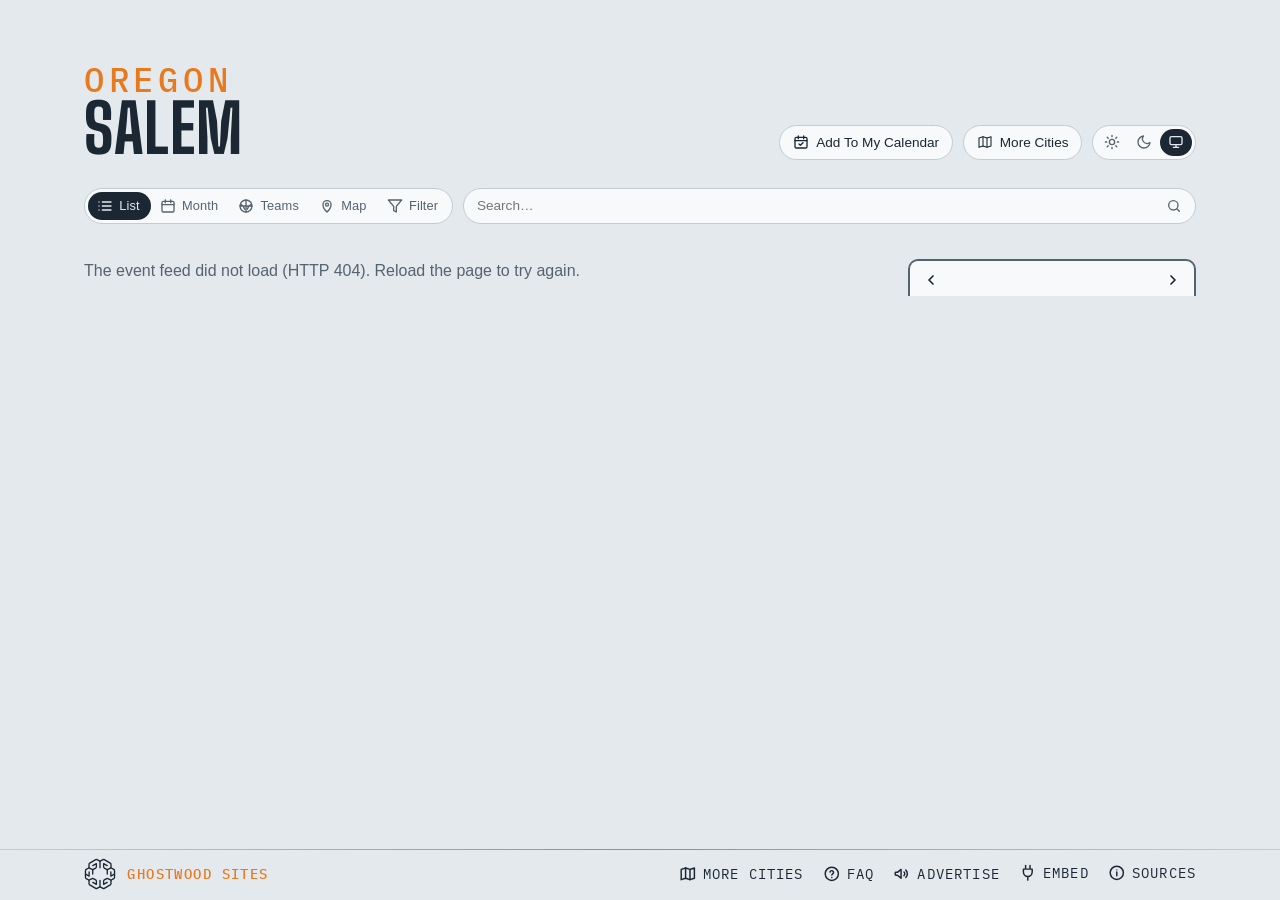
==== site/index.html @ a7136728 "Refresh wording: "once a day" on Sources, the calendar note and Advertise The sites rebuild once a d" ====
<!DOCTYPE html>
<html lang="en">
<head>
<meta charset="utf-8">
<meta name="viewport" content="width=device-width, initial-scale=1, viewport-fit=cover">
<!-- browser chrome matches the page; app.js repoints both when a theme is
     chosen by hand -->
<meta name="theme-color" media="(prefers-color-scheme: light)" content="#edf1f4" data-light="#edf1f4">
<meta name="theme-color" media="(prefers-color-scheme: dark)" content="#141a20" data-dark="#141a20">
<link rel="manifest" href="manifest.webmanifest">
<link rel="apple-touch-icon" href="apple-touch-icon.png">
<meta name="apple-mobile-web-app-title" content="Salem Events">
<meta name="mobile-web-app-capable" content="yes">
<script>
  // Before the first paint: the theme (light, dark, or system — nothing set,
  // prefers-color-scheme decides); app.js applyTheme keeps the pill in sync.
  try {
    var t = localStorage.getItem('lqa-theme');
    if (t === 'light' || t === 'dark') document.documentElement.dataset.theme = t;
  } catch (e) { /* no storage — system it is */ }
</script>
<!-- Google tag (gtag.js) — the here.events GA4 property, one stream for the map and every city; reports split by hostname -->
<script async src="https://www.googletagmanager.com/gtag/js?id=G-BTQFXS68HN"></script>
<script>
  window.dataLayer = window.dataLayer || [];
  function gtag(){dataLayer.push(arguments);}
  gtag('js', new Date());
  gtag('config', 'G-BTQFXS68HN');
</script>
<title>Salem Events — the Elsinore, the State Fairgrounds &amp; Pentacle Theatre</title>
<meta name="description" content="What&#39;s on in Salem — the Oregon State Fairgrounds, the LB Day Amphitheatre, the Elsinore Theatre, the Oregon Symphony at the Rose Auditorium, Pentacle Theatre and skate nights at the Madhouse, with Keizer, and the Beavers and the Ducks.">
<!-- the site's own address and what a shared link shows: name, line, and the share card (share.png, 1200×630, scripts/share-card.mjs) -->
<link rel="canonical" href="https://salem.here.events/">
<meta property="og:type" content="website">
<meta property="og:site_name" content="Salem Events">
<meta property="og:title" content="Salem Events">
<meta property="og:description" content="What&#39;s on in Salem — the Elsinore, the State Fairgrounds, the LB Day Amphitheatre, Pentacle Theatre and the Madhouse, with the Beavers and the Ducks.">
<meta property="og:url" content="https://salem.here.events/">
<meta property="og:image" content="https://salem.here.events/share.png">
<meta property="og:image:width" content="1200">
<meta property="og:image:height" content="630">
<meta name="twitter:card" content="summary_large_image">
<link rel="icon" href="favicon.svg" type="image/svg+xml">
<link rel="preconnect" href="https://fonts.googleapis.com">
<link rel="preconnect" href="https://fonts.gstatic.com" crossorigin>
<link href="https://fonts.googleapis.com/css2?family=Big+Shoulders:opsz,wght@10..72,500;10..72,700&family=IBM+Plex+Mono:wght@400;500&display=swap" rel="stylesheet">
<link rel="stylesheet" href="styles.css?v=__V__">
<link rel="alternate" type="text/calendar" href="events.ics" title="Salem Events">
</head>
<body>

<!-- the Ghostwood Labs mark, drawn once; the masthead and the footer <use> it -->
<svg width="0" height="0" style="position:absolute" aria-hidden="true">
  <symbol id="gw-mark" viewBox="0 0 576 576">
    <g fill="none" stroke="currentColor" stroke-width="24" stroke-linecap="round" stroke-linejoin="round">
      <path d="M300.19 51.03A26 26 0 0 1 275.81 51.03L235.63 29.71A26 26 0 0 0 210.57 30.08L103.63 91.02A26 26 0 0 0 90.5 113.61L90.5 161.4A26 26 0 0 1 77.38 183.98L39.62 205.52A26 26 0 0 0 26.5 228.1L26.5 347.9A26 26 0 0 0 39.62 370.48L77.38 392.02A26 26 0 0 1 90.5 414.6L90.5 462.39A26 26 0 0 0 103.63 484.98L210.57 545.92A26 26 0 0 0 235.63 546.29L275.81 524.97A26 26 0 0 1 300.19 524.97L340.37 546.29A26 26 0 0 0 365.43 545.92L472.37 484.98A26 26 0 0 0 485.5 462.39L485.5 414.6A26 26 0 0 1 498.62 392.02L536.38 370.48A26 26 0 0 0 549.5 347.9L549.5 228.1A26 26 0 0 0 536.38 205.52L498.62 183.98A26 26 0 0 1 485.5 161.4L485.5 113.61A26 26 0 0 0 472.37 91.02L365.43 30.08A26 26 0 0 0 340.37 29.71L300.19 51.03Z"/>
      <path d="M288 57.5L288 177.5"/>
      <path d="M288 518.5L288 403.5"/>
      <path d="M90.5 176.5L144.63 204.58A26 26 0 0 0 169.19 204.26L209.58 181.92A26 26 0 0 0 223 159.17L223 101.5L158.5 137.5"/>
      <path d="M485.5 176.5L431.37 204.58A26 26 0 0 1 406.81 204.26L366.42 181.92A26 26 0 0 1 353 159.17L353 101.5L417.5 137.5"/>
      <path d="M157 211L157 287.5"/>
      <path d="M419 211L419 287.5"/>
      <path d="M90.5 399.5L144.63 371.42A26 26 0 0 1 169.19 371.74L209.58 394.08A26 26 0 0 1 223 416.83L223 474.5L158.5 438.5"/>
      <path d="M485.5 399.5L431.37 371.42A26 26 0 0 0 406.81 371.74L366.42 394.08A26 26 0 0 0 353 416.83L353 474.5L417.5 438.5"/>
      <path d="M26.5 288L92 325.5L92 250.5"/>
      <path d="M549.5 288L484 325.5L484 250.5"/>
    </g>
  </symbol>
</svg>

<header class="masthead">
  <!-- no picture behind the name (Steve, 2026-10-14: no masthead drawings on any city site) -->
  <div class="masthead-text">
    <p class="eyebrow" data-teams="Salem">Oregon</p> <!-- no neighbourhood here, so the state stands over the city (the Everett pattern, Steve 2026-10-11) -->
    <h1>Salem</h1> <!-- one line on any screen -->
  </div>
  <!-- the masthead's tools: the theme pill alone (Steve, 2026-09-16 — the
       season calendar and Add To My Calendar chips moved down into the bar) -->
  <div class="masthead-tools">
  <!-- Add To My Calendar (Steve, 2026-10-26: it "should move here", beside More Cities; in the bar from 2026-09-16 until then): its pop (#subscribePop, in the bar) hangs under this button, placed by app.js placeSubscribePop -->
  <button id="subscribeBtn" class="chip" type="button" aria-expanded="false" aria-controls="subscribePop" title="Subscribe in your calendar app">
    <svg viewBox="0 0 24 24" fill="none" stroke="currentColor" stroke-width="2" stroke-linecap="round" stroke-linejoin="round" aria-hidden="true"><rect x="3" y="5" width="18" height="16" rx="2"/><path d="M8 3v4M16 3v4M3 10h18M9 15l2 2 4-4"/></svg>
    <span>Add To My Calendar</span>
  </button>
  <!-- the home teams' seasons, home and away (the Teams view below the bar) -->
  <!-- the theme pill: light, dark, system (Steve, 2026-09-15; app.js applyTheme) -->
  <div id="themeToggle" class="theme-toggle" role="radiogroup" aria-label="Color theme" data-active="system">
    <button type="button" role="radio" aria-checked="true" data-theme="light" title="Light">
      <svg viewBox="0 0 24 24" fill="none" stroke="currentColor" stroke-width="2" stroke-linecap="round" aria-hidden="true"><circle cx="12" cy="12" r="4"/><path d="M12 2v2M12 20v2M4.9 4.9l1.4 1.4M17.7 17.7l1.4 1.4M2 12h2M20 12h2M4.9 19.1l1.4-1.4M17.7 6.3l1.4-1.4"/></svg>
    </button>
    <button type="button" role="radio" aria-checked="false" data-theme="dark" title="Dark">
      <svg viewBox="0 0 24 24" fill="none" stroke="currentColor" stroke-width="2" stroke-linecap="round" stroke-linejoin="round" aria-hidden="true"><path d="M21 12.8A9 9 0 1 1 11.2 3a7 7 0 0 0 9.8 9.8z"/></svg>
    </button>
    <button type="button" role="radio" aria-checked="false" data-theme="system" title="System">
      <svg viewBox="0 0 24 24" fill="none" stroke="currentColor" stroke-width="2" stroke-linecap="round" stroke-linejoin="round" aria-hidden="true"><rect x="3" y="4" width="18" height="12" rx="2"/><path d="M8 20h8M12 16v4"/></svg>
    </button>
    <span class="theme-knob" aria-hidden="true"></span>
  </div>
  </div>
</header>

<!-- one row of matching chips: the view switch, filters, search, the clubs, the season calendar chip.
     The subscribe pop lives in the bar's markup but hangs under the masthead's Add To My Calendar button (app.js places it). -->
<!-- the bar, and the panel that floats open beneath it (over the content,
     which stays put) -->
<div class="filter-area">
<!-- one slim line standing in for the masthead once it has scrolled off
     (app.js shows it, with the Top button, and raises --barh to match) -->
<!-- the masthead, folded into one line once it has scrolled off: eyebrow, title, stamp -->
<div class="bar-title" hidden><span class="bar-eyebrow" data-teams="Salem">Oregon</span><span class="bar-name">Salem</span><span class="bar-eyebrow" id="barUpdated"></span></div>
<nav class="filterbar" aria-label="Filters">
  <label class="search-wrap">
    <input id="searchBox" type="search" placeholder="Search…" aria-label="Search events by venue, team, or type" autocomplete="off">
    <svg viewBox="0 0 24 24" fill="none" stroke="currentColor" stroke-width="2" stroke-linecap="round" stroke-linejoin="round" aria-hidden="true"><circle cx="11" cy="11" r="7"/><path d="m20 20-3.5-3.5"/></svg>
  </label>
  <!-- the view switch: the events list | the home teams' seasons, a two-stop pill like the theme's -->
  <div id="viewToggle" class="theme-toggle view-toggle" role="radiogroup" aria-label="View" data-active="events"><!-- List · Month · Teams (Steve, 2026-09-14; words beside the icons when the bar has room, 2026-10-24): Month is the list with the month calendar; app.js remembers the choice -->
    <button id="eventsBtn" type="button" role="radio" aria-checked="true" data-view="events" title="Events">
      <svg viewBox="0 0 24 24" fill="none" stroke="currentColor" stroke-width="2" stroke-linecap="round" stroke-linejoin="round" aria-hidden="true"><path d="M8 6h13M8 12h13M8 18h13M3 6h.01M3 12h.01M3 18h.01"/></svg><span class="vt-label">List</span>
    </button>
    <button id="monthBtn" type="button" role="radio" aria-checked="false" data-view="month" aria-controls="calBox" title="Month — the month's events on a calendar">
      <svg viewBox="0 0 24 24" fill="none" stroke="currentColor" stroke-width="2" stroke-linecap="round" stroke-linejoin="round" aria-hidden="true"><rect x="3" y="5" width="18" height="16" rx="2"/><path d="M8 3v4M16 3v4M3 10h18"/></svg><span class="vt-label">Month</span>
    </button>
    <button id="teamsBtn" type="button" role="radio" aria-checked="false" data-view="teams" aria-controls="teamsView" title="Home Teams — season schedules, every game, home and away">
      <svg viewBox="0 0 24 24" fill="none" stroke="currentColor" stroke-width="2" stroke-linecap="round" stroke-linejoin="round" aria-hidden="true"><circle cx="12" cy="12" r="9"/><path d="M3.6 9.5c3 1 5.4 3.6 6.3 7.3M20.4 9.5c-3 1-5.4 3.6-6.3 7.3M12 3v18M3 12h18"/></svg><span class="vt-label">Teams</span>
    </button>
    <button id="mapBtn" type="button" role="radio" aria-checked="false" data-view="map" aria-controls="mapView" title="Map — where the venues are">
      <svg viewBox="0 0 24 24" fill="none" stroke="currentColor" stroke-width="2" stroke-linecap="round" stroke-linejoin="round" aria-hidden="true"><path d="M12 21s-6-5.5-6-11a6 6 0 0 1 12 0c0 5.5-6 11-6 11z"/><circle cx="12" cy="10" r="2.2"/></svg><span class="vt-label">Map</span>
    </button>
    <button id="filterToggle" class="vt-filter" type="button" aria-expanded="false" aria-controls="filterPanel" title="Filters">
      <svg viewBox="0 0 24 24" fill="none" stroke="currentColor" stroke-width="2" stroke-linecap="round" stroke-linejoin="round" aria-hidden="true"><path d="M22 3H2l8 9.46V19l4 2v-8.54z"/></svg>
      <span class="vt-label">Filter</span>
    </button>
    <span class="theme-knob" aria-hidden="true"></span>
  </div>
  <div id="subscribePop" class="pop" hidden>
      <label class="pop-filter" id="subFilterRow" hidden>
        <input type="checkbox" id="subUseFilter" checked> Include my filter choices
      </label>
      <!-- one row of three: the calendar you'd add to, each with its own
           icon and name -->
      <div class="pop-tiles">
        <!-- the webcal: link — Apple Calendar on a Mac, iPhone or iPad (and any
             other desktop calendar app that claims webcal) -->
        <a id="webcalLink" class="tile" href="#" title="macOS / iOS Calendar (or whichever calendar app handles webcal links)">
          <img class="tile-logo" src="https://www.google.com/s2/favicons?domain=www.apple.com&amp;sz=128" alt="" width="64" height="64">
          <span>Apple</span>
        </a>
        <!-- Google Calendar's own icon (its favicon is a small upscaled one); Outlook's favicon, as for the venue marks -->
        <a id="gcalLink" class="tile" href="#" target="_blank" rel="noopener" title="Google Calendar">
          <img class="tile-logo" src="https://ssl.gstatic.com/calendar/images/dynamiclogo_2020q4/calendar_31_2x.png" alt="" width="64" height="64">
          <span>Google</span>
        </a>
        <a id="outlookLink" class="tile" href="#" target="_blank" rel="noopener" title="Outlook">
          <img class="tile-logo" src="https://www.google.com/s2/favicons?domain=outlook.live.com&amp;sz=128" alt="" width="64" height="64">
          <span>Outlook</span>
        </a>
      </div>
      <!-- the other ways in, as chips under the row -->
      <div class="pop-tools">
        <a id="qrBtn" class="chip" href="#" aria-expanded="false" title="QR code for your phone">
          <svg viewBox="0 0 24 24" fill="none" stroke="currentColor" stroke-width="1.8" aria-hidden="true">
            <rect x="4" y="4" width="6" height="6"/><rect x="14" y="4" width="6" height="6"/>
            <rect x="4" y="14" width="6" height="6"/>
            <path d="M14 14h2.5v2.5H14zM17.5 17.5H20V20h-2.5zM14 20h1M20 14v1"/>
          </svg>
          <span>QR Code</span>
        </a>
        <a id="copyIcs" class="chip" href="#" title="Copy the feed link">
          <svg viewBox="0 0 24 24" fill="none" stroke="currentColor" stroke-width="1.8" stroke-linecap="round" aria-hidden="true">
            <path d="M10 13a5 5 0 0 0 7.54.54l3-3a5 5 0 0 0-7.07-7.07l-1.72 1.71"/>
            <path d="M14 11a5 5 0 0 0-7.54-.54l-3 3a5 5 0 0 0 7.07 7.07l1.71-1.71"/>
          </svg>
          <span>Copy Link</span>
        </a>
      </div>
      <div id="qrPanel" class="qr-panel" hidden>
        <div id="qrImg" role="img" aria-label="QR code for the calendar feed"></div>
        <p class="pop-note">Scan with your phone to subscribe there.</p>
      </div>
      <p class="pop-note">Refreshed once a day. Your calendar picks up changes on its own schedule.</p>
  </div>
  <!-- the home teams, one pill per club, in the bar itself while the Teams
       view is open (crests only when the names won't fit; app.js sets is-crests) -->
  <div class="team-strip" id="teamStrip" aria-label="Teams"></div>
  <!-- narrow layouts only (app.js hides it when the calendar is docked):
       floats the calendar over the list. Chevron left = opens, right = folds. -->
  <button id="calToggle" class="chip cal-toggle" type="button" aria-expanded="false" aria-controls="calBox" title="Show calendar" hidden>
    <svg viewBox="0 0 24 24" fill="none" stroke="currentColor" stroke-width="2" stroke-linecap="round" stroke-linejoin="round" aria-hidden="true"><rect x="3" y="5" width="18" height="16" rx="2"/><path d="M8 3v4M16 3v4M3 10h18"/></svg>
    <span>Hide calendar</span>
    <svg class="chev" viewBox="0 0 24 24" fill="none" stroke="currentColor" stroke-width="2.2" stroke-linecap="round" stroke-linejoin="round" aria-hidden="true"><path d="M15 6l-6 6 6 6"/></svg>
  </button>
  <!-- the right end of the bar (Steve, 2026-09-16): the season calendar chip (Teams view only); flex order places it after the clubs. Add To My Calendar left the bar for the masthead tools 2026-10-26 (Steve: it "should move here", beside More Cities) -->
  <button id="teamPdfBtn" class="chip" type="button" title="Season calendar — download it as a PDF">
    <svg viewBox="0 0 24 24" fill="none" stroke="currentColor" stroke-width="2" stroke-linecap="round" stroke-linejoin="round" aria-hidden="true"><rect x="3" y="4" width="18" height="17" rx="2"/><path d="M3 9h18M8 2v4M16 2v4M8 13h3M13 13h3M8 17h3M13 17h3"/></svg>
    <span>Season Calendar</span> <!-- Steve, 2026-09-16: named for what it is, not the file type -->
  </button>
</nav>
<!-- the funnel in the bar drops this open below it -->
<div id="filterPanel" class="filter-panel fp-tree" hidden>
  <!-- top row: presets (chips injected by app.js; the one matching the
       current state is lit), the Only Sold Out switch and the Include Holidays
       switch (off by default; US, WA and Seattle holidays from app.js) -->
  <div class="fp-top">
    <div class="fp-presets" id="fpPresets"></div>
    <!-- Only Sold Out: only the events the checker (or a source) marks
         sold out, or within 5% of the house — LQAFilter.ticketState -->
    <!-- these two are switches, not allow boxes like the rows below: Sold Out
         narrows the list to those, Holidays adds days — so they wear a
         different face (.sw) -->
    <label class="fp-switch fp-soldout">
      <input type="checkbox" role="switch" id="soldOnlyToggle" autocomplete="off">
      <span class="sw"></span>
      <span class="fp-name">Only Sold Out</span> <!-- the words Steve set 2026-10-05 ("only sold"), in the panel's Title Case; was "Sold Out (or Nearly)" -->
    </label>
    <label class="fp-switch fp-holidays">
      <input type="checkbox" role="switch" id="holidaysToggle" autocomplete="off">
      <span class="sw"></span>
      <span class="fp-name">Include Holidays</span> <!-- "include holidays", Steve 2026-10-05; was "Holidays" -->
    </label>
  </div>
  <!-- Four groups — Venues (two lists), Event Type under the second, Teams
       (capacity bands keep state + share-code slots but no rows since
       2026-09-22), every row three-state (Steve, 2026-09-22: "check,
       unchecked or X for exclude, same for every filter option, don't auto
       check or uncheck any filters"), worn as a Show | Hide word pair at
       the row's end (third pass the same day, after a three-face box and
       then a tick box + x):
       · Show lit = show these. Shows among venues and
         teams add up (any of them); shown event types then narrow to
         those kinds.
       · Hide lit = never these (the name struck).
       · neither  = no preference.
       One tap sets a word, a second tap on it clears it — no cycling. No
       row ever changes another: no dashes, no greying, no bulk switches
       apart from a group's own Show All / Hide All. The rule is
       LQAFilter.matchesFilter; the pair is a role="group" of two
       aria-pressed buttons (app.js filterRow). No counts on the rows
       (Steve, 2026-09-22). The everyday way to hide things is on
       the event sheet (Hide chips + Undo), with the view note above the list
       saying what is hidden. -->
  <div class="fp-cols">
    <div class="fp-group">
      <h3>Salem<span class="fp-allnone"><button type="button" class="fp-set" data-scope="campus" data-on="1">Show All</button><i>·</i><button type="button" class="fp-set" data-scope="campus" data-on="0">Hide All</button></span></h3>
      <div id="panelVenues" class="fp-list"><!-- the venue rows, injected by app.js --></div>
    </div>
    <div class="fp-group">
      <h3>Keizer &amp; Beyond<span class="fp-allnone"><button type="button" class="fp-set" data-scope="town" data-on="1">Show All</button><i>·</i><button type="button" class="fp-set" data-scope="town" data-on="0">Hide All</button></span></h3>
      <div id="panelVenuesTown" class="fp-list"><!-- rooms city.js marks area: 'town' — the ballpark in Keizer --></div>
      <h3>Event Type<span class="fp-allnone"><button type="button" class="fp-set" data-scope="type" data-on="1">Show All</button><i>·</i><button type="button" class="fp-set" data-scope="type" data-on="0">Hide All</button></span></h3>
      <div id="panelBadges" class="fp-list"><!-- the five kinds (city.js TYPES), injected by app.js --></div>
    </div>
    <div class="fp-group">
      <h3>Home Teams<span class="fp-allnone"><button type="button" class="fp-set" data-scope="team" data-on="1">Show All</button><i>·</i><button type="button" class="fp-set" data-scope="team" data-on="0">Hide All</button></span></h3>
      <div id="panelTeams" class="fp-list"><!-- team rows injected by app.js: the Beavers and the Ducks --></div>
      <h3>Festivals<span class="fp-allnone"><button type="button" class="fp-set" data-scope="fest" data-on="1">Show All</button><i>·</i><button type="button" class="fp-set" data-scope="fest" data-on="0">Hide All</button></span></h3>
      <div id="panelFestivals" class="fp-list"><!-- festival venues (city.js festival: true) — none in Salem yet, so app.js hides the heading --></div></div>
    </div>
  </div>
</div>
</div>

<section class="agenda" aria-label="Upcoming events">
  <!-- the view note: one plain line, only while the view is not the usual one,
       saying what is hidden or added compared with it, with a way back
       (app.js renderViewNote) -->
  <div id="viewNote" class="view-note" hidden><span id="viewNoteText"></span><button id="viewNoteReset" type="button" class="chip">Usual View</button></div>
  <div class="agenda-layout">
    <ol id="agenda"><li class="empty">Loading events…</li></ol>
    <aside class="cal-side" aria-label="Month calendar">
      <!-- on narrow layouts this floats over the list (opened from the
           calendar chip at the right end of the filter bar); on the wide
           layout it's docked here -->
      <div class="cal" id="calBox">
        <!-- the card's header: ‹ month name › (Today is a floater at the lower right, shown when the list has left today) -->
        <div class="cal-head" id="calHead" aria-label="Change months">
          <button id="calPrev" type="button" aria-label="Previous month">
            <svg viewBox="0 0 24 24" fill="none" stroke="currentColor" stroke-width="2.6" stroke-linecap="round" stroke-linejoin="round" aria-hidden="true"><path d="M15 6l-6 6 6 6"/></svg>
          </button>
          <button class="cal-cur" id="calCur" type="button" aria-live="polite" title="Pick a month and year"></button> <!-- opens the month/year picker (app.js openMonthPick; Steve, 2026-09-15) -->
          <button id="calNext" type="button" aria-label="Next month">
            <svg viewBox="0 0 24 24" fill="none" stroke="currentColor" stroke-width="2.6" stroke-linecap="round" stroke-linejoin="round" aria-hidden="true"><path d="M9 6l6 6-6 6"/></svg>
          </button>
        </div>
        <div id="calGrid" class="cal-months"><!-- one .cal-month card per month, from app.js --></div>
        <!-- TODAY: a tab out of the card's foot, the odds tab's cut (Steve, 2026-09-15); app.js placeTodayTab moves it under the month board in the month view -->
        <button id="calToday" type="button" class="cal-today-tab" title="Back to today: the current month, past days put away" hidden>
      <svg viewBox="0 0 24 24" fill="none" stroke="currentColor" stroke-width="2" stroke-linecap="round" stroke-linejoin="round" aria-hidden="true"><rect x="3" y="5" width="18" height="16" rx="2"/><path d="M8 3v4M16 3v4M3 10h18"/><circle cx="12" cy="15.5" r="1.6" fill="currentColor" stroke="none"/></svg>
      <span>Today</span>
    </button>
      </div>
    </aside>
  </div>
  <!-- the month view (the calendar stop of the view pill): one continuous
       grid of weeks from this month on, square days carrying their events'
       names, a sticky ‹ MONTH › header naming the month at the top of the
       window (its name opens the month / year picker), and more months
       appended as you scroll — no end (app.js renderBoard). A tapped day
       opens a card listing everything on it (openDayPop). -->
  <section id="monthBoard" class="month-board" aria-label="Month calendar" hidden>
    <div id="mbSticky" class="mb-sticky">
      <div class="cal-head mb-head" aria-label="Change months">
        <button id="mbPrev" type="button" aria-label="Previous month">
          <svg viewBox="0 0 24 24" fill="none" stroke="currentColor" stroke-width="2.6" stroke-linecap="round" stroke-linejoin="round" aria-hidden="true"><path d="M15 6l-6 6 6 6"/></svg>
        </button>
        <button class="cal-cur" id="mbCur" type="button" aria-live="polite" title="Pick a month and year"></button>
        <button id="mbNext" type="button" aria-label="Next month">
          <svg viewBox="0 0 24 24" fill="none" stroke="currentColor" stroke-width="2.6" stroke-linecap="round" stroke-linejoin="round" aria-hidden="true"><path d="M9 6l6 6-6 6"/></svg>
        </button>
      </div>
    </div>
    <div id="mbGrid" class="mb-months"></div> <!-- one .mb-month block per month, appended by app.js appendMonth -->
    <div id="mbSentinel" class="mb-sentinel" aria-hidden="true"></div>
  </section>
</section>

<!-- the Map view (Steve, 2026-10-24): the ground with a pin on every room, sized by
     its upcoming events under the filters in force; a tapped pin opens its card.
     Drawn by local-map.js from local-map.json (scripts/build-local-map.mjs — the
     shoreline, lakes and main roads read once from OpenStreetMap at build time)
     — no tiles, nothing fetched off-site -->
<section id="mapView" class="local-map" hidden aria-label="Map of the venues">
  <div class="lm-frame">
    <svg id="lmSvg" viewBox="0 0 1000 1000" preserveAspectRatio="xMidYMid meet" role="img" aria-label="Salem with the venues marked"></svg>
    <div class="lm-zoom" aria-label="Zoom">
      <button type="button" data-z="in" title="Zoom in" aria-label="Zoom in">+</button>
      <button type="button" data-z="out" title="Zoom out" aria-label="Zoom out">−</button>
      <button type="button" data-z="fit" title="The whole map" aria-label="The whole map"><svg viewBox="0 0 24 24" fill="none" stroke="currentColor" stroke-width="2" stroke-linecap="round" stroke-linejoin="round" aria-hidden="true"><path d="M4 9V5a1 1 0 0 1 1-1h4M15 4h4a1 1 0 0 1 1 1v4M20 15v4a1 1 0 0 1-1 1h-4M9 20H5a1 1 0 0 1-1-1v-4"/></svg></button>
      <button type="button" data-z="me" title="Find my location" aria-label="Find my location" aria-pressed="false"><svg viewBox="0 0 24 24" fill="none" stroke="currentColor" stroke-width="2" stroke-linecap="round" stroke-linejoin="round" aria-hidden="true"><circle cx="12" cy="12" r="6"/><circle cx="12" cy="12" r="1.6" fill="currentColor"/><path d="M12 2v4M12 18v4M2 12h4M18 12h4"/></svg></button> <!-- the visitor's own spot: the browser's Geolocation API on their say-so (local-map.js), no service behind it — Steve, 2026-10-25 -->
    </div>
  </div>
  <p class="lm-caption" id="lmCaption"><span></span></p>
</section>

<!-- the Teams view: in place of the agenda while the Teams chip is on. A
     strip of the home teams, a bar naming a picked opponent, then the season
     in the agenda's own day/card markup (app.js renderTeams) -->
<section class="teams" id="teamsView" aria-label="Team schedules" hidden>
  <div class="teams-layout">
    <!-- the club's form block — record, standing, news, or the game in
         progress — above the list and the calendar alike (app.js renderTeamForm) -->
    <div id="teamHeadTop"></div> <!-- the block's spot in the flow: once it scrolls under the bar the block pins and goes compact (app.js markStuck) -->
    <div id="teamHead"></div>
    <!-- the printed poster's banner and legend (the PDF chip; print only) -->
    <div id="printHead" class="print-head" aria-hidden="true"></div>
    <div class="team-main">
      <div class="team-focus" id="teamFocus" hidden></div>
      <ol id="teamSched" class="team-sched"></ol>
    </div>
    <!-- the season at a glance, poster-style, in place of the list while the
         bar's Calendar chip is on: every month as a card, home games solid,
         away games pale, each cell the opponent and the time (app.js renderTeamCal) -->
    <div class="team-cal" id="teamCal" aria-label="Season calendar" hidden></div>
    <div id="printFoot" class="print-foot" aria-hidden="true"></div>
  </div>
</section>

<!-- a word after hiding something from the sheet, with Undo (app.js toast) -->
<div id="toast" class="toast" role="status" aria-live="polite" hidden><span id="toastText"></span><button id="toastUndo" type="button">Undo</button></div>

<!-- pinned to the bottom edge; Sources (the info mark) and Embed open upward from it,
     floating over the list -->
<footer>
  <!-- Two floaters centred just above this pinned footer, styled like the
       bar's chips. Today: back to now (the current month, past days put
       away, the list at its nearest day), shown only while the list has
       left today. Top: shown once the masthead has scrolled off. app.js
       toggles hidden on both; on narrow screens they drop their labels. -->
  <div class="floaters">
    <button id="toTop" type="button" class="chip" title="Back to top" aria-label="Back to top" hidden>
      <svg viewBox="0 0 24 24" fill="none" stroke="currentColor" stroke-width="2.2" stroke-linecap="round" stroke-linejoin="round" aria-hidden="true"><path d="M12 19V5M5 12l7-7 7 7"/></svg>
      <span>Top</span>
    </button>
  </div>
  <div class="foot-inner">
  <a class="gw" href="https://ghostwoodlabs.com/" target="_blank" rel="noopener" title="Ghostwood Labs"> <!-- the mark and the name are one link, opening a new tab (Steve, 2026-10-05: "any click on the gwl branding should open a new tab"); linked to the company site 2026-10-04, the day ghostwoodlabs.com went live -->
  <svg class="gw-logo" aria-hidden="true"><use href="#gw-mark"/></svg>
  <p class="gw-credit"><strong>Ghostwood Sites</strong></p>
  </a>
  <div class="foot-links"> <!-- Advertise, Embed, Sources as one thing at the row's right end, the credit at its left (the "Updated" stamp between them was removed 2026-10-05, Steve) -->
  <!-- the questions page, behind a question mark (Steve, 2026-10-28: "creating a FAQ page") -->
  <a class="foot-link" id="faq" href="faq.html" title="Questions about this calendar">
    <svg viewBox="0 0 24 24" fill="none" stroke="currentColor" stroke-width="2" stroke-linecap="round" stroke-linejoin="round" aria-hidden="true"><circle cx="12" cy="12" r="9"/><path d="M9.5 9.5a2.5 2.5 0 0 1 4.9.7c0 1.7-2.4 2.1-2.4 3.6M12 17h.01"/></svg>
    <span>FAQ</span>
  </a>
  <!-- advertising: a megaphone, to the placeholder sales page (Steve, 2026-09-15) -->
  <a class="foot-link" id="advertise" href="advertise.html" title="Advertise on this calendar">
    <svg viewBox="0 0 24 24" fill="none" stroke="currentColor" stroke-width="2" stroke-linecap="round" stroke-linejoin="round" aria-hidden="true"><path d="M3 11v2a1 1 0 0 0 1 1h2l5 4V6L6 10H4a1 1 0 0 0-1 1z"/><path d="M15 9.5a3.5 3.5 0 0 1 0 5"/><path d="M17.5 7a7 7 0 0 1 0 10"/></svg>
    <span>Advertise</span>
  </a>
  <!-- the sources, behind an info mark that opens upward like Embed -->
  <details class="share info" id="sources">
    <summary title="Where the listings come from">
      <svg viewBox="0 0 24 24" fill="none" stroke="currentColor" stroke-width="2" stroke-linecap="round" stroke-linejoin="round" aria-hidden="true"><circle cx="12" cy="12" r="9"/><path d="M12 11v5M12 8h.01"/></svg>
      <span>Sources</span>
    </summary>
    <div class="share-body info-body">
      <div class="share-cols">
        <div>
          <h3>Ticketing feeds</h3>
          <p>Ticketmaster, room by room — the Oregon State Fairgrounds, the LB Day Amphitheatre, the Elsinore, Rose Auditorium and Roto-Rooter Park in Keizer; Stranger Tickets for the Madhouse's skate nights. Season bundles, parking and add-ons are left out.</p>
        </div>
        <div>
          <h3>Venue calendars</h3>
          <p>Pentacle Theatre's Spektrix box office (every performance, sold-out nights marked) and the Willamette Heritage Center's Events Calendar, read daily alongside Ticketmaster.</p>
        </div>
        <div>
          <h3>Game dates</h3>
          <p>ESPN for the Oregon State Beavers and the Oregon Ducks, in the Teams view — their home games are in Corvallis and Eugene, so they stay off the Salem list.</p>
        </div>
        <div>
          <h3>The final word</h3>
          <p>Refreshed once a day. Every listing links to the venue or ticket page — check there before you go.</p>
        </div>
      </div>
        <div>
          <h3>The map</h3>
          <p>The shoreline, the lakes and the main roads are © <a href="https://www.openstreetmap.org/copyright" target="_blank" rel="noopener">OpenStreetMap</a> contributors (ODbL), drawn here as one file made at build time — no map tiles, nothing fetched from anywhere else. Venues are placed from their street addresses.</p>
        </div>
    </div>
  </details>
  <details class="share" id="embed">
    <summary>
      <svg class="plug" viewBox="0 0 24 24" fill="none" stroke="currentColor" stroke-width="2" stroke-linecap="round" stroke-linejoin="round" aria-hidden="true"><path d="M9 2v5M15 2v5M6 7h12v4a6 6 0 0 1-12 0V7zM12 17v5"/></svg>
      <span>Embed</span>
    </summary>
    <div class="share-body">
      <div class="share-cols">
        <div>
          <h3>Events widget</h3>
          <p>Drop these two lines into any page and the next events render in place.
            Style it with the <code>evt-ev-</code> CSS classes.</p>
<pre><code>&lt;div id="salem-events"&gt;&lt;/div&gt;
&lt;script src="https://salem.here.events/embed.js" data-max="8" defer&gt;&lt;/script&gt;</code></pre>
        </div>
        <div>
          <h3>Data feeds</h3>
          <p>The raw data behind this page, fetchable from anywhere (CORS is open):</p>
          <ul class="feed-list">
            <li><code>events.json</code> — <a href="events.json">JSON feed</a></li>
            <li><code>events.ics</code> — <a href="events.ics">iCalendar feed</a></li>
          </ul>
          <p>Google and Outlook don't have feed formats of their own — they subscribe
            to the iCalendar feed. The <em>Add To My Calendar</em> button up top has
            one-click links for both.</p>
        </div>
        <div>
          <h3>Filter links</h3>
          <p>A link that opens this page with the filters you have set right now
            (<code>?f=…</code>) — for a widget's "see all" link, or to share one view.</p>
          <button id="copyFilterLink" class="chip" type="button" title="Copy a link that opens with this exact filter">
            <svg viewBox="0 0 24 24" fill="none" stroke="currentColor" stroke-width="2" stroke-linecap="round" stroke-linejoin="round" aria-hidden="true"><rect x="9" y="9" width="11" height="11" rx="2"/><path d="M5 15V5a2 2 0 0 1 2-2h10"/></svg>
            <span id="copyFilterLabel">Copy Filter Link</span>
          </button>
        </div>
      </div>
    </div>
  </details>
  </div> <!-- /.foot-links -->
  </div>
</footer>

<script src="qrcode.js?v=__V__" defer></script>
<!-- phones: tapping a listing opens this sheet instead of following the
     title link, so every detail and link gets a full-size tap target -->
<div id="sheet" class="sheet" hidden>
  <div class="sheet-back" id="sheetBack"></div>
  <div class="sheet-card" role="dialog" aria-modal="true" aria-labelledby="sheetTitle" tabindex="-1">
    <p class="sheet-venue" id="sheetVenue"></p>
    <h2 class="sheet-title" id="sheetTitle"></h2>
    <p class="sheet-when" id="sheetWhen"></p>
    <p class="sheet-tix" id="sheetTix" hidden><!-- Ticketmaster inventory: "272 of 18,100 tickets left · 614 resale · from $25 · checked Sep 15" (app.js) --></p>
    <p class="sheet-watch" id="sheetWatch" hidden><!-- a home game's TV / radio, from the league (app.js) --></p>
    <div class="sheet-sets-wrap" id="sheetSets" hidden><!-- a festival day's set times, stage by stage (app.js setTimesBlock) --></div>
    <div class="sheet-actions">
      <!-- order: the short chips first so they share a line, the long venue link after (Steve, 2026-09-15) -->
      <a id="sheetTickets" class="btn-cal" href="#" target="_blank" rel="noopener">Tickets</a>
      <!-- the plain way to hide a club's home games (2026-09-20); an Undo toast follows. The venue's own Only / Hide
           chips went 2026-10-26 (Steve: only Tickets and the venue link); the filter panel still has both -->
      <button id="sheetHideTeam" class="chip" type="button" title="Hide this club's home games" hidden></button>
      <button id="sheetTeam" class="chip" type="button" title="This club's whole season in the Teams view" hidden></button>
      <a id="sheetVenueLink" class="chip" href="#" target="_blank" rel="noopener"></a>
      <button id="sheetClose" class="chip" type="button">Close</button>
    </div>
  </div>
</div>

<script src="city.js?v=__V__" defer></script> <!-- the teams, the venues, the words for the place -->
<script src="cities.js?v=__V__" defer></script> <!-- every city on here.events, for the Other Places sheet (generated in lqa, synced) -->
<script src="filter.js?v=__V__" defer></script>
<script src="app.js?v=__V__" defer></script>
<script src="local-map.js?v=__V__" defer></script> <!-- the Map view (after app.js, which lends it LQAHooks) -->
</body>
</html>
---- site/styles.css ----
/* Lower Queen Anne Events — overcast-sky palette, marquee display type. */

:root {
  --sky: #e4e9ed;        /* overcast paper (a step down from #edf1f4, Steve 2026-10-12: "a little less glaring") */
  --mist: #f7f9fb;       /* card surface (was pure white) */
  --ink: #1b2733;        /* Puget ink */
  --ink-soft: #55636f;
  --ink-bright: #1b2733; /* the logo: pure white in the dark palette, ink here */
  --line: #c3ccd4;
  --gold: #e8791d;       /* Space Needle "Galaxy Gold" */
  --gold-soft: #fbe9d8;
  /* Color coding is muted (a step back from the pure primaries) and each
     group keeps to its own family so a dot or stripe reads as what it is:
     venues are cool (blue → violet → teal), event types are warm (yellow →
     orange → red → pink). */
  /* venue hues (chips, grid ticks, agenda tags): a sweep from teal through
     blue and violet to magenta, neighbors alternating light and dark */
  /* all three families sit a step back from the pure primaries: the same
     hues, less glare, so the stripes and ticks read after the titles */
  --v-fairgrounds: #9f8e2d; --v-lbday: #4f9f2d; --v-elsinore: #9f2d2d; --v-rose: #2d709f;
  --v-pentacle: #2d9f6e; --v-madhouse: #4d2d9f; --v-rotorooter: #9f2d90; --v-heritage: #9f5c2d;
  --venue-text: 72%;     /* how much of the venue hue the card's venue label keeps (light mode) */
  --tint: 26%;           /* the venue wash behind a series card (light mode; 13% in the dark palette) */
  --row-a: #f3f6f8; --row-b: #d6dde3; /* the list's rows alternate light and dark grey; only a series keeps its venue's hue (Steve, 2026-10-20) */
  /* event-type hues (calendar ticks, agenda right edge): concerts salmon and
     arts crimson keep clear of the brand orange; movies slate = "quiet" */
  --t-concert: #d9664f;
  --t-sports: #d4b106;
  --t-arts: #b8303f;
  --t-movie: #7a8a99;
  --t-community: #d63f9c;
  --t-expo: #2a9d8f;      /* conventions & expos: turquoise, the one hue the types didn't use */
  --t-bar: #c28a12;       /* bar nights: amber, an ale between the sports yellow and concert salmon */
  --alert: #e02b26;       /* cancelled / postponed notes: plain bright red */
  --barh-base: 3.4rem;   /* the pinned filter bar's height (chips 2.25rem + padding) */
  --titleh: 1.7rem;      /* the bar's title line (1.2rem + .5rem gap), added while scrolled */
  --barh: var(--barh-base); /* what the sticky things below the bar offset by */
  --rule: color-mix(in srgb, var(--line), var(--ink-soft)); /* list dividers: a step brighter than --line */
  /* the scorebug (the live game block, .tf-bug): a light panel in this theme, the broadcast's charcoal in the dark one (Steve, 2026-10-12: the charcoal panel on the light card looked bad) */
  --bug-bg: #f9fafb; --bug-frame: #c9d2da; --bug-ink: #1b2733; --bug-soft: #55636f; --bug-dim: #7c8894; --bug-rowline: #d5dce3; --bug-off: #b3bcc5; --bug-muted: #6b7784; --bug-score-bg: #ffffff; --bug-shadow: rgba(15, 25, 35, .10); --bug-redzone: #c8261f;
  --bug-bw: 1px; --frame: var(--line); --frame-w: 1px; /* the game block's frame and the bug's rules: hairlines in the card's line colour here, the 2px broadcast frame in the dark theme (Steve, 2026-10-12: "soften … the borders in general") */
  --cell-mix: 22%; --cell-ink: var(--ink); --cell-bar: 4px; --cell-shadow: none; /* the bug's team cells: a wash of the club colour with a bar of it at the left and ink type, instead of the solid cell ("soften the colors here") */
  --tick-mix: var(--ink); --tick-pct: 65%; /* the refresh countdown ring: the club's colour mixed toward ink here, toward white on the dark ground (the mix itself is written in the .tf-refresh rule: a token holding var(--team-2) would resolve here on :root, where no club colour exists, and come out empty) */
  --dot: color-mix(in srgb, var(--ink-soft) 40%, transparent); /* the dotted underline under the watch strip's links */
  --display: "Big Shoulders", "Arial Narrow", sans-serif;
  --body: -apple-system, BlinkMacSystemFont, "Segoe UI", "Helvetica Neue", sans-serif;
  --mono: "IBM Plex Mono", ui-monospace, Menlo, monospace;
}
/* Dark palette. Applies when the system prefers dark and the visitor hasn't
   picked Light, or whenever they've picked Dark (the toggle sets
   data-theme on <html>; "system" leaves it unset). The two blocks must
   stay identical — CSS has no way to give one ruleset two unrelated
   conditions. */
@media (prefers-color-scheme: dark) {
  :root:not([data-theme="light"]) {
    color-scheme: dark;
    --sky: #141a20; --mist: #1d252e; --ink: #e8edf1; --ink-soft: #9aa7b2; --ink-bright: #ffffff;
    --line: #333f4a; --gold: #f08a33; --gold-soft: #3a2a1a;
    --v-fairgrounds: #eadb86; --v-lbday: #a4ea86; --v-elsinore: #ea8686; --v-rose: #86c0ea;
    --v-pentacle: #86eabe; --v-madhouse: #a286ea; --v-rotorooter: #ea86dc; --v-heritage: #eaaf86;
    --venue-text: 100%; --tint: 13%;
    --row-a: #1e252c; --row-b: #2c343c;
    --t-concert: #f0806a; --t-sports: #f2d21b; --t-arts: #d63a4f;
    --t-movie: #8b9db0; --t-community: #e660a8; --t-expo: #4fd1c5; --t-bar: #e3ad3c; --alert: #ff4b3e;
    --bug-bg: #2b2d30; --bug-frame: #c9cdd2; --bug-ink: #f4f4f4; --bug-soft: #d5d8dc; --bug-dim: #b9bec4; --bug-rowline: #5c6167; --bug-off: #6a6d72; --bug-muted: #4a4f56; --bug-score-bg: #fafafa; --bug-shadow: rgba(0, 0, 0, .35); --bug-redzone: #ff7b7b;
  --bug-bw: 2px; --frame: var(--ink-soft); --frame-w: 2px; --cell-mix: 100%; --cell-ink: #fff; --cell-bar: 0px; --cell-shadow: 0 1px 2px rgba(0, 0, 0, .5);
    --bug-bw: 2px; --frame: var(--ink-soft); --frame-w: 2px; --cell-mix: 100%; --cell-ink: #fff; --cell-bar: 0px; --cell-shadow: 0 1px 2px rgba(0, 0, 0, .5);
    --tick-mix: white; --tick-pct: 45%;
    --dot: color-mix(in srgb, var(--ink-soft) 60%, transparent);
  }
}
:root[data-theme="dark"] {
  color-scheme: dark;
  --sky: #141a20; --mist: #1d252e; --ink: #e8edf1; --ink-soft: #9aa7b2; --ink-bright: #ffffff;
  --line: #333f4a; --gold: #f08a33; --gold-soft: #3a2a1a;
  --v-fairgrounds: #eadb86; --v-lbday: #a4ea86; --v-elsinore: #ea8686; --v-rose: #86c0ea;
  --v-pentacle: #86eabe; --v-madhouse: #a286ea; --v-rotorooter: #ea86dc; --v-heritage: #eaaf86;
  --venue-text: 100%; --tint: 13%;
  --row-a: #1e252c; --row-b: #2c343c;
  --t-concert: #f0806a; --t-sports: #f2d21b; --t-arts: #d63a4f;
  --t-movie: #8b9db0; --t-community: #e660a8; --t-expo: #4fd1c5; --t-bar: #e3ad3c; --alert: #ff4b3e;
  --bug-bg: #2b2d30; --bug-frame: #c9cdd2; --bug-ink: #f4f4f4; --bug-soft: #d5d8dc; --bug-dim: #b9bec4; --bug-rowline: #5c6167; --bug-off: #6a6d72; --bug-muted: #4a4f56; --bug-score-bg: #fafafa; --bug-shadow: rgba(0, 0, 0, .35); --bug-redzone: #ff7b7b;
  --tick-mix: white; --tick-pct: 45%;
  --dot: color-mix(in srgb, var(--ink-soft) 60%, transparent);
}
:root[data-theme="light"] { color-scheme: light; }

* { box-sizing: border-box; }
html { scroll-behavior: smooth; overflow-x: clip; } /* clip: the footer bleeds to the viewport edges */
@media (prefers-reduced-motion: reduce) { html { scroll-behavior: auto; } }
/* the page is 62rem wide, and steps wider on big screens so event names
   get a single line: the calendar column is fixed, so all of the extra
   width goes to the cards (the footer line follows) */
:root { --pagew: 62rem; }
@media (min-width: 1180px) { :root { --pagew: 72rem; } }
@media (min-width: 1360px) { :root { --pagew: 80rem; } }
body {
  /* no bottom padding: the sticky footer is the page's last thing, and any
     padding here would show as a blank band under it once the list is short.
     A column flex at least a viewport tall, so a short page (the Teams view
     with one team) still puts the footer at the bottom edge */
  display: flex; flex-direction: column; min-height: 100vh; min-height: 100dvh;
  margin: 0 auto; padding: 0 1.25rem; max-width: var(--pagew);
  background: var(--sky); color: var(--ink);
  font: 16px/1.55 var(--body);
}
/* flex items refuse to shrink below their content's minimum width, so one
   unwrappable line (a TV listing, the compact bar's title) would push a whole
   section past a phone's edge; let them shrink like blocks */
body > * { min-width: 0; }
a { color: inherit; text-underline-offset: 2px; }
:focus-visible { outline: 2px solid var(--ink-soft); outline-offset: 2px; }

/* ---- masthead ---- */
.masthead {
  display: flex; flex-wrap: wrap; gap: 1.5rem; align-items: flex-end;
  justify-content: space-between; padding: 2.5rem 0 1rem;
}
.eyebrow {
  font-family: var(--mono); font-size: .8rem; letter-spacing: .12em;
  text-transform: uppercase; color: var(--gold); margin: 0 0 .3rem;
}
h1 {
  font-family: var(--display); font-weight: 700; font-size: clamp(2.6rem, 7vw, 4.2rem);
  line-height: .92; text-transform: uppercase; letter-spacing: .01em; margin: 0;
}
.masthead-text { min-width: 0; max-width: 100%; } /* a flex item would grow to its widest line and push past a phone's edge */
/* "More Cities" (See All until 2026-10-13, Other Places until 2026-10-18): the pill before the theme pill, to the same map (Steve, 2026-10-12); in the pinned bar the chip's text folds away and the map glyph stays */
/* Add To My Calendar: the first of the masthead's tools (Steve, 2026-10-26, "should move here" — beside More Cities; in the bar from 2026-09-16 until then), sized like the More Cities pill beside it */
.masthead-tools #subscribeBtn { order: 3; display: inline-flex; align-items: center; gap: .45rem; min-height: calc(1.7rem + 8px); padding: 0 .95em; }
.masthead-tools #subscribeBtn svg { width: 1rem; height: 1rem; flex: none; }
.masthead-tools #subscribeBtn:hover { border-color: var(--ink-soft); }
.bar-title .masthead-tools #subscribeBtn { min-height: 1.7rem; padding: 0 .5em; } /* icon-only in the title line, like the pill (the label rule is .bar-title .masthead-tools .chip span) */
.masthead-tools .see-all { order: 4; display: inline-flex; align-items: center; gap: .45rem; min-height: calc(1.7rem + 8px); padding: 0 .95em; text-decoration: none; }
.masthead-tools .see-all svg { width: 1rem; height: 1rem; fill: none; stroke: currentColor; stroke-width: 1.6; stroke-linejoin: round; stroke-linecap: round; }
.masthead-tools .see-all:hover { border-color: var(--ink-soft); }
.bar-title .masthead-tools .see-all { min-height: 1.7rem; padding: 0 .5em; }
/* the mark and the name as one thing: the mark stretches to the text's
   height (eyebrow + title) and keeps square, in the footer mark's white */
.masthead { --mast-title: clamp(2.6rem, 7vw, 4.2rem); } /* the title's size; the eyebrow and the mark are cut from it */
.masthead h1 { font-size: var(--mast-title); }
/* the picture (Steve, 2026-09-21: line art, the Needle's crown the focus):
   the top of the Space Needle from the Highsmith aerial, traced to single
   smooth lines at build (a gradient-magnitude pass over the photo, see the
   memory note), a 4.5:1 window from the spire tip to the Queen Anne treeline
   with the Needle centred and the Cascades ridge behind
   (design/lqa-masthead-lines-gen.py). The
   drawing is a luminance mask (masthead-lines.png, white = line) over a box
   of ink, so the lines are the palette's own ink in either theme. A band
   behind the masthead, the Needle toward the right, dissolving into the page
   on every side — no hard edge where the art stops (Steve, 2026-09-21) */
.masthead { min-height: 11rem; overflow: hidden; isolation: isolate; } /* a slim band (Steve, 2026-09-20: minimal) */
.masthead-photo { /* the drawing fills the gap between the name and the theme pill (Steve, 2026-10-05: "in all the modes try to make it fill this space"): a flex item between them, as tall as the band (the negative margins reach over the band's padding) */
  order: 1; flex: 1 1 0; align-self: stretch; min-width: 0; z-index: -1;
  margin: -2.5rem 0 -1rem; pointer-events: none;
  background: #fff; opacity: .9; /* white lines on the dark palette, black on the light one (Steve: "white and black with antialiasing") */
  -webkit-mask-image: url(masthead-lines.png), linear-gradient(to right, transparent 0%, #000 10%, #000 92%, transparent 100%), linear-gradient(to bottom, #000 0%, #000 58%, transparent 100%);
  mask-image: url(masthead-lines.png), linear-gradient(to right, transparent 0%, #000 10%, #000 92%, transparent 100%), linear-gradient(to bottom, #000 0%, #000 58%, transparent 100%);
  -webkit-mask-size: auto 100%, 100% 100%, 100% 100%; mask-size: auto 100%, 100% 100%, 100% 100%; /* the drawing at the band's height, however wide the gap: the Needle stays whole, the ridge beside it shows as far as the gap allows */
  -webkit-mask-position: 50% 0%, 0 0, 0 0; mask-position: 50% 0%, 0 0, 0 0; /* the Needle is at the drawing's centre, so its spire is the centre of the gap at every width (Steve, 2026-10-05: "make the center the top of the needle") */
  -webkit-mask-repeat: no-repeat; mask-repeat: no-repeat;
  mask-mode: luminance, alpha, alpha;
  -webkit-mask-composite: source-in; mask-composite: intersect;
}
.masthead-tools { order: 2; }
:root[data-theme="light"] .masthead-photo { background: #000; opacity: .7; }
@media (prefers-color-scheme: light) { :root:not([data-theme="dark"]) .masthead-photo { background: #000; opacity: .7; } }
.masthead-text { position: relative; }
.masthead .eyebrow { font-size: calc(var(--mast-title) * .5); font-weight: 500; letter-spacing: .14em; margin-bottom: .1rem; line-height: 1; } /* "Seattle": half the title's size (Steve, 2026-09-16: twice the quarter it was), a shade bolder */
/* the masthead's tools (Steve, 2026-09-14): Add To My Calendar (back here
   2026-10-26), the More Cities pill and the theme pill at the masthead's
   right end — the bar below keeps its room for the switch, filters, search,
   the clubs and the season calendar chip */
.masthead { position: relative; }
.masthead-tools { display: flex; align-items: center; gap: .6rem; flex: none; margin-left: auto; }
.sub { color: var(--ink-soft); max-width: 34rem; margin: .8rem 0 0; }

.updated { /* the "Updated …" stamp: an eyebrow line under the title, spaced like the one above it */
  margin: .3rem 0 0; min-height: 1em;
}
/* Solid-ink pill with the page background as its text — a dark pill in
   light mode, a light one in dark — softened on hover (the event sheet's
   Tickets button). */
.btn-cal {
  display: inline-flex; align-items: center; gap: .55em; margin: auto 0;
  font: 600 1rem/1 var(--body); color: var(--sky); background: var(--ink);
  border: 0; border-radius: 999px; padding: .85em 1.4em .85em 1.15em; cursor: pointer;
  transition: background .15s, color .15s;
}
.btn-cal svg { width: 1.15em; height: 1.15em; flex: none; }
.btn-cal:hover { background: var(--ink-soft); color: var(--sky); }
/* the subscribe pop: app.js placeSubscribePop fixes it under the masthead's
   Add To My Calendar button (right edges aligned); these are the fallback
   position and the look */
.pop {
  position: absolute; right: 0; top: calc(100% + 1.1rem); z-index: 10;
  width: min(18rem, 100%); background: var(--mist); border: 1px solid var(--line);
  border-radius: 8px; padding: 1rem 1.1rem; box-shadow: 0 8px 28px rgba(15, 25, 35, .18);
  font-size: .92rem;
}
.pop p { margin: 0 0 .6rem; }
.pop > :last-child { margin-bottom: 0; }
/* everything in the pop sits on one centre line: the checkbox row, the
   three named calendar tiles, the QR / Copy Link chips, then the note */
.pop-tiles { display: grid; grid-template-columns: repeat(3, 4.6rem); justify-content: center; gap: .6rem; margin: 0 0 .7rem; }
.pop-tools { display: flex; justify-content: center; gap: .5rem; margin: 0 0 .9rem; }
.pop-tools .chip { display: inline-flex; align-items: center; gap: .4rem; text-decoration: none; padding: .45em .85em; }
.pop-tools .chip svg { width: 1rem; height: 1rem; flex: none; color: var(--gold); }
.pop-tools .chip:hover { border-color: var(--ink-soft); }
/* Copy Link: a check replaces the icon for a moment after copying */
.pop-tools .chip.is-done svg { display: none; }
.pop-tools .chip.is-done::before { content: "✓"; font-weight: 700; line-height: 1; }
.qr-panel { text-align: center; margin-bottom: .6rem; }
#qrImg {
  display: inline-block; width: 170px; height: 170px;
  background: #fff; padding: 6px; border-radius: 8px;
}
#qrImg svg { display: block; width: 100%; height: 100%; }
/* a tile: the service's icon over its name */
.tile {
  display: grid; justify-items: center; gap: .4rem;
  padding: .6rem .3rem .5rem; border: 1px solid var(--line); border-radius: 10px;
  background: var(--sky); text-decoration: none; color: var(--ink-soft);
}
.tile-logo { width: 2.4rem; height: 2.4rem; border-radius: 8px; object-fit: contain; }
.tile span { font-family: var(--mono); font-size: .62rem; text-transform: uppercase; letter-spacing: .08em; line-height: 1; }
.tile:hover { border-color: var(--ink-soft); color: var(--ink); }
/* ---- filter bar: one row of matching chips ---- */
/* Funnel (filters), Reset, Copy link, Add To Calendar, then the theme toggle
   at the right end. position: relative makes the bar the box the subscribe
   pop hangs from. */
.filterbar {
  display: flex; flex-wrap: nowrap; gap: .6rem; align-items: center;
  margin: .75rem 0 0; position: relative;
}
.filterbar > * { flex-shrink: 0; }
.filterbar .chip {
  display: inline-flex; align-items: center; gap: .45rem; min-height: 2.25rem;
  position: relative; /* for the visually-hidden labels in .is-tight */
}
.filterbar .chip svg { width: 1rem; height: 1rem; flex: none; }
.filterbar .chip:not(:disabled):hover { border-color: var(--ink-soft); }
/* the funnel's chevron is the panel's open/closed indicator. Its outline is
   deliberately the same whether or not a filter is active — Reset lighting
   up is the "something's filtered" signal. */
/* The bar can't wrap. When its content wouldn't fit — app.js measures and
   sets .is-tight — the view switch's words go (see .view-toggle); the labeled
   Add To My Calendar chip that used to shed its label here left the bar for
   the masthead 2026-10-26. */
/* the Teams chip is a switch: solid while its view is on show */
/* the view switch: list | month | home teams, a three-stop pill like the theme's (same rules, .view-toggle) */
.view-toggle[data-active="month"] .theme-knob { left: calc(3px + var(--tt)); }
.view-toggle[data-active="teams"] .theme-knob { left: calc(3px + 2 * var(--tt)); }
.view-toggle button[aria-checked="true"] { color: var(--sky); }
/* while the Teams view is up the agenda's own controls step aside — the
   filters, search, the Today floater, Add To Calendar and the phone's calendar chip */
html.teams-open .search-wrap,
html.teams-open .cal-toggle { display: none; } /* Add To Calendar stays: in Teams mode it offers the club's season feed */
html.teams-open #calToday { display: none; }
.cal-side:not(.is-float) .cal { margin-bottom: 1.6rem; } /* room for the TODAY tab below the docked card */
/* the search box: a chip that takes typing, a magnifier at its right end and
   no placeholder; it gives up width first when the row gets tight */
.filterbar .search-wrap { position: relative; display: flex; flex: 1 1 10rem; min-width: 10rem; max-width: none; } /* the whole of the row's slack (Steve, 2026-10-24, "span the full width"; capped at 28rem from 2026-09-15 until then) */ /* takes whatever room the row has left, never less than a word's worth: the chips drop their labels first (is-tight) */
#searchBox {
  width: 100%; font: 500 .85rem/1 var(--body); color: var(--ink); background: var(--mist);
  border: 1px solid var(--line); border-radius: 999px; padding: .5em 2.4em .5em .95em; min-height: 2.25rem;
  -webkit-appearance: none; appearance: none;
}
#searchBox::-webkit-search-cancel-button { margin-right: .2em; }
/* hover and focus both just brighten the edge — no orange ring on a text box */
#searchBox:hover { border-color: var(--ink-soft); }
#searchBox:focus, #searchBox:focus-visible { outline: none; border-color: var(--ink); }
.search-wrap svg {
  position: absolute; right: .85rem; top: 50%; width: 1rem; height: 1rem;
  transform: translateY(-50%); color: var(--ink-soft); pointer-events: none;
}
/* Right end of the bar, left to right: the calendar chip (narrow layouts
   only), then the season calendar chip (DOM order keeps the chips together;
   flex order places them); the search box grows to fill the gap before them.
   Add To My Calendar was the bar's last chip from 2026-09-16 to 2026-10-26. */
#calToggle { order: 2; }
#viewToggle { order: -1; } /* the view switch leads the bar in either mode (Steve, 2026-09-14) */
/* light / dark: a two-stop pill at the bar's right end, the ink knob
   sliding under the stop in effect (the system's side until a click) */
.theme-toggle {
  position: relative; display: inline-flex; order: 5;
  padding: 3px; border: 1px solid var(--line); border-radius: 999px; background: var(--mist);
}
.theme-toggle { --tt: 2rem; cursor: pointer; } /* stop width — wider on phones for the tap target; the rim and the knob are click targets too (a press anywhere steps the pill) */
.theme-toggle button {
  position: relative; z-index: 1; width: var(--tt); height: 1.7rem; cursor: pointer;
  background: none; border: 0; padding: 0; color: var(--ink-soft); border-radius: 999px;
  display: grid; place-items: center;
}
.theme-toggle button svg { width: 1rem; height: 1rem; }
.theme-toggle button[aria-checked="true"] { color: var(--sky); } /* still a click target: any stop flips */
.theme-toggle button:not([aria-checked="true"]):hover { color: var(--ink); }
.theme-knob {
  position: absolute; top: 3px; left: 3px; width: var(--tt); height: calc(100% - 6px);
  border-radius: 999px; background: var(--ink); transition: left .18s; /* ink knob, page-colored icon — like a checked box */
}
.theme-toggle[data-active="dark"] .theme-knob { left: calc(3px + var(--tt)); }
.theme-toggle[data-active="system"] .theme-knob { left: calc(3px + 2 * var(--tt)); }
@media (prefers-reduced-motion: reduce) { .theme-knob { transition: none; } }
/* the view stops carry their words — List · Month · Teams — while the bar has room (Steve, 2026-10-24,
   "span the full width … display text for the icons if there is space"; Kona first, every city the same day):
   is-tight (app.js fitFilterBar / fitTeamStrip) drops them back to icons, and the ink knob is measured under
   the lit stop by app.js placeKnob (--knob-x/--knob-w), whatever its width. After the .theme-toggle rules so
   width: auto wins. */
.view-toggle button { width: auto; min-width: var(--tt); padding: 0 .7rem 0 .55rem; gap: .4rem; display: inline-flex; align-items: center; justify-content: center; }
.view-toggle .vt-label { font: 500 .8rem/1 var(--body); letter-spacing: .01em; white-space: nowrap; }
.filterbar.is-tight .view-toggle button { padding: 0; width: var(--tt); }
.filterbar.is-tight .vt-label { display: none; }
.view-toggle[data-active] .theme-knob { left: var(--knob-x, 3px); width: var(--knob-w, var(--tt)); transition: left .18s, width .18s; }
@media (prefers-reduced-motion: reduce) { .view-toggle[data-active] .theme-knob { transition: none; } }
/* the Filter button rides at the end of the view pill, past a hairline, in every mode (Steve, 2026-10-24,
   "for all sites, and modes combine these"): icon + word like the stops, the word going with is-tight; while
   the panel is open it wears the ink like a knob of its own. It is not a stop: the knob never moves to it. */
.view-toggle .vt-filter { width: auto; min-width: var(--tt); padding: 0 .7rem 0 .55rem; } /* a stop like the others — no divider (Steve, 2026-10-24: "vert lines should be consistent") */
.filterbar.is-tight .view-toggle .vt-filter { width: auto; padding: 0 .35rem 0 .4rem; }
.view-toggle .vt-filter[aria-expanded="true"], .view-toggle .vt-filter[aria-expanded="true"]:hover { background: var(--ink); color: var(--sky); border-radius: 999px; }
/* the bar stays pinned at the top while the list scrolls (--barh is its
   height — the month dividers and the calendar strip stick just below it);
   the panel floats open under it, over the content, which stays put */
.filter-area {
  position: sticky; top: 0; z-index: 30; background: var(--sky);
  padding: .55rem 0 .6rem; margin-top: .2rem;
}
.filter-area .filterbar { margin: 0; }
/* the pinned bar's title: one slim line above the chips in the masthead's
   face, shown once the masthead itself has scrolled off; --titleh is what
   it adds to the bar, and html.is-scrolled adds that to --barh */
.bar-title { /* one size for all three parts */
  display: flex; align-items: baseline; gap: .9rem; white-space: nowrap;
  font-family: var(--display); font-weight: 700; font-size: 1.1rem; line-height: 1.2rem;
  text-transform: uppercase; letter-spacing: .02em; margin: 0 0 .5rem;
}
.bar-title[hidden] { display: none; } /* an author display beats the UA [hidden] rule */
.eyebrow[hidden], .bar-eyebrow[hidden] { display: none; } /* an empty eyebrow (a city with no neighbourhood) takes no room */
.bar-name { min-width: 0; overflow: hidden; text-overflow: ellipsis; } /* the title gives way first */
.bar-eyebrow { /* "Seattle" and "Updated …" in the masthead's eyebrow face */
  flex: none; font-family: var(--mono); font-weight: 400; letter-spacing: .08em; color: var(--gold);
}
#barUpdated { display: none; } /* the stamp is the footer's alone (Steve, 2026-09-16) */
html.is-scrolled { --titleh: 2.2rem; --barh: calc(var(--barh-base) + var(--titleh)); } /* the title line carries the masthead's tools while scrolled (app.js markStuck moves them): 1.7rem chips + the .5rem gap */
/* the tools in the title line: icon-only chips a size down, the theme pill scaled to match, at the line's right end (the pop still hangs from the bar below) */
.bar-title .masthead-tools { align-self: center; margin-left: auto; gap: .4rem; }
.bar-title .masthead-tools .chip { min-height: 1.7rem; padding: .2em .5em; }
.bar-title .masthead-tools .chip span { position: absolute; width: 1px; height: 1px; overflow: hidden; clip: rect(0 0 0 0); white-space: nowrap; }
.bar-title .masthead-tools .chip svg { width: 1rem; height: 1rem; }
.bar-title .theme-toggle { zoom: .8; }
.filter-panel {
  position: absolute; left: 0; right: 0; top: calc(100% + .5rem); z-index: 20;
  background: var(--mist); border: 1px solid var(--line);
  border-radius: 10px; padding: 1rem 1.1rem;
  box-shadow: 0 12px 36px rgba(0, 0, 0, .3);
  max-height: calc(100vh - 8rem); max-height: calc(100dvh - 8rem); overflow-y: auto;
}
/* Kayak-style panel: columns of checkbox rows, Select all | Clear all links
   per group, an "only" link on hover, and an event count on the right. */
/* the groups sit in columns with a rule between them (a rule above, on
   phones, where they stack) */
.fp-cols { display: grid; grid-template-columns: repeat(auto-fit, minmax(18rem, 1fr)); gap: 1.25rem 0; } /* wide enough that no name wraps; tablets get two columns */
.fp-group { padding: 0 1.25rem; min-width: 0; } /* columns share the width evenly; a long name clips with an ellipsis rather than pushing the next column out of the panel (2026-10-18, the neighbourhood rows) */
.fp-group:first-child { padding-left: 0; }
.fp-group:last-child { padding-right: 0; }
.fp-group + .fp-group { border-left: 1px solid var(--line); }
@media (max-width: 640px) {
  .fp-group { padding: 0; }
  .fp-group + .fp-group { border-left: 0; border-top: 1px solid var(--line); padding-top: 1.1rem; }
}
/* top row: preset chips (the lit one matches the current state) with the
   Sold Out and Holidays switches pushed to the right. They are switches, not
   allow boxes like the rows below (one narrows the list, one adds days), so
   they wear a pill-and-knob face instead of the tick box */
.fp-switch { position: relative; display: flex; align-items: center; gap: .5rem; cursor: pointer; }
.fp-switch input { position: absolute; opacity: 0; width: 1px; height: 1px; }
.sw {
  flex: none; width: 2rem; height: 1.15rem; position: relative;
  border: 1.5px solid var(--ink-soft); border-radius: 1rem; background: var(--mist);
  transition: background .15s, border-color .15s;
}
.sw::after {
  content: ""; position: absolute; top: .1rem; left: .1rem; width: .75rem; height: .75rem;
  border-radius: 50%; background: var(--ink-soft); transition: transform .15s, background .15s;
}
.fp-switch input:checked + .sw { background: var(--ink); border-color: var(--ink); }
.fp-switch input:checked + .sw::after { transform: translateX(.85rem); background: var(--mist); }
.fp-switch:hover .sw { border-color: var(--ink); }
.fp-switch input:focus-visible + .sw { outline: 2px solid var(--ink-soft); outline-offset: 2px; }
.fp-top { display: flex; align-items: center; gap: 1rem; padding: 0 1.25rem; margin: 0 0 1.1rem; }
/* one row that scrolls sideways at every width, never wraps (Steve,
   2026-09-22); a right-edge fade (.is-more-right, app.js presetEdge) says
   more chips sit beyond the edge and lifts once scrolled to the end */
.fp-presets { display: flex; flex-wrap: nowrap; align-items: center; gap: .4rem; flex: 1; min-width: 0; overflow-x: auto; scrollbar-width: none; padding: 2px 0; scroll-padding: 0 1rem; }
.fp-presets::-webkit-scrollbar { display: none; }
.fp-presets.is-more-right { -webkit-mask-image: linear-gradient(to right, #000 calc(100% - 2.6rem), transparent); mask-image: linear-gradient(to right, #000 calc(100% - 2.6rem), transparent); }
.fp-preset { flex: none; }
.fp-soldout { margin-left: auto; white-space: nowrap; flex: none; }
.fp-holidays { white-space: nowrap; flex: none; }
.fp-preset { font-size: .8rem; padding: .4em .85em; min-height: 2rem; }
.fp-preset:hover { border-color: var(--ink-soft); }
.fp-preset.is-on { background: var(--ink); color: var(--sky); border-color: var(--ink); }
.fp-group h3 {
  white-space: nowrap; /* never wraps (Steve, 2026-09-22) */
  font-family: var(--mono); font-size: .68rem; text-transform: uppercase;
  letter-spacing: .1em; color: var(--ink); margin: 0 0 .35rem; font-weight: 700; /* bold, ink (Steve, 2026-09-22) */
  display: flex; align-items: baseline; gap: .6rem;
}
/* All · None at the heading's right end: plain words in the heading's own face, not chips */
.fp-allnone { margin-left: auto; display: inline-flex; align-items: baseline; gap: .35rem; font-weight: 500; color: var(--ink-soft); } /* the links stay quiet next to the bold title */
.fp-allnone i { font-style: normal; opacity: .6; }
.fp-set { font: inherit; letter-spacing: inherit; text-transform: inherit; color: var(--ink-soft); background: none; border: 0; padding: 0; cursor: pointer; text-decoration: underline; text-decoration-color: color-mix(in srgb, var(--ink-soft) 50%, transparent); text-underline-offset: 2px; }
.fp-set:hover { color: var(--ink); text-decoration-color: currentColor; }
.fp-list { display: flex; flex-direction: column; }
.fp-list + h3 { margin-top: 1rem; } /* a second group stacked in the same column */
.fp-list[hidden] + h3 { margin-top: 0; } /* a group folded away leaves the next heading level with the other columns' */
.fp-row { display: flex; align-items: center; gap: .5rem; padding: .3rem .35rem; border-radius: 6px; }
.fp-row:hover { background: var(--sky); }
.fp-check { position: relative; display: flex; align-items: center; gap: .6rem; cursor: pointer; min-width: 0; }
/* the Show | Hide pair at the row's end (Steve, 2026-09-22, third pass):
   two small words joined into one pill. Neither lit = no preference; the
   lit one is ink. Hide lit strikes the row's name */
.fp-seg { flex: none; display: inline-flex; margin-left: auto; border: 1.5px solid var(--line); border-radius: 999px; background: var(--mist); overflow: hidden; }
.fp-seg-b {
  font: inherit; font-size: .68rem; line-height: 1; letter-spacing: .02em; color: var(--ink-soft);
  background: none; border: 0; padding: .28rem .55rem; margin: 0; cursor: pointer;
}
.fp-seg-b + .fp-seg-b { border-left: 1.5px solid var(--line); }
.fp-seg-b:hover { color: var(--ink); background: color-mix(in srgb, var(--ink) 8%, transparent); }
.fp-seg-b[aria-pressed="true"] { color: var(--mist); background: var(--ink); }
.fp-seg-b:focus-visible { outline: 2px solid var(--ink-soft); outline-offset: 2px; }
.fp-check:hover .fp-name { color: var(--ink); }
.fp-name { font-size: .88rem; display: flex; align-items: center; gap: .45rem; white-space: nowrap; min-width: 0; }
.fp-name > * { overflow: hidden; text-overflow: ellipsis; } /* never wraps; a too-narrow column clips with an ellipsis */
.fp-name a { text-decoration-color: var(--line); }
.fp-name a:hover { text-decoration-color: var(--ink-soft); }
.fp-row:has(.fp-seg[data-mode="ex"]) .fp-name { opacity: .55; } /* a hidden row reads dimmed — the colour change alone, no strike-through (Steve, 2026-10-05) */
/* a city-wide site folds its column by neighbourhood (seattle-events, 2026-10-18): the neighbourhood's row carries a chevron that
   opens the rooms under it, indented behind a hairline; its Show | Hide pair works every room at once */
.fp-hood .fp-name { font-weight: 600; }
.fp-fold { flex: none; width: 1.15rem; height: 1.15rem; display: inline-flex; align-items: center; justify-content: center; border: 0; border-radius: 4px; background: none; padding: 0; margin: 0 -.1rem 0 -.2rem; color: var(--ink-soft); cursor: pointer; }
.fp-fold:hover { color: var(--ink); background: color-mix(in srgb, var(--ink) 8%, transparent); }
.fp-fold svg { width: .72rem; height: .72rem; transition: transform .15s; }
.fp-fold[aria-expanded="true"] svg { transform: rotate(90deg); }
.fp-sub { display: flex; flex-direction: column; margin: 0 0 .25rem 1rem; padding-left: .3rem; border-left: 1px solid var(--line); }
.fp-sub[hidden] { display: none; }
.fp-tail .fp-name { color: var(--ink-soft); font-style: italic; } /* the "More rooms" row at a group's foot: the rooms the usual view hides, folded (2026-10-18) */
.fp-tail:has(.fp-seg[data-mode="ex"]) .fp-name { opacity: 1; } /* it is usually all-Hide; dimming it too would make it vanish */
/* three groups — the two venue lists (Lower Queen Anne the wider), Teams
   (Steve, 2026-09-20; Capacity rows dropped 2026-09-22) */
@media (min-width: 641px) and (max-width: 899px) { .fp-tree .fp-cols { grid-template-columns: 1.1fr 1fr; } .fp-tree .fp-group:nth-child(3) { grid-column: 1; border-left: 0; padding-left: 0; padding-right: 1.25rem; border-top: 1px solid var(--line); padding-top: 1rem; margin-top: -.25rem; } } /* tablets: two columns, Teams under Lower Queen Anne (three squeezed the headings into wraps) */
@media (min-width: 900px) { .fp-tree .fp-cols { grid-template-columns: 1.15fr 1fr 1fr; } .fp-tree { right: auto; width: min(100%, 58rem); } } /* three columns of about twelve rows each (Festivals under Home Teams, 2026-10-05); the panel no wider than they need — it used to run the toolbar's width and stretch the rows across it (Steve: "feel free to shrink the width of the filter pop up") */
.fp-note { font-family: var(--mono); font-size: .66rem; color: var(--ink-soft); letter-spacing: .04em; margin-left: .35rem; } /* a band's seat range after its name */
.chip {
  font: 500 .85rem/1 var(--body); cursor: pointer; border-radius: 999px;
  padding: .5em .95em; background: var(--mist); color: var(--ink);
  border: 1px solid var(--line);
}

/* ---- agenda layout: list + docked mini calendar ---- */
.agenda { margin-top: 1.6rem; }
/* the view note: one plain line above the list while the view is not the
   usual one, the way back at its right (app.js renderViewNote) */
.view-note { display: flex; align-items: center; gap: .8rem; flex-wrap: wrap; margin: 0 0 1.1rem; padding: .55rem .9rem; border: 1px solid var(--line); border-radius: 10px; background: var(--mist); font-size: .88rem; }
.fp-group h3[hidden], .fp-list[hidden] { display: none; } /* a group with no rows in this city folds away with its heading (the flex displays above would otherwise beat [hidden]; Steve, 2026-10-11) */
.view-note[hidden] { display: none; }
.view-note .chip { margin-left: auto; font-size: .78rem; padding: .3em .75em; min-height: 1.9rem; }
/* the toast: a word above the footer after hiding something from the sheet, with Undo */
.toast { position: fixed; left: 50%; bottom: calc(3.6rem + env(safe-area-inset-bottom)); transform: translateX(-50%); z-index: 40; display: flex; align-items: center; gap: 1rem; padding: .6rem .6rem .6rem 1rem; border-radius: 999px; background: var(--ink); color: var(--sky); font-size: .88rem; box-shadow: 0 12px 36px rgba(0, 0, 0, .35); max-width: calc(100vw - 2rem); }
.toast[hidden] { display: none; }
.toast button { font: 700 .82rem/1 var(--body); color: var(--gold); background: none; border: 1px solid color-mix(in srgb, var(--sky) 35%, transparent); border-radius: 999px; padding: .45em .9em; cursor: pointer; }
.toast button:hover { border-color: var(--sky); }
.agenda, .teams { margin-bottom: 1.5rem; } /* the gap above the footer (its own top margin is auto) */
.agenda-layout {
  display: grid; grid-template-columns: minmax(0, 1fr) 18rem;
  gap: 0 2.5rem; align-items: start;
}
.agenda-layout > ol { grid-column: 1; }
.cal-side { position: sticky; top: calc(var(--barh) + .5rem); grid-column: 2; grid-row: 1; } /* same offset under the bar as the pops */
/* the Add To Calendar pop hangs over the docked calendar (same width, same right edge)
   and is shorter, so the calendar steps out while the pop is open */
.cal-side:not(.is-float) .cal { transition: opacity .15s; }
html.pop-open .cal-side:not(.is-float) .cal { opacity: 0; pointer-events: none; }
/* Below the page's full width (62rem + padding) the calendar never docks —
   beside the list it would squeeze the cards to a sliver — so from here
   down it floats over the list instead. */
@media (max-width: 1023px) {
  .agenda-layout { display: flex; flex-direction: column; }
  /* the grid's align-items: start carries over; the strip must span the
     column or it shrinks to its content (it has none, so its right edge —
     where the handle hangs — would be the left edge of the page) */
  .cal-side { align-self: stretch; width: 100%; }
  /* a zero-height sticky strip, first in the column, carrying the handle
     (hanging off its right end) and the floating calendar; both ride along
     as the list scrolls */
  .cal-side { order: -1; height: 0; top: calc(var(--barh) + .5rem); z-index: 15; }
  .cal-side.is-float .cal {
    position: absolute; z-index: 14; right: 0; top: 0; /* right under the pinned bar */
    width: min(22rem, 100%);
    max-height: calc(100vh - 5rem); max-height: calc(100dvh - 5rem); overflow-y: auto;
  }
  .cal-side.is-float .cal-month { box-shadow: 0 12px 36px rgba(0, 0, 0, .3); }
}

/* ---- the Month view: the month's events, as the filters leave them, on one calendar ---- */
html.month-open .agenda-layout, html.month-open .cal-toggle { display: none; } /* the list and its mini calendar step aside; the board is the month */
/* ---- the month view: one continuous grid of weeks, square days (Steve, 2026-09-15) ----
   The grid runs from this month on with no end (app.js appends months as
   the sentinel nears the window), sized to the window: seven squares across,
   the page scrolling down them under the pinned filter bar; the ‹ MONTH ›
   header and the weekday row stick under the bar and name the month at the
   top (the sticky footer stays pinned at the bottom as everywhere). A day
   carries its events' names only, as many as fit, the rest folded into
   "+N more" (fitBoardCells); a tap on the day opens the card listing them all. */
.month-board[hidden] { display: none; }
.month-board { margin: 0 auto; max-width: 100%; position: relative; } /* app.js sizeBoard sets its width: seven squares that show the whole month in the window at the top of the page, centred when that is narrower than the page */
.mb-sticky { position: sticky; top: var(--barh); z-index: 6; background: var(--sky); padding-top: 1.9rem; } /* the room is the TODAY tab's, which rises from the header (Steve: an up tab) */
.mb-head { position: relative; } /* the tab and, on a centred board, the vertical month name hang off it */
/* TODAY over the month view's header: the same tab, upside down — rising from the header's top edge */
.cal-head button.cal-today-tab { width: auto; height: auto; min-width: 0; min-height: 0; display: inline-flex; border-radius: 6px 6px 0 0; } /* not the header's arrow-button size, nor the phones' 2.75rem touch minimum */
.cal-head button.cal-today-tab svg { width: .85rem; height: .85rem; }
.cal-head button.cal-today-tab[hidden] { display: none; } /* the override above would otherwise beat [hidden] */
.mb-head .cal-today-tab { top: auto; bottom: 100%; border-top: 2px solid var(--ink-soft); border-bottom: 0; border-radius: 6px 6px 0 0; padding: .24rem .7rem .3rem; box-shadow: 0 -3px 8px rgba(0, 0, 0, .25); }
/* the board centred narrower than the page (sizeBoard's is-narrow): the months' names stand beside their blocks, so the header keeps only ‹ › */
/* …and on a centred board the header goes altogether (Steve, 2026-09-16: "useless" — the names beside the blocks say the month and open the picker; scrolling moves the months); what stays is the sticky anchor, a hair tall, and TODAY as a chip under the filter bar while another month is at the top */
.month-board.is-narrow .mb-head { display: none; }
.month-board.is-narrow .mb-sticky { padding-top: 0; height: .4rem; }
.month-board.is-narrow .mb-sticky > .cal-today-tab { top: .4rem; bottom: auto; border: 2px solid var(--ink-soft); border-radius: 6px; box-shadow: 0 3px 8px rgba(0, 0, 0, .25); } /* painted: the days scroll under it, not through the gap to the bar; the TODAY tab hangs from its foot */
.mb-sticky .mb-head { border-bottom: 2px solid var(--ink-soft); border-radius: 10px; padding-bottom: .3rem; } /* the header on its own: the weekday row went with each month */
.mb-wdays { display: grid; grid-template-columns: repeat(7, minmax(0, 1fr)); background: var(--mist); border: 2px solid var(--ink-soft); border-bottom: 0; border-radius: 10px 10px 0 0; font-family: var(--mono); font-size: .62rem; letter-spacing: .1em; text-transform: uppercase; color: var(--ink-soft); }
.mb-wdays span { padding: .1rem .35rem .3rem; text-align: center; } /* centred over the column (Steve, 2026-09-16) */
/* every month its own block (Steve, 2026-09-15): a framed grid padded to whole weeks with blank slots, a gap between months, its name standing beside it on a centred board */
.mb-month { position: relative; margin-top: .8rem; }
.mb-days { border: 2px solid var(--ink-soft); border-radius: 0 0 10px 10px; overflow: hidden; grid-auto-rows: auto; }
/* the month's name: standing beside its block on a centred board; on a full-width board the pinned ‹ MONTH › bar names the month, so no heading over the block as well (it read twice — Steve's review, 2026-09-16) */
.mb-mname { display: none; font: 700 .95rem/1 var(--display); text-transform: uppercase; letter-spacing: .12em; color: var(--ink); background: none; border: 0; padding: .15rem .1rem .35rem; margin: 0; cursor: pointer; text-align: left; border-radius: 6px; }
.mb-mname:hover { color: var(--ink-soft); }
.month-board.is-narrow .mb-mname { display: block; position: absolute; right: calc(100% + .9rem); top: 50%; translate: 0 -50%; /* centred on its block (Steve, 2026-09-15) */ writing-mode: vertical-rl; transform: rotate(180deg); transform-origin: center; font: 700 var(--mname, 3rem)/1 var(--display); text-transform: uppercase; letter-spacing: .08em; color: var(--ink); background: none; border: 0; padding: 0; margin: 0; cursor: pointer; white-space: nowrap; border-radius: 6px; }
.month-board.is-narrow .mb-mname:hover { color: var(--ink-soft); }
.month-board.is-narrow .mb-mname:focus-visible { outline: 2px solid var(--ink); outline-offset: 4px; }
.month-board.is-short .mb-days > .cal-day { aspect-ratio: auto; height: var(--cellh); } /* a full-width board that would run past the window: the days give up a little height (never under 60% of their width) so the month fits (app.js sizeBoard) */
.mb-days > .cal-day { aspect-ratio: 1; height: auto; display: flex; flex-direction: column; align-items: stretch; gap: .15rem; padding: .3rem .3rem .35rem; cursor: pointer; }
.mb-days > .cal-day:hover { background: color-mix(in srgb, var(--ink) 6%, var(--mist)); }
.mb-days > .cal-day.is-today:hover { background: color-mix(in srgb, var(--ink) 26%, var(--mist)); }
.mb-days > .cal-day.is-blank { aspect-ratio: 1; margin: 0; width: auto; cursor: default; background: color-mix(in srgb, var(--line) 35%, var(--mist)); } /* a padding slot is a cell like the rest, a shade darker */
.mb-days > .cal-day.is-blank:hover { background: color-mix(in srgb, var(--line) 35%, var(--mist)); }
.mb-days .num { font-size: clamp(.72rem, 1.3vw, 1rem); line-height: 1; margin-bottom: .1rem; }
.mb-days .hol { font-size: .58rem; line-height: 1.2; color: var(--gold); letter-spacing: .06em; text-transform: uppercase; }
.mb-days .ticks { display: none; } /* phones only (below) */
/* an event on a day: its name only (Steve, 2026-09-15 — no times), one line in its venue's colour */
/* no venue colours on the names (Steve, 2026-09-15, late): plain ink, a neutral wash on hover and in the day's card */
.mb-ev { display: block; flex: none; width: 100%; text-align: left; font-family: var(--body); font-size: .7rem; line-height: 1.25; color: var(--ink); background: none; border: 0; border-radius: 4px; padding: .12rem .2rem; cursor: pointer; overflow: hidden; text-overflow: ellipsis; white-space: nowrap; font-weight: 600; }
.mb-ev:hover { background: color-mix(in srgb, var(--ink) 10%, transparent); }
.mb-ev[hidden] { display: none; }
.mb-ev.is-off { text-decoration: line-through; opacity: .7; }
.mb-more { flex: none; align-self: flex-start; font: inherit; font-family: var(--mono); font-size: .62rem; color: var(--ink-soft); background: none; border: 0; padding: .1rem .2rem; cursor: pointer; }
.mb-more[hidden] { display: none; }
.mb-more:hover { color: var(--ink); }
.mb-days .cal-day.is-past .mb-ev { opacity: .55; }
.mb-sentinel { height: 1px; }
/* the day's card: opens over the tapped day (the day, grown) and lists everything on it */
.mb-pop { position: fixed; z-index: 31; background: var(--mist); border: 2px solid var(--ink-soft); border-radius: 10px; box-shadow: 0 14px 40px rgba(0, 0, 0, .35); padding: .6rem .7rem .7rem; max-height: min(70vh, 32rem); overflow-y: auto; transform-origin: top left; animation: mb-pop-in .16s ease-out; }
@keyframes mb-pop-in { from { opacity: 0; transform: scale(.94); } to { opacity: 1; transform: none; } }
@media (prefers-reduced-motion: reduce) { .mb-pop { animation: none; } }
@media (max-width: 640px) { .mb-pop { left: 0; right: 0; bottom: 0; top: auto; width: auto; max-height: 70vh; border-radius: 12px 12px 0 0; border-bottom: 0; padding-bottom: calc(.7rem + env(safe-area-inset-bottom, 0px)); transform-origin: bottom center; } } /* a sheet from the foot, like the event's (app.js openDayPop leaves the position to this) */
.mb-pop h3 { font-family: var(--display); font-weight: 700; font-size: 1rem; text-transform: uppercase; letter-spacing: .06em; margin: 0 0 .5rem; display: flex; align-items: baseline; gap: .6rem; }
.mb-pop h3 .mb-pop-n { font-family: var(--mono); font-weight: 400; font-size: .68rem; letter-spacing: .1em; color: var(--ink-soft); }
.mb-pop .mb-ev { font-size: .85rem; padding: .4rem .6rem; margin-bottom: .35rem; white-space: normal; background: color-mix(in srgb, var(--ink) 6%, transparent); }
.mb-pop .mb-ev:hover { background: color-mix(in srgb, var(--ink) 14%, transparent); }
.mb-pop .mb-ev .mb-sub { display: block; font-family: var(--mono); font-weight: 400; font-size: .68rem; letter-spacing: .04em; color: var(--ink-soft); margin-top: .1rem; }
.mb-pop .mb-none { font-family: var(--mono); font-size: .8rem; color: var(--ink-soft); margin: 0; }
@media (max-width: 640px) { /* phones: the days are too small for names — they carry the venue ticks; the tap opens the same card */
  .mb-days > .cal-day { padding: .2rem .25rem; gap: .1rem; }
  .mb-days .hol, .mb-days .mb-ev, .mb-days .mb-more { display: none; }
  .mb-days .ticks { display: flex; }
}

/* ---- mini month calendar: a nav bar, then one framed card per month ---- */
.cal { display: grid; gap: 0; position: relative; } /* the header bar and the card are one piece; the TODAY tab hangs from its foot */
/* TODAY: a tab out of the calendar's foot, the odds tab's cut (Steve, 2026-09-15) — shown only while the list has left today (app.js syncTodayFloat) */
.cal-today-tab {
  position: absolute; top: 100%; left: 50%; transform: translateX(-50%); z-index: 4; display: inline-flex; align-items: center; gap: .35rem;
  font: 700 .62rem/1 var(--mono); letter-spacing: .14em; text-transform: uppercase; color: #f4f4f4; background: #2b2d30;
  border: 2px solid var(--ink-soft); border-top: 0; border-radius: 0 0 6px 6px; padding: .28rem .7rem .24rem; cursor: pointer; zoom: 1.15; /* the frame's own colour (Steve, 2026-09-15: the borders should match) */
  box-shadow: 0 3px 8px rgba(0, 0, 0, .25);
}
.cal-today-tab svg { width: .85rem; height: .85rem; }
.cal-today-tab:hover { background: #3a3d41; }
.cal-today-tab[hidden] { display: none; }
.cal[hidden] { display: none; } /* an author display beats the UA [hidden] rule */
.cal-months { display: grid; gap: 1.1rem; grid-auto-rows: max-content; } /* rows stay card-sized even while the reel pins the box's height */
/* when the month changes the cards move like a reel (app.js swapCal):
   forward, the top card scrolls up and out while the new one rises in from
   below; backward is the mirror. The box is clipped for the run. */
.cal-month { background: var(--mist); border: 2px solid var(--ink-soft); border-radius: 10px; overflow: hidden; }
/* ‹ MONTH › as the card's header: ‹ flush left, › flush right, the name
   dead center, joined to the card below (Today is a floater at the lower right) */
.cal-head {
  display: grid; grid-template-columns: 1fr auto 1fr; align-items: center;
  padding: .3rem .3rem .1rem; background: var(--mist);
  border: 2px solid var(--ink-soft); border-bottom: 0; border-radius: 10px 10px 0 0; /* the month card's frame */
}
.cal-head #calNext, .cal-head #mbNext { justify-self: end; } /* ‹ flush left, › flush right on both calendars */
.cal-head button.cal-cur { /* the month's name: a button that opens the month / year picker (outranks the bar's control rule below) */
  font-family: var(--display); font-weight: 700; font-size: 1rem;
  text-transform: uppercase; letter-spacing: .12em; text-align: center;
  display: inline-block; background: none; border: 0; color: var(--ink); cursor: pointer; padding: .1rem .5rem; border-radius: 6px; width: auto; min-width: 0; height: auto; min-height: 0;
}
.cal-head button.cal-cur:hover { background: color-mix(in srgb, var(--ink) 10%, var(--mist)); }
/* the month / year picker under a calendar's header (app.js openMonthPick) */
.cal-pick { position: fixed; z-index: 30; width: 15rem; padding: .6rem; background: var(--mist); border: 1px solid var(--line); border-radius: 10px; box-shadow: 0 12px 36px rgba(0, 0, 0, .3); }
.cp-head { display: grid; grid-template-columns: 2rem 1fr 2rem; align-items: center; margin-bottom: .45rem; }
.cp-head button { background: none; border: 0; color: var(--ink); font-size: 1.3rem; line-height: 1; cursor: pointer; border-radius: 6px; height: 1.75rem; }
.cp-head button:disabled { opacity: .3; cursor: default; }
.cp-head button:not(:disabled):hover { background: color-mix(in srgb, var(--ink) 10%, var(--mist)); }
.cp-year { font-family: var(--display); font-weight: 700; font-size: 1.05rem; letter-spacing: .1em; text-align: center; }
.cp-grid { display: grid; grid-template-columns: repeat(3, 1fr); gap: .3rem; }
.cp-grid button { font-family: var(--mono); font-size: .78rem; text-transform: uppercase; letter-spacing: .06em; padding: .45rem 0; background: none; border: 1px solid var(--line); border-radius: 6px; color: var(--ink); cursor: pointer; }
.cp-grid button:disabled { opacity: .3; cursor: default; }
.cp-grid button:not(:disabled):hover { border-color: var(--ink-soft); }
.cp-grid button.is-on { background: var(--ink); color: var(--sky); border-color: var(--ink); }
.cal-head button { /* flat controls inside the bar */
  display: inline-grid; place-items: center; width: 2rem; height: 1.75rem; cursor: pointer;
  background: none; color: var(--ink); border: 0; border-radius: 6px;
  transition: background .15s, transform .1s;
}
.cal-head button svg { width: 1rem; height: 1rem; }
.cal-head button:disabled { opacity: .3; cursor: default; }
.cal-head button:not(:disabled):hover { background: color-mix(in srgb, var(--ink) 10%, var(--mist)); }
.cal-head button:not(:disabled):active { transform: translateY(1px); }
.cal-month { border-radius: 0 0 10px 10px; }
.cal-mname { display: none; } /* the header carries the name */
/* floating over the list on a small screen the pair's outline is a touch
   brighter than the docked hairline, being over content */
.cal-side.is-float .cal-head, .cal-side.is-float .cal-month { border-color: color-mix(in srgb, var(--ink) 40%, var(--ink-soft)); }
/* each card: its name across the top in the display face, over a hairline
   where the weekday row used to be, then only its own days (the grid is
   padded to whole weeks with blank cells, never with the neighbor months'
   dates; the columns run Sunday to Saturday)  */
.cal-mname { padding: .45rem .6rem .3rem; border-bottom: 1px solid var(--line); font-size: .95rem; letter-spacing: .12em; }
.cal-days { display: grid; grid-template-columns: repeat(7, minmax(0, 1fr)); gap: 1px; background: var(--line); } /* minmax(0, …): a day's row of ticks can't widen its column, so the seven fit a 320px phone (the ticks wrap under) */
.cal-days > * {
  aspect-ratio: 1; padding: .2rem .25rem; /* square cells */
  font-family: var(--mono); font-size: .68rem; text-align: left; vertical-align: top;
}
/* The hairlines are the 1px gaps of the grid showing the container's line
   color through — so every horizontal and vertical line is one continuous
   stroke on the same pixel row/column. Each real day is an opaque cell, so
   it comes out boxed on all four sides. The padding slots before the 1st
   and after the last day are opaque too and stretch one pixel into the gap
   beside them (leading ones to the left, trailing ones to the right and
   down) so no lines are drawn between padding slots — only where they meet
   a day, plus the rule under the month's name, which runs the full width. */
/* a day: the number top-left (a button centres its content otherwise, so a
   day with two rows of ticks lifted its number), the ticks under it as a
   centred block of at most four a row (Steve, 2026-09-15) */
.cal-day { background: var(--mist); border: 0; color: var(--ink); display: flex; flex-direction: column; align-items: stretch; justify-content: flex-start; width: 100%; min-width: 0; overflow: hidden; }
.cal-day.is-blank { width: auto; aspect-ratio: auto; margin: 0 0 0 -1px; } /* stretches with its margins; the row's height comes from its days */
.cal-day:not(.is-blank) ~ .cal-day.is-blank { margin: 0 -1px -1px 0; }
button.cal-day { cursor: pointer; }
/* inset ring rather than a border so the cell doesn't shift; the fill is a
   touch of ink over the card (lighter in dark mode, darker in light), so
   it reads in both themes */
button.cal-day:hover { background: color-mix(in srgb, var(--ink) 10%, var(--mist)); box-shadow: inset 0 0 0 1px var(--ink-soft); }
.cal-day .num { display: block; font-size: .88rem; line-height: 1; text-align: left; }
/* today: the hover treatment, a touch brighter, held */
.cal-day.is-today { background: color-mix(in srgb, var(--ink) 20%, var(--mist)); box-shadow: inset 0 0 0 1px var(--ink); }
.cal-day.is-today .num { font-weight: 700; }
/* three round dots at most, centred, then a "+" for the rest — the row sits at the cell's foot, the + the dots' own height and on their line (Steve, 2026-09-15 / 16) */
.ticks { display: flex; justify-content: center; align-items: center; gap: 2px; margin: auto auto 0; padding-top: .3rem; height: .32rem; box-sizing: content-box; }
.ticks i { width: .32rem; height: .32rem; border-radius: 50%; background: var(--dot, var(--ink-soft)); flex: none; }
.ticks .tick-more { display: block; width: .32rem; height: .32rem; margin-left: 1px; flex: none; color: var(--ink-soft); background: linear-gradient(currentColor, currentColor) center / 100% 1.5px no-repeat, linear-gradient(currentColor, currentColor) center / 1.5px 100% no-repeat; font-size: 0; }
/* past days go grey: the number in the soft ink, the venue ticks washed
   out — still tinted enough to tell venues apart, just clearly behind us */
.cal-day.is-past { color: var(--ink-soft); }
.cal-day.is-past .ticks i { filter: saturate(.4); opacity: .6; }

/* ---- agenda ---- */
.agenda ol { list-style: none; margin: 0; padding: 0; }
.agenda .empty { color: var(--ink-soft); }
/* dividers: a name centered between two rules, in the masthead's stamp type
   (see .updated) a size down. The month one is stuck to the top of the
   viewport while its month scrolls by (the next month's slides over it);
   holiday ones just scroll past. */
/* the name sits on a rule that fades out toward both edges (the rule is the
   row's background; the name's own background knocks it out behind the text) */
.month-row, .holiday-row {
  position: relative; display: flex; justify-content: center; align-items: center; gap: .6rem; flex-wrap: wrap;
  padding: .6rem 0 .45rem;
  font-family: var(--display); font-weight: 700; font-size: 1.2rem; line-height: 1;
  text-transform: uppercase; letter-spacing: .08em; color: var(--ink);
  /* opaque above the rule, fading out below it: while stuck, the rows
     scroll on under the lower half and dissolve as they near the line, so
     they never run into the oval that hangs below it */
  background: linear-gradient(var(--sky) 50%, transparent);
}
/* the rule itself: a 1px layer at the row's center, above the shadow. A
   month's warms to the brand orange at the middle like the footer's edge;
   a holiday's stays the plain list rule */
.month-row::before, .holiday-row::before {
  content: ""; position: absolute; left: 0; right: 0; top: 50%; height: 1px; z-index: 1;
  background: linear-gradient(90deg, transparent, var(--rule) 15%, var(--rule) 85%, transparent);
}
.month-row::before { background: linear-gradient(90deg, transparent, var(--line) 15%, var(--gold) 50%, var(--line) 85%, transparent); }
.month-row > span, .holiday-row > span { position: relative; z-index: 1; background: var(--sky); padding: 0 .9rem; }
/* the label sits in an oval the rule runs into: the same 1px line as the
   rule, bent around the name (months and holidays alike) */
.month-row > span, .holiday-row > span {
  border: 1px solid var(--rule); border-radius: 999px; padding: .4em 1.1em .3em;
  background: color-mix(in srgb, var(--rule) 15%, var(--sky)); /* a whisper above the page, well clear of the outline */
}
.month-row > span:not(.hol-pill) { border-color: var(--gold); } /* the month oval takes the orange its rule arrives in */
.holiday-row > span, .month-row > .hol-pill { display: inline-flex; align-items: center; gap: .5rem; }
/* a holiday is a flag, not another divider: a solid orange pill, ink type,
   on the same orange-centred rule as a month's */
.holiday-row::before { background: linear-gradient(90deg, transparent, var(--line) 15%, var(--gold) 50%, var(--line) 85%, transparent); }
.holiday-row > span, .month-row > .hol-pill { background: var(--gold); border-color: var(--gold); color: #1b2733; }
/* a holiday sharing the month's row: its own pill beside the month's, a
   size down like a holiday row, gone while the month is stuck up top */
.month-row > .hol-pill { font-size: 1.05rem; }
.month-row.is-stuck > .hol-pill { display: none; }
/* a month with only holidays: the month oval ends on the page's centre line,
   every month's the same, and its holidays stack to the right of it — so the
   months line up down the page instead of drifting with the pills beside them */
.month-row.has-hol:not(.is-stuck) { display: grid; grid-template-columns: 11.5rem minmax(0, 1fr); gap: .4rem .6rem; align-items: center; } /* a fixed month column from the left: the ovals line up on its edge and the pills get the rest of the row, no empty half on the left */
@media (max-width: 640px) { .month-row.has-hol:not(.is-stuck) { grid-template-columns: minmax(0, 2fr) minmax(0, 3fr); } }
.month-row.has-hol:not(.is-stuck) > span:not(.hol-pill) { grid-column: 1; grid-row: 1 / span var(--hols, 1); justify-self: end; align-self: center; } /* centred on the pills' rows: no more rows than pills, or the gaps of empty rows would pull it down */
.month-row.has-hol:not(.is-stuck) > .hol-pill { grid-column: 2; justify-self: start; }
.month-row { position: sticky; top: var(--barh); z-index: 5; }
.month-group { display: block; } /* one per month: the sticky divider's bounds, so the next month pushes it out */
.holiday-row { font-size: 1.05rem; }
.month-row + .day-row, .holiday-row + .day-row { background: none; }
/* the rule between days fades out toward both edges */
.day-row {
  display: grid; grid-template-columns: 5.2rem 1fr; gap: 1rem;
  padding: 1rem 0;
  scroll-margin-top: calc(var(--barh) + .5rem); /* a jumped-to day lands under the pinned bar, not behind it */
  background: linear-gradient(90deg, transparent, var(--rule) 15%, var(--rule) 85%, transparent) top / 100% 1px no-repeat;
}
.day-row.is-past { opacity: .5; }
/* ---- series: "n of N" under the time, and a git-style graph in a gutter
   right of the cards (one lane per concurrent series, --gutter set by
   app.js) whose lines, in the mini calendar's border colour, curve into
   each card's right edge ---- */
.agenda-layout.has-series .day-row { grid-template-columns: 5.2rem 1fr var(--gutter); }
/* clip: a series line continuing from the previous page starts at the very
   top edge, and its round cap would otherwise poke out above the list */
#agenda { position: relative; overflow: clip; }
.series-graph { position: absolute; left: 0; top: 0; pointer-events: none; overflow: visible; }
/* a hairline in the calendar's border colour; at each join a faint
   mirrored pair carries the curves on into the card */
.sg-line { fill: none; stroke-width: 1.5; stroke-opacity: .85; stroke-linecap: round; pointer-events: stroke; }
.sg-trunk { stroke: var(--ink-soft); pointer-events: none; } /* a merged lane's shared line */
.series-n { position: absolute; right: .55em; bottom: .45em; font: .68rem/1 var(--mono); color: var(--ink-soft); letter-spacing: .04em; white-space: nowrap; } /* "1 of 2" at the card's lower right (Steve, 2026-09-22) */
.ev:has(.team-mark) .series-n { right: calc(2.9rem + .75rem + .6rem); } /* clear of the crest */
.ev:has(.series-n) { padding-bottom: 1.15em; } /* room under the last line for the marker */
@media (max-width: 640px) { .series-graph { display: none; } }
/* the day's number and weekday sit centred on the day's FIRST event (Steve,
   2026-09-15): app.js alignRails gives the rail that row's height, and the
   rail centres its two lines in it */
.date-rail { text-align: center; align-self: start; display: flex; flex-direction: column; justify-content: center; gap: .1rem; } /* the same line metrics as the clock (.t-clock), so the two centre on one midpoint */
.date-rail .dnum {
  font-family: var(--display); font-weight: 700; font-size: 2.6rem; line-height: 1; display: block;
}
.date-rail .dmeta {
  font-family: var(--mono); font-size: .7rem; text-transform: uppercase;
  letter-spacing: .06em; color: var(--ink-soft); line-height: 1; /* "WEDNESDAY" fits the rail; line-height 1 like the clock's PM */
}
.day-events { display: grid; gap: .6rem; align-content: start; }
.agenda .day-events > .ev { background: var(--row-a); } /* the list only: the Teams schedule keeps its home-game wash */
.agenda .day-events > .ev:nth-child(even) { background: var(--row-b); }
/* a series row carries a whisper of its venue's color (set inline by app.js); the rest are the greys above */
.ev { display: flex; gap: .8rem; align-items: flex-start; padding: .45em .55em; border-radius: 6px; position: relative; overflow: hidden; }
.ev-body { display: flex; flex-direction: column; align-items: flex-start; gap: .18rem; min-width: 0; }
.ev-title { display: flex; align-items: center; gap: .45rem; min-width: 0; }
/* home games carry the team crest as a monochrome watermark at the row's
   right — grayscale in light mode, inverted to white-on-dark in dark mode */
/* a row with a mark keeps its text clear of it — the title wraps rather than
   running underneath (mark width + its inset + a little breathing room) */
.ev:has(.team-mark) { padding-right: calc(2.9rem + .75rem + .6rem); }
.team-mark {
  position: absolute; right: .75rem; top: 50%; transform: translateY(-50%);
  width: 2.9rem; height: 2.9rem; object-fit: contain;
  opacity: .7; pointer-events: none;
  filter: grayscale(1);
}
@media (prefers-color-scheme: dark) {
  :root:not([data-theme="light"]) .team-mark { filter: grayscale(1) invert(1) brightness(1.35); }
}
:root[data-theme="dark"] .team-mark { filter: grayscale(1) invert(1) brightness(1.35); }
/* a bar's supplied logo (site/marks/) keeps its own look in both themes —
   no grayscale, no inversion. Full strength: the Goat's is gold line art on
   a near-black disc, and on a dark card only the lines show, so dark mode
   also lifts its brightness to keep the gold legible. */
:root .team-mark.venue-mark { filter: none; opacity: 1; }
@media (prefers-color-scheme: dark) {
  :root:not([data-theme="light"]) .team-mark.venue-mark { filter: brightness(1.5) saturate(1.15); }
}
:root[data-theme="dark"] .team-mark.venue-mark { filter: brightness(1.5) saturate(1.15); }
.ev a { font-weight: 600; text-decoration-color: var(--line); }
.ev a:hover { text-decoration-color: var(--ink-soft); }
.ev .time { font-family: var(--mono); font-size: .8rem; color: var(--ink-soft); min-width: 5.5rem; padding-top: .15em; display: flex; flex-direction: column; gap: .1rem; }
/* all-day rows lead their day; the clock face reads ALL over DAY (app.js
   clockCell, Steve 2026-10-14 — the word "all day" in soft ink before) */
.ev.is-allday .time { color: var(--ink); font-weight: 500; }
.ev .venue {
  font-family: var(--mono); font-size: 1rem; font-weight: 700; text-transform: uppercase;
  /* the venue's hue, pulled toward the ink in light mode so small text on
     white keeps its contrast (--venue-text is 100% in the dark palette) */
  letter-spacing: .06em; color: color-mix(in srgb, var(--dot, var(--ink-soft)) var(--venue-text), var(--ink));
}
/* the venue link keeps the label's look — .ev a above is for the title */
.ev .venue a { font-weight: inherit; text-decoration-color: var(--line); }
.ev .venue a:hover { text-decoration-color: var(--ink-soft); }

/* ---- status badges: "date tbd", "cancelled" / "postponed" ---- */
.badge {
  font-family: var(--mono); font-size: .62rem; text-transform: uppercase;
  letter-spacing: .08em; border-radius: 3px; padding: .18em .5em;
  border: 1px solid currentColor; align-self: center; white-space: nowrap;
}
.b-tbd { color: var(--ink-soft); border-style: dashed; }
/* a cancelled or postponed show stays in its slot, struck through and dimmed,
   with a third line: "Cancelled Sep 5" */
.ev.is-off .ev-title a, .ev.is-off .venue { text-decoration: line-through; color: var(--ink-soft); }
.ev.is-off .time, .ev.is-off .team-mark { opacity: .55; }
.ev-note { font-family: var(--mono); font-size: .76rem; letter-spacing: .04em; color: var(--alert); font-weight: 700; }
/* Ticketmaster inventory: a third line, "272 of 18,100 tickets left · 614
   resale · from $25". A sold-out or nearly-sold-out card is framed in the
   alert red (an inset shadow, so nothing shifts) and wears a small tab out
   of its foot saying which — the ODDS tab's cut (Steve, 2026-09-15); room
   for it below, and the card lets it show */
.ev-tix { font-family: var(--mono); font-size: .72rem; letter-spacing: .02em; color: var(--ink-soft); }
/* the frame is a pseudo-element with a z-index so it paints OVER the series
   connectors (the .series-graph svg comes after the rows); the ink colour —
   white on the dark theme, like the odds bug's frame — not the alert red
   (Steve, 2026-09-15) */
.ev.is-soldout { overflow: visible; margin-bottom: .95rem; }
.ev.is-soldout::before { content: ""; position: absolute; inset: 0; border: 1.5px solid var(--ink); border-radius: 6px; pointer-events: none; z-index: 1; }
.ev.is-soldout::after {
  content: attr(data-tab); position: absolute; top: 100%; left: 1rem; z-index: 1;
  font: 700 .6rem/1 var(--mono); letter-spacing: .14em; color: #f4f4f4; background: #2b2d30;
  border: 1.5px solid #c9cdd2; border-top: 0; border-radius: 0 0 6px 6px; padding: .24rem .6rem .2rem;
  box-shadow: 0 3px 8px rgba(0, 0, 0, .25); pointer-events: none;
}
.sheet-tix { font-family: var(--mono); font-size: .76rem; color: var(--ink-soft); margin: -.4rem 0 .6rem; }
/* a festival day's set times (the Block Party): on the card a mono line per
   stage, the stage's name in ink, the acts in order with their starts; in
   the sheet the stage over its sets with start and end, the grid scrolling
   inside the sheet past a screen's worth */
.ev-stage { font-family: var(--mono); font-size: .74rem; letter-spacing: .03em; color: var(--ink-soft); } /* a festival set's stage, or the day's count of them */
.sheet-sets-wrap { max-height: 40vh; max-height: 40dvh; overflow: auto; margin: -.4rem 0 .9rem; padding-right: .3rem; }
.sheet-sets .ss-stage { margin: .55rem 0 .15rem; font: 700 .72rem/1 var(--mono); text-transform: uppercase; letter-spacing: .08em; color: var(--ink); }
.sheet-sets .ss-stage:first-child { margin-top: 0; }
.sheet-sets ul { list-style: none; margin: 0; padding: 0; }
.sheet-sets li { display: flex; gap: .6rem; font-size: .86rem; line-height: 1.45; color: var(--ink); }
.sheet-sets .ss-time { flex: none; width: 6.2em; font-family: var(--mono); font-size: .74rem; line-height: inherit; color: var(--ink-soft); white-space: nowrap; }
/* notes in the masthead's stamp type (see .updated), small */
.pop-note {
  font-family: var(--display); font-weight: 700; font-size: .76rem; line-height: 1.35;
  text-transform: uppercase; letter-spacing: .05em; color: color-mix(in srgb, var(--ink) 70%, var(--ink-soft));
  text-align: center; text-wrap: balance;
}
.pop-filter { display: flex; justify-content: center; gap: .5em; align-items: center; cursor: pointer; font-weight: 600; font-size: .88rem; margin: 0 0 .8rem; }
.pop-filter input { accent-color: var(--ink); }
.pop-filter[hidden] { display: none; } /* an author display beats the hidden attribute: say it outright (Teams mode has no filter to include) */

/* ---- share / embed: a <details> in the footer that opens UPWARD, its body
   floating over the list ---- */
.share summary {
  list-style: none; cursor: pointer; display: inline-flex; align-items: center; gap: .4rem;
  font-family: var(--mono); font-size: .74rem; text-transform: uppercase; letter-spacing: .08em;
  color: var(--ink); padding: .2rem 0;
}
.share summary::-webkit-details-marker { display: none; }
.share summary:hover { color: var(--ink-soft); }
.share summary .chev { width: .85rem; height: .85rem; transition: transform .15s; } /* up = opens upward */
.share summary .plug { width: 1.05rem; height: 1.05rem; }
.share[open] summary .chev { transform: rotate(180deg); }
/* one column, the mini calendar's width, hanging from the right end */
.share-body {
  position: absolute; right: 0; bottom: calc(100% + .5rem); z-index: 25;
  width: min(18rem, 100%);
  background: var(--mist); border: 1px solid var(--line); border-radius: 10px;
  padding: 1.1rem 1.25rem; text-align: left; white-space: normal; /* .foot-inner is nowrap */
  box-shadow: 0 -12px 36px rgba(0, 0, 0, .3);
  max-height: calc(100vh - 8rem); max-height: calc(100dvh - 8rem); overflow-y: auto;
}
.share-body .share-cols { grid-template-columns: 1fr; gap: 1.25rem; }
.share-body .share-cols > div { min-width: 0; } /* let the long code line scroll instead of widening the column */
.share .chip { display: inline-flex; align-items: center; gap: .45rem; min-height: 2.25rem; }
.share .chip svg { width: 1rem; height: 1rem; flex: none; }
.share .chip:hover { border-color: var(--ink-soft); }
#copyFilterLabel { transition: opacity .4s; }
#copyFilterLabel.is-fading { opacity: 0; }
.share-cols { display: grid; grid-template-columns: repeat(auto-fit, minmax(18rem, 1fr)); gap: 1.5rem; }
.share h3 { font-size: 1.05rem; margin: 0 0 .4rem; }
.share p { color: var(--ink-soft); margin: 0 0 .7rem; }
.share pre {
  background: var(--ink); color: var(--sky); border-radius: 8px;
  padding: .9rem 1rem; overflow-x: auto; font-family: var(--mono); font-size: .78rem;
}
@media (prefers-color-scheme: dark) { :root:not([data-theme="light"]) .share pre { background: var(--mist); color: var(--ink); border: 1px solid var(--line); } }
:root[data-theme="dark"] .share pre { background: var(--mist); color: var(--ink); border: 1px solid var(--line); }
.share code { font-family: var(--mono); }
.feed-list { list-style: none; padding: 0; margin: 0; display: grid; gap: .4rem; }
.feed-list code { background: var(--mist); border: 1px solid var(--line); border-radius: 4px; padding: .15em .45em; font-size: .82rem; }

/* pinned to the bottom edge and bleeding to the viewport's sides (negative
   margins undo the body's column), the list scrolling behind it; the content
   inside stays in the page column. Row one: credit left, "Put this on your
   site" right. Row two: the sources, a sentence per line, centered. */
footer {
  position: sticky; bottom: 0; z-index: 12; background: var(--sky);
  margin: auto calc(50% - 50vw) 0; /* auto: pushed to the bottom of a short page (the sections keep the 1.5rem gap) */
  padding: .6rem 1.25rem calc(.6rem + env(safe-area-inset-bottom));
}
/* no fade above the footer (Steve, 2026-09-10: the list and the season
   calendar show whole right down to the edge); the edge itself is a hairline
   that warms to the brand orange at the center and cools to --line at the sides */
footer::after {
  content: ""; position: absolute; left: 0; right: 0; top: 0; height: 1px; pointer-events: none;
  background: linear-gradient(90deg, var(--line), var(--gold) 50%, var(--line));
}
/* Two floaters centred just above the pinned footer (its box, so they never
   cover the credit or Sources), under the footer's own upward pops. They
   are bar chips: mist, hairline, no shadow. Today shows only while the list
   has left today (past days open, another month, or scrolled away from the
   nearest day); Top once the masthead has scrolled off — app.js toggles
   hidden on both, and a hidden one takes no room so the other stays
   centred. Narrow screens drop the labels, leaving the icons. */
.floaters {
  position: absolute; left: 0; right: 0; bottom: calc(100% + .9rem); z-index: 5;
  display: flex; justify-content: center; gap: .6rem; pointer-events: none;
}
.floaters .chip {
  pointer-events: auto; display: inline-flex; align-items: center; justify-content: center; gap: .45rem;
  height: 2.25rem; padding: 0 .95em 0 .8em;
}
.floaters .chip svg { width: 1rem; height: 1rem; flex: none; }
.floaters .chip:hover { border-color: var(--ink-soft); }
.floaters .chip:focus-visible { outline: 2px solid var(--ink-soft); outline-offset: 3px; }
.floaters .chip[hidden] { display: none; } /* the class rule above would otherwise beat the UA's [hidden] */
@media (max-width: 640px) {
  .floaters .chip span { display: none; }
  .floaters .chip { width: 2.25rem; padding: 0; border-radius: 50%; }
}
/* one line: Ghostwood Labs at the left, Embed then Sources at the right.
   app.js sets .is-tight (labels off Embed/Sources) and .is-tighter (credit
   down to its mark) when the line wouldn't fit. */
.foot-inner {
  position: relative; max-width: calc(var(--pagew) - 2.5rem); margin: 0 auto;
  display: flex; align-items: center; justify-content: space-around; gap: 1.2rem; white-space: nowrap;
}
/* two things across, one at each end — the credit and the links (the Updated
   stamp that sat dead centre between them was removed 2026-10-05, Steve) */
@media (min-width: 641px) {
  .foot-inner { display: grid; grid-template-columns: auto auto; justify-content: space-between; }
}
footer p { color: var(--ink-soft); font-size: .72rem; margin: 0; }
.gw { display: flex; align-items: center; gap: .7rem; }
.gw-logo { width: 32px; height: 32px; color: var(--ink-bright); flex: none; } /* pure white on dark */
footer .gw-credit { font-size: .9rem; letter-spacing: .1em; line-height: 1; } /* same size as Sources / Embed */
/* the credit, then the links (space-around on phones; Steve, 2026-09-15) */
footer .gw { order: 1; }
footer .foot-links { order: 3; display: flex; align-items: center; gap: 1.2rem; }
footer .foot-link { order: 1; } /* Advertise, Embed, Sources */
footer #embed { order: 2; }
footer .share.info { order: 3; position: relative; }
/* the Advertise link: dressed as the Sources / Embed labels, after them */
footer .foot-link { position: relative; top: -.5px; display: inline-flex; align-items: center; gap: .4rem; /* measured half a pixel under its neighbours' labels (Steve, 2026-09-15) */ font-family: var(--mono); font-size: .9rem; text-transform: uppercase; letter-spacing: .08em; color: var(--ink); text-decoration: none; padding: .2rem 0; white-space: nowrap; }
footer .foot-link:hover { color: var(--ink-soft); }
/* Advertise, Embed, Sources: one type, one colour; their icons one size, white on dark (Steve, 2026-09-15) */
footer .foot-link, footer .share summary { font-family: var(--mono); font-size: .9rem; font-weight: 400; letter-spacing: .08em; text-transform: uppercase; color: var(--ink); }
footer .foot-link svg, footer .share summary svg:not(.chev) { width: 1.1rem; height: 1.1rem; color: var(--ink-bright); }
footer .share summary .chev { color: var(--ink-bright); }
.foot-inner.is-tight .foot-link span { position: absolute; width: 1px; height: 1px; overflow: hidden; clip: rect(0 0 0 0); white-space: nowrap; }
/* the advertising page (advertise.html): a short column of prose under the masthead */
.ad-page { max-width: 40rem; margin: 0 auto 4rem; padding: 0 1.25rem; }
.ad-page h2 { font: 700 1.3rem/1.2 var(--body); margin: 1.6rem 0 .5rem; }
.ad-page p, .ad-page li { color: var(--ink-soft); line-height: 1.55; }
.ad-page ul { padding-left: 1.2rem; }
.ad-page .ad-lead { font-size: 1.1rem; color: var(--ink); }
.ad-page .ad-back { display: inline-block; margin-top: 2rem; font-family: var(--mono); font-size: .8rem; text-transform: uppercase; letter-spacing: .08em; color: var(--ink); }
footer .info summary svg { width: 1.1rem; height: 1.1rem; }
.info-body { width: min(18rem, 90vw); text-align: left; } /* the Embed panel's width; its own details box is only as wide as its label */
.info-body h3 { font-size: 1.05rem; margin: 0 0 .4rem; }
.info-body p { color: var(--ink-soft); margin: 0 0 .5rem; }
footer .share summary { font-size: .9rem; white-space: nowrap; }
.foot-inner.is-tight .share summary span, .foot-inner.is-tighter .gw-credit {
  position: absolute; width: 1px; height: 1px; overflow: hidden; clip: rect(0 0 0 0); white-space: nowrap;
}
.gw-credit {
  font-family: var(--mono); font-size: .9rem; text-transform: uppercase;
  letter-spacing: .1em; color: var(--ink); white-space: nowrap; margin: 0;
}
.gw-credit strong { font-weight: 500; color: var(--gold); }
a.gw { text-decoration: none; color: inherit; } /* the mark and the credit are one link to ghostwoodlabs.com, in a new tab (2026-10-05); bare like the other footer links */
a.gw:hover .gw-credit strong { color: var(--ink-bright); }

/* ---- the Teams view: the home teams' seasons, home and away ---- */
.teams { width: 100%; margin: 1.6rem auto 0; } /* width: as a body flex item, auto margins would shrink it to its content and it would shift per team */
/* list or calendar, one at a time, each the full width (the bar's
   Calendar chip switches; app.js sets .is-cal on the section) */
.teams.is-cal .team-main { display: none; }
.team-cal[hidden] { display: none; }
/* the season's months as cards filling the page, poster-style */
.team-cal { display: grid; grid-template-columns: repeat(2, minmax(0, 1fr)); gap: 1.1rem; align-items: start; } /* two across, always (app.js pads week rows per pair) */
@media (max-width: 640px) { .team-cal { gap: .7rem; } }
/* the form block across the top of the calendar: crest, record and standing
   in the club's colours, then a line or two on where the season stands */
/* between seasons, in place of the empty list: the season past in numbers and the next one's outlook */
.season-next { margin: .6rem 0 0; padding: 1rem 1.2rem 1.1rem; border: 1px solid var(--line); border-radius: 10px; background: var(--mist); }
.season-next .sn-title { margin: 0 0 .5rem; font-family: var(--display); font-size: 1.2rem; font-weight: 700; letter-spacing: .08em; text-transform: uppercase; color: var(--team-2); }
.season-next .sn-blurb { margin: 0 0 .7rem; font-size: .95rem; line-height: 1.5; color: var(--ink); max-width: 70ch; }
.season-next .sn-facts p { margin: .3rem 0 0; font-family: var(--mono); font-size: .78rem; color: var(--ink-soft); }
.season-next .sn-facts b { font-weight: 700; color: var(--ink); }
.season-next .sn-soft { color: color-mix(in srgb, var(--ink-soft) 70%, transparent); }
#teamHead { margin-bottom: 1.1rem; }
#teamHead.is-multi { display: grid; gap: .7rem; } /* several clubs picked: a block each, stacked */
#teamHead.is-compact.is-multi .team-form:not(:first-child) { display: none; } /* pinned under the bar there is room for one */
/* the poster chooser under the PDF chip, with several clubs picked */
.pdf-pick { position: fixed; z-index: 30; display: flex; flex-direction: column; align-items: stretch; gap: .4rem; width: 12rem; padding: .6rem .7rem; background: var(--mist); border: 1px solid var(--line); border-radius: 10px; box-shadow: 0 12px 36px rgba(0, 0, 0, .3); } /* a column, its left edge on the chip's (Steve, 2026-09-15) */
.pdf-pick-label { font-family: var(--mono); font-size: .7rem; text-transform: uppercase; letter-spacing: .08em; color: var(--ink-soft); margin-bottom: .1rem; }
.pdf-pick .chip { display: flex; align-items: center; justify-content: flex-start; gap: .45rem; }
.pdf-pick .chip img { width: 18px; height: 18px; object-fit: contain; }
/* Teams mode: the block close under the chips (the masthead's own spacing is the same in both views, so the bar never moves between them) */
html.teams-open #teamsView { margin-top: .5rem; }
#teamHead:empty { display: none; }
.team-form {
  display: flex; align-items: center; gap: 1.1rem;
  padding: .85rem 1.1rem; border: var(--frame-w, 2px) solid var(--frame, var(--ink-soft)); border-radius: 10px; background: var(--mist);
}
.team-form { --crest: 9.5rem; } /* the crest sets the block's height: nothing beside it may run taller */
/* pinned under the bar while the season scrolls by — and compact while it
   is (app.js markStuck sets .is-compact once the page has scrolled past the
   block's spot, and --head-h so the opponent bar and the month rows pin
   below it): the crests small, the record or the score on one line, the
   lines, the watch list and the news folded away */
#teamHead { position: relative; padding-top: .5rem; background: var(--sky); z-index: 6; will-change: transform; }
#teamHead.is-compact { position: sticky; top: var(--barh); } /* the whole block scrolls off with the page; the compact bar is what pins (app.js markStuck) */ /* the gap under the bar is the block's own padding, painted, so nothing scrolling under it shows through (seen 2026-09-13: the month pill peeking above the compact bar) */ /* its own layer: the crests' shadows are not repainted as the list scrolls under it */
#teamHead.is-compact .team-form.is-live { flex-wrap: nowrap; } /* one row, whatever the run between the crests holds */
/* the block changes height in place — the news unfolds, the pinned block
   goes compact and back — and the browser's scroll anchoring would answer
   each change by moving the page to keep whatever it had picked as the
   anchor still: with the block pinned that lands the list hundreds of
   pixels down and pins it compact (seen 2026-09-11). Nothing on the page
   loads late above the fold, so the anchoring is not missed. */
html { overflow-anchor: none; }
.team-form.is-wait { min-height: 15.9rem; border-color: transparent; background: transparent; box-shadow: none; } /* the block's frame, empty, while the first scoreboard poll is out (app.js teamBlock): the page keeps its shape instead of drawing the season card, then the news, then the highlights */
@media (max-width: 640px) { .team-form.is-wait { min-height: 22rem; } }
#teamHead.is-compact .team-form { box-shadow: 0 8px 28px rgba(15, 25, 35, .18); }
#teamHead.is-compact .team-form { --crest: 2.6rem; align-items: center; justify-content: center; gap: .7rem; padding: .4rem .9rem; }
#teamHead.is-compact .tf-wiki, #teamHead.is-compact .tf-refresh-wrap, #teamHead.is-compact .tf-lines > * { display: none; }
#teamHead.is-compact .is-live .tf-lines > .tf-state, #teamHead.is-compact .team-form.is-pre:not(.is-live) .tf-lines > p:first-child { display: block; margin: 0; } /* one line stays: the first pitch, or the opener */
#teamHead.is-compact .tf-body, #teamHead.is-compact .tf-inner { display: flex; align-items: center; gap: .8rem; width: auto; min-width: 0; }
#teamHead.is-compact .tf-head { flex-wrap: nowrap; gap: .3rem .6rem; white-space: nowrap; }
#teamHead.is-compact .tf-record, #teamHead.is-compact .tf-score { font-size: 1.3rem; }
#teamHead.is-compact .tf-standing, #teamHead.is-compact .tf-title { font-size: .85rem; }
#teamHead.is-compact .tf-live { font-size: .65rem; padding: .2em .5em; }
#teamHead.is-compact .tf-live::before { width: .4rem; height: .4rem; }
#teamHead.is-compact .team-form.is-live { align-items: center; }
/* the compact game bar uses the whole width: the crests at the block's ends, the score, the venue and the scorebug spread between them, the refresh control at the right end */
#teamHead.is-compact .team-form.is-live .tf-body { flex: 1 1 auto; min-width: 0; }
#teamHead.is-compact .team-form.is-live .tf-inner { width: 100%; justify-content: space-between; gap: 1rem; }
#teamHead.is-compact .team-form.is-live .tf-refresh-wrap { display: flex; position: static; }

#teamHead.is-compact .team-form.is-live .tf-cluster { display: contents; }
/* the pinned bar's run: hidden in the full block, a row of short lines in the compact one */
.tf-brief { display: none; }
#teamHead.is-compact .team-form.is-live .tf-brief { display: flex; align-items: center; justify-content: center; gap: 1.3rem; flex: 1 1 auto; min-width: 0; font-family: var(--mono); font-size: .74rem; color: var(--ink-soft); } /* centred in the run it has, not on the page */
#teamHead.is-compact .team-form.is-live .tf-brief p { margin: 0; min-width: 0; white-space: nowrap; overflow: hidden; text-overflow: ellipsis; flex: 0 1 auto; }
#teamHead.is-compact .team-form.is-live .tf-brief b { font-weight: 700; color: var(--ink); }
#teamHead.is-compact .team-form.is-live .tf-info { flex-direction: row; align-items: center; gap: 1.4rem; flex: 1 1 auto; min-width: 0; }
#teamHead.is-compact .team-form.is-live .tf-info > * { display: none; }
#teamHead.is-compact .team-form.is-live .tf-info > .tf-series, #teamHead.is-compact .team-form.is-live .tf-info > .tf-next { display: block; margin: 0; min-width: 0; white-space: nowrap; overflow: hidden; text-overflow: ellipsis; } /* the run between the crests: the series, the next game */
#teamHead.is-compact .team-form:not(.is-live) .tf-body { flex: 0 1 auto; }
#teamHead.is-compact .tf-head { justify-content: center; }
.team-focus { top: calc(var(--barh) + .5rem + var(--head-h, 0px)); }
.team-form img { width: var(--crest); height: var(--crest); object-fit: contain; flex: none; }
.tf-body { min-width: 0; flex: 1 1 22rem; }
/* only a game in progress carries the news; the season block, the pregame
   and the final keep the stats lines (Next, Series, the record, last season)
   and drop the stories, the "more" button and the season blurb (Steve, 2026-09-15) */
.team-form.is-season .tf-news, .team-form.is-season .tf-more, .team-form.is-season .tf-wiki > p,
.team-form.is-pre .tf-news, .team-form.is-pre .tf-more, .team-form.is-pre .tf-wiki > p,
.team-form.is-final .tf-news, .team-form.is-final .tf-more, .team-form.is-final .tf-wiki > p { display: none; }
/* with the news gone the rule under the lines went with it (Steve, 2026-09-16: "scraps of left over design") */
.team-form.is-season .tf-wiki .tf-lead, .team-form.is-pre .tf-wiki .tf-lead, .team-form.is-final .tf-wiki .tf-lead { border-bottom: 0; padding-bottom: 0; margin-bottom: 0; }
/* the season's Wikipedia lead, at the right; under the rest when the row is narrow */
.tf-wiki { position: relative; flex: 1 1 24rem; min-width: 0; align-self: stretch; display: flex; flex-direction: column; max-height: var(--crest); overflow: hidden auto; scrollbar-width: thin; padding-left: 1.1rem; border-left: 1px solid var(--line); font-size: .85rem; line-height: 1.45; color: var(--ink); } /* the rule runs the block's height; beside the crests the column scrolls inside it */
.tf-wiki > .tf-cols, .tf-wiki > p { margin-block: auto; } /* short: centred on the row; tall: scrolls from the top (justify-content: center would clip the top) */
/* beside the crests every story shows; a fade at the foot says there is more below (app.js foldNews sets is-scroll; is-at-end once scrolled to the end) */
.tf-wiki.is-scroll:not(.is-at-end) { -webkit-mask-image: linear-gradient(#000 calc(100% - 1.4rem), transparent); mask-image: linear-gradient(#000 calc(100% - 1.4rem), transparent); }
/* the fold, under the row and on phones: the rest of the stories behind a button that says how many (app.js foldNews) */
.tf-wiki.is-open { max-height: none; }
.tf-news li.is-more { display: none; }
.tf-wiki.is-open .tf-news li.is-more { display: grid; }
.tf-wiki:not(.has-more) .tf-more { display: none; }
/* the pregame's starters and the leaders out, at the top of the column */
.tf-wiki .tf-lead { margin-bottom: .55rem; padding-bottom: .5rem; border-bottom: 1px solid var(--line); }
.tf-wiki .tf-lead p:first-child { margin-top: 0; }
.tf-lines p[hidden] { display: none; } /* a line fitLead dropped */
.tf-more { display: inline-flex; align-items: center; justify-content: center; gap: .35rem; margin: .6rem auto 0; flex: none; font-size: .78rem; padding: .45em .9em .45em 1.05em; color: var(--ink-soft); }
.tf-more svg { width: .9rem; height: .9rem; transition: transform .2s; }
.tf-more:hover { color: var(--ink); border-color: var(--ink-soft); }
.tf-wiki.is-open .tf-more svg { transform: rotate(180deg); }
.tf-wiki > p { margin: 0; display: -webkit-box; -webkit-box-orient: vertical; -webkit-line-clamp: 4; overflow: hidden; } /* the Wikipedia fallback: four lines */
.tf-lines .tf-wikilink { display: inline-block; margin-top: .35rem; font-family: var(--mono); font-size: .72rem; color: var(--ink-soft); text-decoration: none; }
.tf-lines .tf-wikilink:hover { color: var(--ink); text-decoration: underline; }
/* the news: headline (a link), date, one line of summary */
.tf-news { list-style: none; margin: 0; padding: 0; display: grid; gap: .4rem; }
.tf-news li { display: grid; grid-template-columns: minmax(0, 1fr) auto; column-gap: .5rem; align-items: baseline; }
.tf-news a { font-weight: 600; color: var(--ink); text-decoration: none; white-space: nowrap; overflow: hidden; text-overflow: ellipsis; } /* one line each, so three fit beside the crest */
.tf-news a:hover { text-decoration: underline; color: var(--team-2); }
.tf-news .tf-date { font-family: var(--mono); font-size: .7rem; color: var(--ink-soft); white-space: nowrap; } /* the outlet and the day */
.tf-news p { grid-column: 1 / -1; margin: .05rem 0 0; font-size: .8rem; color: var(--ink-soft); white-space: nowrap; overflow: hidden; text-overflow: ellipsis; }
@media (max-width: 760px) { .team-form { flex-wrap: wrap; } .tf-wiki { flex-basis: 100%; max-height: none; padding-left: 0; border-left: 0; padding-top: .6rem; border-top: 1px solid var(--line); } }
.tf-head { display: flex; align-items: baseline; flex-wrap: wrap; gap: .3rem .8rem; font-family: var(--display); text-transform: uppercase; letter-spacing: .08em; }
.tf-record { font-size: 2rem; font-weight: 700; line-height: 1; color: var(--team-2); }
.tf-standing { font-size: 1.1rem; font-weight: 700; color: var(--ink); }
.tf-title { font-size: 1.1rem; font-weight: 700; color: var(--team-2); }
.tf-lines p { margin: .3rem 0 0; font-family: var(--mono); font-size: .78rem; color: var(--ink-soft); }
.tf-lines b { font-weight: 700; color: var(--ink); }
.tf-lines .tf-blurb { font-family: var(--body); font-size: .9rem; color: var(--ink); max-width: 60ch; }
.tf-run { display: inline-flex; gap: .2rem; vertical-align: middle; }
.tf-run i { font: 700 .66rem/1.5rem var(--mono); font-style: normal; width: 1.5rem; text-align: center; border-radius: 4px; background: var(--line); color: var(--ink-soft); }
.tf-run i.r-W { background: var(--team-2); color: var(--team-2-on); }
.tf-run i.r-L { background: color-mix(in srgb, var(--ink-soft) 25%, var(--mist)); }
@media (max-width: 640px) { .team-form { gap: .8rem; padding: .7rem .8rem; } .team-form { --crest: 4rem; } .tf-record { font-size: 1.6rem; } }
}
/* a game in progress: LIVE tag, the score in the club's accent, the state of play */
.tf-live { display: inline-flex; align-items: center; gap: .4rem; padding: .25em .6em; border-radius: 999px; background: var(--alert); color: #fff; font-size: .8rem; letter-spacing: .12em; }
.tf-live::before { content: ""; width: .5rem; height: .5rem; border-radius: 50%; background: #fff; animation: tf-pulse 1.2s ease-in-out infinite; }
.is-final .tf-live { background: var(--ink-soft); }
.is-final .tf-live::before { animation: none; }
@keyframes tf-pulse { 50% { opacity: .25; } }
@media (prefers-reduced-motion: reduce) { .tf-live::before { animation: none; } }
/* refresh: the arrow spins while a fetch is out; beside it, when the score was last fetched */
.tf-refresh-wrap { position: absolute; bottom: .5rem; right: .9rem; z-index: 2; display: flex; align-items: center; gap: .4rem; margin: 0; font-family: var(--mono); } /* the block's lower right corner, on the strip's centre line */
.team-form.is-live { position: relative; align-items: flex-start; } /* the crests sit at the top; the refresh control needs the corner */
.is-live .tf-wiki { padding-top: .2rem; } /* the refresh control sits at the block's foot now, not above the news */
/* the top of the cluster — the tag and score, the state, the venue, the series and the predictor — is centred; the starters, the hurt and the watch list are left-aligned under it */
.is-live .tf-head { justify-content: center; }
.is-live .tf-lines .tf-state, .is-live .tf-lines .tf-series { text-align: center; }
/* the left section: the crests' row, then the venue line and the watch strip, centred across it; the news column beside */
.is-live .tf-main { flex: 2 1 34rem; min-width: 0; display: flex; flex-direction: column; gap: .45rem; } /* the game takes two parts of the row, the news one */
.is-live .tf-row { display: flex; align-items: flex-start; gap: 1.1rem; height: calc(var(--crest) + 1rem); } /* the crests' height and a little air */
.is-live .tf-row > img, .is-live .tf-row > img.tf-opp, .is-live .tf-row > .tf-opp-abbr { flex: 0 3 auto; min-width: 5rem; width: var(--crest); height: auto; aspect-ratio: 1; margin-top: var(--crest-top, 0px); } /* level with the bug (app.js alignCrests); when the row is tight both crests give way, alike, before the bug does */
.tf-row > .is-link { cursor: pointer; } /* a crest opens the club's site */
.tf-row > .is-link:hover { opacity: .85; }
.tf-row > .is-link:focus-visible { outline: 2px solid var(--team-2); outline-offset: 3px; border-radius: 50%; }
.tf-opp-abbr { display: grid; place-items: center; border-radius: 50%; border: 2px solid var(--ink-soft); background: color-mix(in srgb, var(--ink-soft) 18%, transparent); font-family: var(--display); font-size: 1.9rem; font-weight: 700; letter-spacing: .06em; color: var(--ink); } /* a club with no mark on file */
#teamHead.is-compact .tf-row > .tf-opp-abbr { flex: none; min-width: 0; width: var(--crest); height: var(--crest); margin-top: 0; font-size: .7rem; border-width: 1px; }
.is-live .tf-row > .tf-body { align-self: center; }
#teamHead.is-compact .tf-row > img, #teamHead.is-compact .tf-row > img.tf-opp { flex: none; min-width: 0; height: var(--crest); margin-top: 0; }
#teamHead.is-compact .tf-row { height: auto; }
/* one height for every block, a game on or not: the crests' (the narrow layout, which stacks, is free of it) */
@media (min-width: 761px) {
  .team-form { min-height: var(--crest); }
  #teamHead.is-compact .team-form { min-height: 0; }
  .team-form > .tf-body, .team-form > .tf-main, .team-form > .tf-wiki { max-height: calc(var(--crest) + 1rem); }
  .team-form.no-watch > .tf-body, .team-form.no-watch > .tf-main, .team-form.no-watch > .tf-wiki { max-height: calc(var(--crest) + 3.9rem); } /* the season played out: the strip's two lines go to the column's wrap instead, the block as tall as before */
  .team-form.has-wrap > .tf-main { max-height: none; } /* the season's wrap under the bug: the block grows to hold it (Steve, 2026-10-05) */
  .team-form > .tf-body { overflow: hidden; }
}

.is-live .tf-row .tf-body { flex: 1 1 auto; }
#teamHead.is-compact .tf-main, #teamHead.is-compact .tf-row { display: contents; } /* compact: the crests and the line back in the block's own row */
.tf-pred { justify-content: center; }
.is-live .tf-wiki { flex: 1 1 20rem; }
.is-live .tf-inner { width: 100%; display: flex; align-items: center; gap: 1.3rem; } /* the score cluster, then the column of the rest — the block stays the crests' height */
.tf-cluster { flex: 0 1 auto; min-width: 0; max-width: 100%; margin: 0 auto; padding: .35rem 1.2rem .45rem; display: flex; flex-direction: column; align-items: center; } /* centred between the crests, with air around it */
.tf-info { flex: 1 0 11rem; min-width: 0; display: flex; flex-direction: column; gap: .2rem; font-family: var(--mono); font-size: .76rem; color: var(--ink-soft); }
.tf-info p { margin: 0; }
.tf-info b { font-weight: 700; color: var(--ink); }
.tf-cluster > .tf-where { margin: 0 0 .3rem; text-align: center; font-family: var(--display); font-size: 1.05rem; font-weight: 700; letter-spacing: .06em; text-transform: uppercase; color: var(--ink); white-space: nowrap; } /* the venue along the top of the bug */
.tf-cluster > .tf-where a { color: inherit; text-decoration: none; }
.tf-cluster > .tf-where a:hover { color: var(--team-2); text-decoration: underline; }
#teamHead.is-compact .team-form.is-live .tf-cluster > .tf-where { margin: 0; font-size: .9rem; color: var(--ink-soft); overflow: hidden; text-overflow: ellipsis; flex: 0 0 auto; max-width: 14rem; } /* the venue keeps its line; the run beside it gives way first */
#teamHead.is-compact .team-form.is-live .tf-at { display: none; } /* the bar keeps the refresh button, not the stamp */
.tf-info .tf-blurb { margin: .15rem 0 0; font-family: var(--body); font-size: .85rem; line-height: 1.4; color: var(--ink); display: -webkit-box; -webkit-box-orient: vertical; -webkit-line-clamp: 3; overflow: hidden; }
/* the season's bug and the pregame's, in the same frame */
.is-season .tf-head { display: none; } /* the record is in the bug (or, with the odds up, on a line beside); the head serves the compact bar */
.tf-lead .tf-season .tf-run { margin-left: .15rem; } .tf-lead .tf-season .tf-run i { font-size: .6rem; line-height: 1.25rem; width: 1.25rem; } /* the last five, small, at the end of the season line */
#teamHead.is-compact .is-season .tf-head { display: flex; }
.bug-team-soft { --cell: var(--bug-muted); font-size: .8rem; letter-spacing: .1em; }
.bug-team i { font-style: normal; }
.bug-team .bug-nick { display: none; }
#teamHead.is-compact .bug-team .bug-abbr { display: none; }
#teamHead.is-compact .bug-team .bug-nick { display: inline; padding: 0 .45rem; white-space: nowrap; } /* the compact bar has the room for the name: Seahawks, not SEA */
.bug-ev .tf-run { vertical-align: middle; }
.bug-ev .bug-lbl { font-weight: 700; font-size: .58rem; letter-spacing: .12em; text-transform: uppercase; color: #f4f4f4; margin-right: .55rem; vertical-align: middle; } /* the cell's name in small caps before its figure: LAST 5, LAST GAME */
.bug-score.bug-odds { font-size: 1.05rem; letter-spacing: .02em; }
.bug-grid.bug-grid-2.has-ring { grid-template-columns: 6.6rem minmax(3.6rem, max-content) auto; }
.is-pregame .bug-grid.no-ev > :nth-child(3) { grid-area: 2 / 1; } .is-pregame .bug-grid.no-ev > :nth-child(4) { grid-area: 2 / 2; } /* no odds yet, no ring: four cells, two rows */
.is-pregame .bug-grid.no-ev > :nth-child(3), .is-pregame .bug-grid.no-ev > :nth-child(4) { border-bottom: 0; }
.bug-grid.bug-grid-2.has-ring > .bug-ring { grid-area: 1 / 3 / 3 / 4; } /* both rows (outranks the per-cell pinning below, which puts the third cell in row 1) */
.bug-ring { display: flex; align-items: center; justify-content: center; gap: .55rem; padding: .15rem .8rem; border-left: var(--bug-bw, 2px) solid var(--bug-frame); }
.bug-ring svg { width: 3.1rem; height: 3.1rem; flex: none; }
/* squeezed (app.js fitBug: the grid runs wider than the frame): the ring's label goes, then the desktop's zoom */
.tf-bug.is-tight, .tf-bug.is-tight:not(.is-generic) { zoom: 1; }
#teamHead.is-compact .bug-ring, #teamHead.is-compact .is-season-bug .bug-ev { display: none; }
#teamHead.is-compact .bug-grid.bug-grid-2.has-ring { grid-template-columns: minmax(2.7rem, max-content) 2rem; }
.is-live .tf-wiki { max-height: calc(var(--crest) + 1rem); } /* the news column no taller than the row */
/* the season's wrap (Steve, 2026-10-05): with the last game played the
   block drops the watch strip, the next opponent's crest and the news
   column, and draws the season under the crest and the bug, the block's
   width, growing to hold it (app.js buildSeasonWrap): one row of six
   tiles — the months, the record, the scoring, the streaks, the best and
   worst, the wins on last season */
.team-form.is-live.has-wrap > .tf-main, .team-form.is-live.has-wrap > .tf-main:not(:has(+ .tf-wiki)) { flex: 1 1 100%; width: 100%; margin-inline: 0; } /* the block's width, not centred at its content's (the rule below centres a main with no column beside it) */
.team-form.has-wrap .tf-row { display: grid; grid-template-columns: 1fr auto 1fr; align-items: center; width: 100%; max-width: 100%; height: auto; padding: .5rem 0 .9rem; } /* the crest at the block's left edge, the bug at the block's exact centre (the two 1fr columns match whatever the crest's width), both centred on the row — not the crest dropped level with the bug under its venue line, which left all the air above it (Steve, 2026-10-05: "vert centering here is bad"; then "center this … crest should be left justified") */
.team-form.has-wrap .tf-row > img { grid-column: 1; justify-self: start; margin-top: 0; }
.team-form.has-wrap .tf-row > .tf-body { grid-column: 2; min-width: 0; max-width: 100%; }
/* the big moves, at the row's right end, right-justified (Steve, 2026-10-05: "2026 season over is fine. the rest should be right justified"): a line per move in the column's mono */
.team-form.has-wrap .tf-row > .tf-ahead { grid-column: 3; justify-self: stretch; text-align: right; min-width: 0; padding-left: .75rem; }
.tf-ahead .tf-move { margin: .4rem 0 0; font-family: var(--mono); font-size: .84rem; line-height: 1.3; color: var(--ink); text-wrap: balance; } /* a short line each, sized to fill the column; a long one wraps in two even halves, never a word alone on the second line */
.tf-ahead .tf-move:first-child { margin-top: 0; }
.tf-ahead .tf-move a { color: inherit; text-decoration: none; border-bottom: 1px solid var(--line); } /* linked to the source: ESPN's transactions page for the club */
.tf-ahead .tf-move a:hover { color: var(--gold); border-color: var(--gold); }
.tf-ahead .tf-move-day { font-size: .76rem; color: var(--ink-soft); }
@media (max-width: 900px) { .team-form.has-wrap .tf-row > .tf-ahead { grid-column: 1 / -1; justify-self: stretch; text-align: left; max-width: none; margin-top: .6rem; } } /* under the row once the three columns can't share the width */
.tf-wrap { width: 100%; min-width: 0; margin-top: .2rem; padding-top: 1rem; border-top: 1px solid var(--line); display: grid; grid-template-columns: repeat(3, minmax(0, 1fr)); gap: 1rem 2.2rem; font-family: var(--mono); font-size: .86rem; color: var(--ink-soft); } /* six tiles, three across in two rows: room for text that can be read (Steve, 2026-10-05: "text here is too small … take more vert space") */
.tw { min-width: 0; }
.tw-l { display: block; font-size: .7rem; font-weight: 700; letter-spacing: .12em; text-transform: uppercase; color: var(--ink); margin-bottom: .4rem; white-space: nowrap; overflow: hidden; text-overflow: ellipsis; }
.tw p { margin: 0; white-space: nowrap; overflow: hidden; text-overflow: ellipsis; line-height: 1.6; }
.tw .tw-foot { font-size: .78rem; margin-top: .2rem; }
.tw-bar { display: grid; grid-template-columns: 4.6rem minmax(0, 1fr) auto; align-items: center; gap: .6rem; line-height: 1.75; white-space: nowrap; max-width: 24rem; }
.tw-bar > span:first-child { overflow: hidden; text-overflow: ellipsis; }
.tw-bar i { position: relative; display: block; height: .7rem; border-radius: 2px; background: var(--line); overflow: hidden; }
.tw-bar i b { display: block; height: 100%; border-radius: inherit; background: var(--team-2); }
.tw-bar i s { position: absolute; left: 50%; top: 0; bottom: 0; width: 1px; background: var(--mist); opacity: .9; z-index: 1; } /* the .500 tick */
.tw-bar.is-them i b { background: color-mix(in srgb, var(--ink-soft) 55%, var(--mist)); }
.tw-bar .tw-n { color: var(--ink); font-weight: 700; }
.tw-bar.is-them .tw-n { color: var(--ink-soft); }
.tw p.is-them b { color: var(--ink-soft); }
/* the months: a stacked column each in a short chart; the streaks: a square a game */
.tw-months { display: flex; align-items: stretch; gap: .35rem; height: 4.2rem; max-width: 24rem; }
.tw-col { flex: 1 1 0; min-width: 0; display: grid; grid-template-rows: minmax(0, 1fr) auto; text-align: center; }
.tw-stack { display: flex; flex-direction: column; justify-content: flex-end; min-height: 0; }
.tw-stack i { display: block; width: 100%; flex: none; }
.tw-stack .tw-w { background: var(--team-2); border-radius: 0 0 2px 2px; }
.tw-stack .tw-x { background: color-mix(in srgb, var(--ink-soft) 25%, var(--mist)); border-radius: 2px 2px 0 0; }
.tw-col em { font-style: normal; font-size: .68rem; line-height: 1.7; letter-spacing: .04em; overflow: hidden; text-overflow: ellipsis; }
.tw-col.is-best em { color: var(--team-2); font-weight: 700; }
.tw-col.is-worst em { opacity: .55; }
.tw-sq { display: inline-flex; gap: .14rem; vertical-align: middle; margin: 0 .45rem 0 .4rem; }
.tw-sq i { width: .56rem; height: .56rem; border-radius: 2px; background: var(--team-2); }
.tw-sq.is-L i { background: color-mix(in srgb, var(--ink-soft) 40%, var(--mist)); }
.tw p b { color: var(--ink); font-weight: 700; }
/* the leaders: a fourth column the height of both rows, a line a stat — the stat, the player, the figure */
.tf-wrap.has-leaders { grid-template-columns: 1.15fr 1fr 1fr 1.15fr; }
.tf-wrap.has-leaders .tw-leaders { grid-column: 4; grid-row: 1 / span 2; }
.tw-lead { display: grid; grid-template-columns: auto minmax(0, 1fr) auto; align-items: baseline; gap: .6rem; line-height: 1.75; white-space: nowrap; }
.tw-lead > span:first-child { color: var(--ink-soft); }
.tw-lead .tw-who { color: var(--ink); overflow: hidden; text-overflow: ellipsis; }
.tw-lead .tw-n { color: var(--ink); font-weight: 700; }
@media (max-width: 1100px) { .tf-wrap.has-leaders { grid-template-columns: repeat(3, minmax(0, 1fr)); } .tf-wrap.has-leaders .tw-leaders { grid-column: auto; grid-row: auto; } }
#teamHead.is-compact .tf-wrap { display: none; }
@media (max-width: 640px) { .tf-wrap, .tf-wrap.has-leaders { grid-template-columns: 1fr 1fr; gap: .8rem 1.2rem; font-size: .78rem; } .tf-wrap.has-leaders .tw-leaders { grid-column: 1 / -1; } }
.is-live img.tf-opp { margin-left: .2rem; }
.tf-refresh { display: inline-grid; place-items: center; width: 1.9rem; height: 1.9rem; padding: 0; border: 1px solid var(--ink-soft); border-radius: 50%; background: transparent; color: var(--ink); cursor: pointer; } /* the block's own colour inside */
.tf-refresh:hover { border-color: var(--ink); background: color-mix(in srgb, var(--ink) 8%, transparent); }
.tf-refresh svg { width: 1rem; height: 1rem; }
.tf-at { font-size: .7rem; color: var(--ink-soft); white-space: nowrap; }
/* the countdown to the next fetch: a ring around the refresh button, filling
   clockwise from the top over the poll's half-minute (app.js POLL_MS sets
   --tick-delay so a redraw picks it up mid-way) */
.tf-watch { position: relative; }
@property --tick { syntax: '<angle>'; inherits: false; initial-value: 0deg; }
.tf-refresh { position: relative; isolation: isolate; }
.tf-refresh::before { content: ""; position: absolute; inset: -1.5px; border-radius: 50%; z-index: 1; pointer-events: none; background: conic-gradient(color-mix(in srgb, var(--team-2) var(--tick-pct, 45%), var(--tick-mix, white)) var(--tick), transparent 0); -webkit-mask: radial-gradient(farthest-side, transparent calc(100% - 3px), #000 calc(100% - 2.5px)); mask: radial-gradient(farthest-side, transparent calc(100% - 3px), #000 calc(100% - 2.5px)); } /* a bright 2.5px ring over the button's border, covering it as it goes round */
.tf-refresh-wrap.is-ticking .tf-refresh::before { animation: tf-tick 30s linear forwards; animation-delay: var(--tick-delay, 0ms); }
@keyframes tf-tick { from { --tick: 0deg; } to { --tick: 360deg; } }
@media (prefers-reduced-motion: reduce) { .tf-refresh-wrap.is-ticking .tf-refresh::before { animation: none; --tick: 360deg; opacity: .35; } }
.tf-watch::before { content: ""; position: absolute; left: 0; right: 0; top: 0; height: 2px; }
.tf-watch::before { background: var(--line); }
/* a fresh score: the block's face lifts toward the club's accent and settles */
.team-form.is-flash { animation: tf-flash 1.2s ease-out; }
@keyframes tf-flash { 0% { background: color-mix(in srgb, var(--team-2) 28%, var(--mist)); } 100% { background: var(--mist); } }
@media (prefers-reduced-motion: reduce) { .team-form.is-flash { animation: none; } }
.tf-refresh svg { width: .9rem; height: .9rem; }
.tf-refresh.is-busy svg { animation: tf-spin .8s linear infinite; }
@keyframes tf-spin { to { transform: rotate(360deg); } }
@media (prefers-reduced-motion: reduce) { .tf-refresh.is-busy svg { animation: none; opacity: .5; } }
.is-live .tf-head { align-items: center; } /* the LIVE tag and refresh sit on the score's centre line, not its baseline */
.tf-score { font-size: 2rem; font-weight: 700; line-height: 1; color: var(--ink); letter-spacing: .04em; }
.tf-score b { color: var(--team-2); }
.tf-score .tf-dash { margin: 0 .3em; color: var(--ink-soft); font-weight: 400; }
.is-pre .tf-score .tf-dash { font-size: .55em; text-transform: uppercase; letter-spacing: .1em; }
.is-pre .tf-live { background: var(--team-2); color: var(--team-2-on); }
.is-pre .tf-live::before { animation: none; background: currentColor; }
/* the opponent's crest: as big as ours, after the lines, drawn the same way — no disc */
.team-form img.tf-opp { width: var(--crest); height: var(--crest); object-fit: contain; flex: none; }
.tf-lines .tf-state { color: var(--ink); font-weight: 700; }
.tf-out { margin: .3rem 0 0; font-family: var(--body); font-size: .85rem; color: var(--ink); } /* the last out, in prose */
.tf-lines .tf-out { max-width: 56ch; }
.tf-out b { font-family: var(--mono); font-size: .74rem; color: var(--ink); }
.tf-bugwrap { width: max-content; max-width: 100%; margin: 0; }
.tf-wiki .tf-lead .tf-out { margin: 0; font-family: var(--body); font-size: .82rem; } /* the last out, at the top of the news column, in prose */
.tf-wiki .tf-lead p, .is-live .tf-wiki .tf-lead p { text-align: left; margin: .25rem 0 0; } /* whatever the cluster centres, the column reads from the left (the second selector outranks the cluster's centring rules) */
.tf-hl { list-style: none; margin: .1rem 0 0; padding: 0; display: grid; gap: .1rem; min-width: 0; }
.tf-hl li { min-width: 0; overflow: hidden; } /* so a long title ellipsizes instead of running past the column */
.tf-hl a { font-size: .8rem; color: var(--ink); text-decoration: none; display: block; white-space: nowrap; overflow: hidden; text-overflow: ellipsis; }
.tf-hl a::before { content: "▶ "; font-size: .6rem; color: var(--team-2); }
.tf-hl a:hover { text-decoration: underline; color: var(--team-2); }
.tf-hl-head { margin-bottom: 0 !important; }
.tf-wiki .tf-lead p:first-child { margin-top: 0; }
.tf-wiki .tf-lead .tf-blurb { font-family: var(--body); font-size: .85rem; line-height: 1.4; color: var(--ink); max-width: none; white-space: normal; display: -webkit-box; -webkit-box-orient: vertical; -webkit-line-clamp: 3; overflow: hidden; }
/* the other sports' bug: team, score, that side's goals (or the ball) */
.bug-grid.bug-grid-2 { grid-template-columns: minmax(6.6rem, max-content) minmax(3.6rem, max-content) minmax(5rem, 1fr); } /* the name column grows for a record with a tag beside it (SH, the ball) rather than wrapping it */ /* the goals column takes what the row allows and trims with an ellipsis */
/* (doubled class: these outrank the baseball grid's pins further down) */
.bug-grid.bug-grid-2 > :nth-child(3) { grid-area: 1 / 3; } .bug-grid.bug-grid-2 > :nth-child(6) { grid-area: 2 / 3; }
.bug-grid.bug-grid-2 > :nth-child(4) { grid-area: 2 / 1; } .bug-grid.bug-grid-2 > :nth-child(5) { grid-area: 2 / 2; }
.bug-grid.bug-grid-2 > :nth-child(4), .bug-grid.bug-grid-2 > :nth-child(5), .bug-grid.bug-grid-2 > :nth-child(6) { border-bottom: 0; }
.bug-ev { display: block; min-width: 0; padding: 0 .7rem; line-height: 1.95rem; border-left: var(--bug-bw, 2px) solid var(--bug-frame); border-bottom: var(--bug-bw, 2px) solid var(--bug-rowline); font-size: .72rem; color: var(--bug-soft); letter-spacing: .02em; white-space: nowrap; overflow: hidden; text-overflow: ellipsis; }
.bug-ball { display: inline-block; vertical-align: middle; margin-right: .4rem; }
.bug-grid.bug-grid-2.no-ev { grid-template-columns: 8rem minmax(4.4rem, max-content); } .bug-grid-2.no-ev .bug-ev { display: none; } /* a final with nothing beside the scores */
.bug-ball { width: .55rem; height: .55rem; border-radius: 50%; background: var(--bug-on); flex: none; }
.bug-team { position: relative; }
/* the season bug's rows say what they count: SEASON over "every game", HOME over "at T-Mobile Park" (Steve, 2026-10-05: "define season v. home"); taller rows for the second line */
.is-season-bug .bug-grid { grid-template-rows: 2.5rem 2.5rem; }
.is-season-bug.is-final .bug-grid.bug-grid-2.no-ev { grid-template-columns: 1fr minmax(4.4rem, max-content); } /* the season played out: two rows of label and record, no last five, no last game; the label cell takes the width the top line needs */
.is-season-bug .bug-ev { line-height: 2.5rem; }
.is-season-bug .bug-team { grid-template-rows: auto auto; align-content: center; line-height: 1; }
.is-season-bug .bug-team small { font-family: var(--mono); font-size: .5rem; font-weight: 500; letter-spacing: .08em; text-transform: uppercase; text-shadow: none; opacity: .9; margin-top: .2rem; white-space: nowrap; } .bug-poss { position: absolute; left: .3rem; top: 50%; width: 1rem; height: .7rem; transform: translateY(-50%); } /* the football at the left edge of the name cell: who has the ball */
#teamHead.is-compact .bug-poss { width: .8rem; height: .55rem; left: .15rem; }
.bug-abbr:has(.bug-xtra) { display: grid; grid-template-columns: 3.1rem max-content; justify-items: start; align-items: center; gap: .3rem; width: 100%; box-sizing: border-box; padding: 0 .4rem; } /* the name in a fixed column, what rides with it (the record, SH, the ball) after: both rows' names start on one line and both records on another, whatever their lengths (Steve, 2026-10-01: SKC 6-3-17 over SEA 9-8-9 sat staggered when the pair was centred); the cell widens for a long extra (bug-grid-2 below) */
.bug-ab { font-weight: inherit; }
.bug-xtra { display: inline-flex; align-items: center; gap: .3rem; white-space: nowrap; } /* the record sits on the name's centre line, not its baseline */
.bug-grid:has(.bug-poss) .bug-abbr:has(.bug-xtra) { padding-left: 1.5rem; } /* room for the ball at the left edge — in both rows, so the names stay in line */
.bug-rec { font-family: var(--mono); font-size: .6rem; font-weight: 600; letter-spacing: .02em; line-height: 1; opacity: .8; text-shadow: none; } /* the record beside the abbreviation (football), as the broadcast prints it — goes with the abbreviation on the compact bar */
.bug-to { display: inline-flex; gap: .16rem; vertical-align: middle; margin-right: .5rem; } /* the timeouts left: three dashes, the spent ones dimmed (football) */
.bug-to b { display: block; width: .55rem; height: .2rem; border-radius: 1px; background: var(--bug-off); }
.bug-to b.on { background: var(--bug-on); }
.bug-sh { font-family: var(--mono); font-size: .55rem; font-weight: 700; letter-spacing: .08em; margin-right: .3rem; padding: .05rem .25rem; border-radius: 2px; background: var(--bug-on); color: #fff; text-shadow: none; } /* the side a skater down (hockey) */
.bug-card { display: inline-block; width: .42rem; height: .58rem; border-radius: 1px; vertical-align: middle; margin-right: .22rem; } /* a booking (soccer) */
.bug-card.is-y { background: #f3d23c; } .bug-card.is-r { background: var(--bug-on); }
.bug-foot { display: flex; justify-content: space-between; align-items: baseline; gap: 1.2rem; padding: .18rem .8rem .12rem; border-top: var(--bug-bw, 2px) solid var(--bug-frame); font-weight: 700; font-size: .9rem; letter-spacing: .06em; text-transform: uppercase; white-space: nowrap; } /* football in play: the quarter, the clock, the down and distance on a tab under the rows, as the broadcast draws it */
.bug-foot > span { min-width: 0; overflow: hidden; text-overflow: ellipsis; }
.bug-foot .bug-clock { flex: 1 1 auto; text-align: center; }
.bug-foot.is-pause { justify-content: center; } /* Halftime, End of 3rd */
.bug-foot .bug-dd.is-redzone { color: var(--bug-redzone); } /* the down and distance, red inside the 20 */
#teamHead.is-compact .bug-foot { display: none; }
#teamHead.is-compact .bug-ev { display: none; }
#teamHead.is-compact .bug-grid.bug-grid-2 { grid-template-columns: minmax(2.7rem, max-content) 1.6rem; }
/* compact: the scorebug stays, slimmed — no pitcher rows, no last out — in place of the score and the state line */
/* the odds bug wears a small tab out of its foot saying so (Steve, 2026-09-14) — room for it below, none on the compact bar */
.tf-bugwrap { position: relative; }
.tf-bugwrap:has(> .is-pregame) { margin-bottom: 1.5rem; }
.tf-bugwrap:has(> .is-pregame)::after { content: "ODDS"; position: absolute; left: var(--tab-l, 0); width: var(--tab-w, max-content); box-sizing: border-box; text-align: center; top: 100%; zoom: 1.25; font: 700 .6rem/1 var(--mono); letter-spacing: .14em; color: var(--bug-ink); background: var(--bug-bg); border: var(--bug-bw, 2px) solid var(--bug-frame); border-top: 0; border-radius: 0 0 6px 6px; padding: .22rem .6rem .18rem; box-shadow: 0 6px 20px var(--bug-shadow); } /* hung from the frame's bottom edge (top: 100%), so the frame's own line runs on unbroken above it; the bug's zoom, border and face */
.tf-bugwrap:has(> .is-pregame.is-tight) { margin-bottom: 1.2rem; }
.tf-bugwrap:has(> .is-pregame.is-tight)::after { zoom: 1; }
#teamHead.is-compact .tf-bugwrap { margin: 0; }
#teamHead.is-compact .tf-bugwrap::after { display: none; }
#teamHead.is-compact .tf-bugwrap .tf-out, #teamHead.is-compact .bug-top, #teamHead.is-compact .has-bug .tf-head .tf-score, #teamHead.is-compact .has-bug .tf-lines .tf-state { display: none; }
.tf-bug:not(.is-generic) { zoom: 1.02; } /* baseball's live bug has three rows on top: no room to grow */
#teamHead.is-compact .tf-bug, #teamHead.is-compact .tf-bug:not(.is-generic) { zoom: 1; border-width: 1px; border-radius: 5px; box-shadow: none; }
#teamHead.is-compact .bug-grid { grid-template-columns: minmax(2.7rem, max-content) 1.6rem 1.4rem auto; grid-template-rows: 1.2rem 1.2rem; }
#teamHead.is-compact .bug-team { font-size: .72rem; border-bottom-width: 1px; letter-spacing: .04em; }
#teamHead.is-compact .bug-score { font-size: 1rem; border-width: 1px; }
#teamHead.is-compact .bug-inn { border-width: 1px; }
#teamHead.is-compact .bug-inn b { font-size: .85rem; }
#teamHead.is-compact .bug-inn i { border-left-width: .25rem; border-right-width: .25rem; }
#teamHead.is-compact .bug-inn .bug-up { border-bottom-width: .36rem; }
#teamHead.is-compact .bug-inn .bug-dn { border-top-width: .36rem; }
#teamHead.is-compact .bug-field { padding: .1rem .45rem; gap: .5rem; }
#teamHead.is-compact .bug-bases { width: 1.9rem; height: 1.2rem; }
#teamHead.is-compact .bug-outs i { width: .5rem; height: .5rem; border-width: 1.5px; }
#teamHead.is-compact .bug-count > b { font-size: .8rem; }
/* where to watch: a low strip along the foot of the block, under both
   columns — the cast mark, then each network with the ways to get it
   inline, dotted apart, each a link where channels.json names one */
.team-form.is-live { flex-wrap: wrap; }
.tf-watch { flex: 1 1 100%; display: flex; align-items: center; gap: .5rem 1rem; margin-top: .3rem; padding: 0; height: 2.9rem; overflow: hidden; box-sizing: border-box; } /* two lines' room, its contents centred in it (the refresh control in its right end), so every block is the same height; the block's own bottom padding is folded into it so the centring is true */
.team-form.is-live { padding-bottom: 0; } /* the strip's height carries the bottom padding (above) */
.team-form.is-live.no-watch { padding-bottom: .85rem; } /* no strip once the season is played out (app.js renderTeamForm): the padding is the block's own again */
.tf-watch-label { font-family: var(--mono); font-size: .74rem; color: var(--ink); }
.tf-watch-none { font-family: var(--mono); font-size: .74rem; color: var(--ink-soft); }
.tf-channels a { color: inherit; text-decoration: none; border-bottom: 1px dotted var(--dot); }
.tf-channels a:hover { color: var(--team-2); border-bottom-color: currentColor; }
.sr-only { position: absolute; width: 1px; height: 1px; overflow: hidden; clip: rect(0 0 0 0); white-space: nowrap; }
/* the strip's three sections (app.js buildWatchStrip): streaming at the left, TV centred, radio at the right — a grid of three equal tracks so the middle stays centred whatever the ends hold; an empty section keeps its track */
.tf-sect { display: flex; align-items: center; gap: .5rem; min-width: 0; max-width: 100%; overflow: hidden; } /* a section never spills into its neighbour: its list wraps (and folds behind the chevron) inside its own track */
.tf-sect.at-l { justify-self: start; }
.tf-sect.at-c { justify-self: center; }
.tf-sect.at-r { justify-self: end; }
.tf-sect.is-empty { display: none; }
.tf-ico { flex: none; position: relative; color: var(--ink-soft); display: inline-flex; }
.tf-ico svg { width: 1.5rem; height: 1.5rem; }
.tf-sect .tf-channels { justify-content: flex-start; } /* the list starts at its mark; the section as a whole is what sits left, centred or right */
.tf-sect.at-r .tf-channels { justify-content: flex-start; } /* right-justified as a whole, but its entries still flow from its mark: pushed to the end they would leave a hole after the mark when the line wraps (Steve, 2026-09-14) */
.tf-watch.has-more { padding-right: 2.2rem; } /* the chevron's room at the right end, clear of the radio section */
@media (min-width: 641px) {
  /* the sections' places (app.js buildWatchStrip counts them): three sit left, centre and right; two at the ends; one centred — the ends keep a floor, so a long list wraps behind the chevron rather than crushing its neighbour, and a section never spills into the next */
  .tf-watch { display: grid; grid-template-columns: minmax(7rem, 1fr) minmax(0, auto) minmax(7rem, 1fr); align-items: center; column-gap: 1rem; }
  .tf-watch.has-3 { grid-template-columns: minmax(0, auto) minmax(0, auto) minmax(0, auto); justify-content: space-between; column-gap: 1.2rem; } /* minmax(0, …): a long list wraps inside its track (and folds behind the chevron) instead of running into its neighbour (Steve, 2026-09-16) */ /* each section its own width, the room left over split evenly between them: with a long streaming list and a short radio one, centring the middle section left it hard against the first and a hole before the third (Steve, 2026-09-19) */
  .tf-watch.has-3 .tf-sect { justify-self: start; }
  .tf-watch.has-2 { grid-template-columns: minmax(7rem, auto) minmax(7rem, auto); justify-content: space-between; }
  .tf-watch.has-1, .tf-watch.has-0 { grid-template-columns: minmax(0, auto); justify-content: center; }
  .tf-sect { min-width: 0; overflow: hidden; }
  .tf-watch > .tf-watch-label, .tf-watch > .tf-watch-none { grid-column: 1 / -1; }
}
.tf-channels { list-style: none; margin: 0; padding: 0; flex: 1 1 auto; min-width: 0; display: flex; flex-wrap: wrap; justify-content: flex-start; gap: .25rem 1.1rem; font-family: var(--mono); font-size: .74rem; line-height: 1.5; color: var(--ink-soft); max-height: 1.2rem; overflow: hidden; } /* one line, the groups a little apart (each starts with its bold name, so no more is needed); the rest unfolds behind the chevron (app.js foldWatch sets has-more when there is more) */
.tf-watch.is-open { height: auto; padding-top: .7rem; padding-bottom: .7rem; }
.tf-watch.is-open .tf-channels { max-height: none; }
.tf-sched { position: absolute; left: .45rem; top: 50%; transform: translateY(-50%); display: inline-flex; align-items: center; gap: .4rem; padding: .32rem .7rem; border: 1px solid var(--line); border-radius: 999px; background: var(--panel, transparent); color: var(--ink); font-family: var(--mono); font-size: .74rem; letter-spacing: .04em; text-transform: uppercase; cursor: pointer; white-space: nowrap; }
.tf-sched.is-loose { position: static; transform: none; margin: .6rem 0 0; }
.tf-sched svg { width: 1rem; height: 1rem; }
.tf-sched:hover { background: color-mix(in srgb, var(--ink) 10%, transparent); }
.tf-watch { padding-left: 11.5rem; } /* the Season Schedule button's room at the strip's left end */
.tf-watch.is-open .tf-sched { top: .75rem; transform: none; }
.tf-wmore { display: none; position: absolute; right: .2rem; top: 50%; transform: translateY(-50%); width: 1.5rem; height: 1.5rem; padding: 0; border: 0; border-radius: 50%; background: transparent; color: var(--ink-soft); cursor: pointer; place-items: center; }
.tf-wmore svg { width: 1.1rem; height: 1.1rem; transition: transform .2s; }
.tf-wmore:hover { color: var(--ink); background: color-mix(in srgb, var(--ink) 10%, transparent); }
.tf-watch.has-more .tf-wmore { display: grid; }
.tf-watch.is-open .tf-wmore svg { transform: rotate(180deg); }
.team-form.has-refresh .tf-watch, .team-form.has-refresh .tf-watch.has-more { padding-right: 3.2rem; } /* the refresh control's room in the strip's right end, on a game in progress */
.team-form.has-refresh .tf-watch.has-more { padding-right: 5.2rem; } /* both the chevron and the refresh control */
.team-form.has-refresh .tf-wmore { right: 3.4rem; } /* left of the refresh button on a game block */ /* the entries flow from the left, evenly spaced, rather than spread to the ends */
.tf-channels li { display: flex; flex-wrap: wrap; column-gap: .45rem; } /* the network, then each way, on one line */
.tf-channels li span + span::before { content: "· "; }
.tf-channels b { color: var(--ink); font-weight: 700; }
#teamHead.is-compact .tf-watch { display: none; }
/* the scorebug: a baseball game in progress, drawn like the broadcast's —
   a charcoal panel; the pitcher and the pitch count along the top; a row
   per side (visitors first): the abbreviation on the club's colour, the
   score on white; the inning between the half-inning arrows; the bases
   as diamonds, the outs as lamps, the count. While the block is compact
   the panel gives way to the head and the state line. */
.has-bug .tf-head .tf-score, .has-bug .tf-head .tf-live, .has-bug .tf-lines .tf-state { display: none; }
#teamHead.is-compact .has-bug .tf-head .tf-live { display: inline-flex; }
/* the compact game bar: both crests at the left end (the opponent's beside ours), then "Mariners at Athletics" in place of the venue, the slim bug and the lead lines; the LIVE tag, the venue, the watch lines and the countdown ring stay off it */
#teamHead.is-compact .team-form.is-live .tf-row > img:first-child { order: -3; }
#teamHead.is-compact .team-form.is-live .tf-row > .tf-opp { order: -1; }
#teamHead.is-compact .team-form.is-live .tf-head .tf-live, #teamHead.is-compact .team-form.is-live .tf-cluster > .tf-where, #teamHead.is-compact .team-form.is-live .tf-brief .tf-brief-watch { display: none; }
#teamHead.is-compact .team-form.is-live .tf-refresh::before { display: none; }
#teamHead.is-compact .team-form.is-live .tf-brief .tf-hl-head { display: none; } /* the "Highlights" heading has no list to head on the bar */
.tf-vs { display: none; }
#teamHead.is-compact .team-form.is-live .tf-row > .tf-vs { display: block; order: -2; margin: 0 -.15rem; font-family: var(--mono); font-size: .8rem; color: var(--ink-soft); white-space: nowrap; flex: 0 0 auto; } /* between the crests */
#teamHead.is-compact .team-form.is-live .tf-inner { justify-content: flex-start; }
/* the compact season bar: the record, the standing, the bug and the next game centred in the run between the crests and last season's line, which sits at the right end */
#teamHead.is-compact .team-form.is-live.is-season .tf-brief { display: contents; }
#teamHead.is-compact .team-form.is-season .tf-bugwrap { display: none; } /* the season bug's two records read as a score on the bar; the record and the standing beside it say the same */
#teamHead.is-compact .team-form.is-live.is-season .tf-head { margin-left: auto; }
#teamHead.is-compact .team-form.is-live.is-season .tf-brief .tf-series { margin-left: auto; order: 99; }
#teamHead.is-compact .tf-bug { isolation: isolate; } /* the rounded frame clips its cells even inside the pinned block's own compositing layer */
.tf-bug { --bug-on: #e5342b; zoom: 1.25; margin: 0 auto; width: max-content; max-width: 100%; font-family: var(--mono); color: var(--bug-ink); border: var(--bug-bw, 2px) solid var(--bug-frame); border-radius: 8px; overflow: hidden; background: var(--bug-bg); box-shadow: 0 6px 20px var(--bug-shadow); }
.bug-top { display: flex; justify-content: space-between; align-items: baseline; gap: 1.5rem; padding: .2rem .8rem .15rem; border-bottom: var(--bug-bw, 2px) solid var(--bug-frame); font-weight: 700; font-size: .9rem; letter-spacing: .06em; text-transform: uppercase; white-space: nowrap; }
.bug-top > span { min-width: 0; overflow: hidden; text-overflow: ellipsis; } /* one line, trimmed, never wrapped */
/* the pregame's and the season's top rows: the right-hand piece is a label (first pitch; last season's record) — when the frame is too narrow for both it goes, whole, rather than both trimming to nothing: the row wraps and the second line is clipped */
.is-pregame .bug-top, .is-season-bug .bug-top { flex-wrap: wrap; max-height: calc(1.55em + .35rem); overflow: hidden; }
.is-pregame .bug-top { justify-content: center; } /* the day and the time, centred over the rows */
.is-pregame .bug-top > span, .is-season-bug .bug-top > span { flex: 0 1 auto; }
.is-pregame .bug-top .bug-pc, .is-season-bug .bug-top .bug-pc { flex: 0 0 auto; margin-left: auto; }
.bug-pc { font-size: .85rem; }
.bug-top.bug-bat { font-weight: 400; font-size: .8rem; padding-top: .15rem; color: var(--bug-soft); } /* the batter's row under the pitcher's */
.bug-top.bug-bat .bug-pc { font-size: .75rem; }
.bug-top.bug-pitch { font-weight: 400; font-size: .72rem; padding: .1rem .7rem .2rem; color: var(--bug-dim); letter-spacing: .04em; } /* the last pitch: speed and type, then what came of it */
.bug-top.bug-pitch .bug-pc { font-size: .72rem; }
.bug-grid { display: grid; grid-template-columns: 6.6rem minmax(3.6rem, max-content) 2.4rem auto; grid-template-rows: 1.95rem 1.95rem; } /* wide and low; the score cell grows for a long record */
.bug-team { display: grid; place-items: center; font-family: var(--display); font-size: 1.15rem; font-weight: 700; letter-spacing: .06em; color: var(--cell-ink, #fff); text-shadow: var(--cell-shadow, none); background: color-mix(in srgb, var(--cell) var(--cell-mix, 100%), var(--bug-bg)); box-shadow: inset var(--cell-bar, 0px) 0 0 var(--cell); border-bottom: var(--bug-bw, 2px) solid var(--bug-rowline); } /* app.js sets --cell to the club colour: the solid cell in the dark theme, a wash with a bar of it in the light one */ /* the line between the two rows, darker than the frame */
.bug-score { display: grid; place-items: center; padding: 0 .35rem; white-space: nowrap; background: var(--bug-score-bg); color: #111; font-family: var(--display); font-size: 1.5rem; font-weight: 700; line-height: 1; border-bottom: var(--bug-bw, 2px) solid var(--bug-rowline); border-left: var(--bug-bw, 2px) solid var(--bug-frame); }
.bug-grid > :nth-child(1) { grid-area: 1 / 1; } .bug-grid > :nth-child(2) { grid-area: 1 / 2; } /* every cell pinned: the grid would otherwise place the row-spanning cells first */
.bug-grid > :nth-child(5) { grid-area: 2 / 1; } .bug-grid > :nth-child(6) { grid-area: 2 / 2; }
.bug-grid > :nth-child(5), .bug-grid > :nth-child(6) { border-bottom: 0; } /* the bottom row */
.bug-inn { grid-area: 1 / 3 / 3 / 4; display: flex; flex-direction: column; align-items: center; justify-content: center; gap: .1rem; border-left: var(--bug-bw, 2px) solid var(--bug-frame); border-right: var(--bug-bw, 2px) solid var(--bug-frame); }
.bug-inn b { font-family: var(--display); font-size: 1.4rem; line-height: 1; }
.bug-inn i { width: 0; height: 0; border-left: .38rem solid transparent; border-right: .38rem solid transparent; }
.bug-inn .bug-up { border-bottom: .55rem solid var(--bug-off); }
.bug-inn .bug-dn { border-top: .55rem solid var(--bug-off); }
.bug-inn .bug-up.is-on { border-bottom-color: var(--bug-on); }
.bug-inn .bug-dn.is-on { border-top-color: var(--bug-on); }
.bug-field { grid-area: 1 / 4 / 3 / 5; display: flex; align-items: center; justify-content: center; gap: 1.1rem; padding: .2rem 1rem .2rem .9rem; border-left: var(--bug-bw, 2px) solid var(--bug-frame); } /* centred: a long top line (the pitch, its result) widens the bug and the extra width lands in this cell — left-aligned, the count and the bases sat off-centre (Steve, 2026-09-18) */
.bug-bases { width: 3.1rem; height: 1.9rem; }
.bug-bases polygon { fill: transparent; stroke: var(--bug-soft); stroke-width: 2; stroke-linejoin: round; }
.bug-bases polygon.is-on { fill: var(--bug-on); stroke: #fff; }
.bug-count { display: flex; flex-direction: column; align-items: center; justify-content: center; gap: .15rem; }
.bug-count > b { font-family: var(--display); font-size: 1.35rem; line-height: 1; letter-spacing: .04em; }
.bug-outs { display: flex; align-items: center; gap: .35rem; }
.bug-outs i { width: .8rem; height: .8rem; border-radius: 50%; border: 2px solid var(--bug-soft); }
.bug-outs i.is-on { background: var(--bug-on); border-color: #fff; }

/* the pregame: the predictor ring and its percentages, one line of starters, the leaders out */
.tf-lines .tf-series, .tf-lines .tf-next, .tf-lines .tf-starters, .tf-lines .tf-hurt { color: var(--ink-soft); }
.is-live .tf-lines .tf-next { text-align: center; }
.tf-pred { display: flex; align-items: center; gap: .6rem; margin-top: .5rem; font-family: var(--mono); font-size: .74rem; color: var(--ink-soft); }
.tf-pred svg { width: 3.4rem; height: 3.4rem; flex: none; }
.tp-ring { display: flex; flex-direction: column; align-items: center; gap: .1rem; }
.tp-ring i { font-style: normal; font-size: .62rem; letter-spacing: .04em; color: var(--ink-soft); } /* soccer: the draw's share, under the ring */
.tf-pred .tp-side { display: flex; flex-direction: column; align-items: center; line-height: 1.1; }
.tf-pred .tp-side b { font-family: var(--display); font-size: 1.35rem; font-weight: 700; letter-spacing: .02em; color: var(--ink); } /* the ring carries the colours; the numbers stay legible */
.is-live .tf-wiki { justify-content: flex-start; } /* beside a game the news sits at the top */
/* the column wrapped under the row (app.js foldNews sets is-wrapped on the
   block when it measures the column below the row): as tall as it needs,
   the lead — the highlights, the last out — in a column of its own beside the news */
.team-form.is-live.is-wrapped > .tf-wiki { max-height: none; }
/* the row alone across the block (the news column wrapped under it, or none): as wide as its content, centred, so the crests sit close by the bug instead of at the block's far ends */
.team-form.is-live.is-wrapped > .tf-main, .team-form.is-live > .tf-main:not(:has(+ .tf-wiki)) { flex: 0 1 auto; max-width: 100%; margin-inline: auto; }
@media (min-width: 641px) {
  .team-form.is-live.is-wrapped .tf-cols { display: grid; grid-template-columns: minmax(0, 1fr) minmax(0, 1fr); column-gap: 1.2rem; align-items: start; }
  .team-form.is-live.is-wrapped .tf-cols .tf-lead { margin-bottom: 0; padding-bottom: 0; border-bottom: 0; padding-right: 1.2rem; border-right: 1px solid var(--line); align-self: stretch; }
  .team-form.is-live.is-wrapped .tf-cols .tf-lead:only-child, .team-form.is-live.is-wrapped.is-season .tf-cols .tf-lead, .team-form.is-live.is-wrapped.is-pre .tf-cols .tf-lead, .team-form.is-live.is-wrapped.is-final .tf-cols .tf-lead { grid-column: 1 / -1; padding-right: 0; border-right: 0; } /* no news beside it: the lines take the whole width (Steve, 2026-09-16: wasted space) */
  .team-form.is-live.is-wrapped .tf-cols .tf-lead { max-height: 6.4rem; overflow: hidden; } /* four lines' room under the crests: the block keeps near its wide height, app.js fitLead drops the lower-priority lines to fit */
}
/* the club's colours (app.js sets --team / --team-2 from filter.js TEAMS):
   the frame and the month's name in the accent, home games in the primary */
.team-cal .cal-month { border-radius: 10px; aspect-ratio: 1; display: flex; flex-direction: column; } /* the site's own frame (soft ink), not the club's accent */ /* a square card: the week rows share what's under the header */
.team-cal .cal-mname {
  display: flex; align-items: center; justify-content: center; gap: .6rem; margin: 0; /* an h3: no default margins, or the band gets a spare 1em above and below */
  padding: .5rem .6rem; font-size: 1.4rem; line-height: 1; letter-spacing: .1em; /* the name sets the header's height; even padding above and below */
  border-bottom-color: var(--ink-soft); color: #fff;
  background: color-mix(in srgb, var(--team) 55%, #6f7a85); /* a desaturated wash of the club's primary */
}
.team-cal .cal-mname img { width: 1.9rem; height: 1.9rem; object-fit: contain; }
.team-cal .cal-mname .sport { width: 1.3rem; height: 1.3rem; flex: none; color: rgba(255, 255, 255, .75); }
.team-cal .cal-mname { font-family: var(--display); font-weight: 700; text-transform: uppercase; text-align: center; }
/* poster cells: the day number tucked in the corner, the opponent and the
   time centred; a home game is a solid ink cell, an away game a pale one */
.team-cal .cal-days { flex: 1 1 auto; grid-auto-rows: minmax(0, 1fr); }
.team-cal .cal-day {
  aspect-ratio: auto; height: auto; min-height: 0; padding: .2rem .25rem; position: relative;
  display: flex; flex-direction: column; align-items: center; justify-content: center; gap: .15rem;
}
.team-cal .cal-day.is-blank { display: block; margin: 0; width: auto; background: color-mix(in srgb, var(--line) 35%, var(--mist)); } /* a padding slot is a cell like the rest, a shade darker, hairlines all round */
.team-cal .cal-day .num { position: absolute; top: .22rem; left: .3rem; font-size: .7rem; line-height: 1; }
.team-cal .cal-day .abbr { font-weight: 700; font-size: 1rem; line-height: 1; margin-top: .4rem; }
.team-cal .cal-day .gtime { font-size: .75rem; line-height: 1; opacity: .85; }
.team-cal .cal-day .gtime i { font-style: normal; }
@media (max-width: 640px) {
  .team-cal .cal-day .num { font-size: .55rem; top: .12rem; left: .18rem; }
  .team-cal .cal-day .abbr { font-size: .66rem; }
  .team-cal .cal-day .gtime { font-size: .54rem; }
}
/* two-tone: home games solid in the primary, away games solid in the accent
   (text by the accent's brightness, app.js --team-2-on). The home cell wears
   a hairline of the accent so a navy primary still stands off a dark card. */
.team-cal .cal-day.is-home { background: var(--team); color: #fff; box-shadow: inset 0 0 0 1.5px var(--team-2); }
.team-cal .cal-day.is-away { background: #eef1f4; color: var(--team); box-shadow: inset 0 0 0 1.5px var(--team); } /* white, as the pocket schedules print it; the club's colour for the type and a hairline */
.team-cal button.cal-day.is-home:hover { background: color-mix(in srgb, var(--team) 80%, #fff); }
.team-cal button.cal-day.is-away:hover { background: #fff; }
.team-cal .cal-day.is-today { box-shadow: inset 0 0 0 2px var(--gold); }
.team-cal .cal-day.is-past:not(.is-blank) { opacity: .5; }
.team-cal .cal-day.is-past .num { color: inherit; }
/* the PDF and list ⇄ calendar chips: only while the Teams view is open, just left of Home Teams */
#teamPdfBtn { display: none; } /* 2026-10-26: the season calendar moved into the game block's footer strip (.tf-sched); the chip stays for scripts that address it */
#teamPdfBtn:disabled { opacity: .35; cursor: default; } /* every club's list (teams-all) has no calendar or poster: the chips stay put, dimmed, so the bar never shifts */
#teamPdfBtn { order: 2; }
#teamPdfBtn { padding: .5em .7em; } /* icon only (the label stays for screen readers): the strip needs the room for its names */
#teamPdfBtn span { position: absolute; width: 1px; height: 1px; overflow: hidden; clip: rect(0 0 0 0); white-space: nowrap; }
#teamPdfBtn svg { width: 1.1rem; height: 1.1rem; }
/* the strip: one tab per team, crest over name, the chosen one solid */
/* the strip lives in the bar, right of the theme toggle, only while the
   Teams view is open: one pill per club, crest and name, scrolling sideways
   if it must; when the names won't fit the row app.js flags is-crests and
   the pills shrink to their crests */
html:not(.teams-open) .team-strip { display: none; }
.filterbar .team-strip { order: 1; flex: 1 1 0; min-width: 0; display: flex; gap: .4rem; overflow-x: auto; scrollbar-width: none; padding: 0; } /* no vertical padding: the strip is exactly a pill tall, so the bar keeps one height in both modes */ /* order: where the search box was, so Home Teams (3) keeps its place beside the theme pill (5) */
.team-strip::-webkit-scrollbar { display: none; }
.team-strip.is-more-right { -webkit-mask-image: linear-gradient(to right, #000 calc(100% - 2.6rem), transparent); mask-image: linear-gradient(to right, #000 calc(100% - 2.6rem), transparent); } /* more crests beyond the edge: a fade says so (app.js fitTeamStrip) */
.team-tab {
  flex: none; display: inline-flex; align-items: center; gap: .4rem; min-height: 2.25rem;
  padding: .3rem .75rem .3rem .45rem; border: 1px solid var(--line); border-radius: 999px;
  background: var(--mist); color: var(--ink-soft); cursor: pointer;
  font-family: var(--mono); font-size: .68rem; text-transform: uppercase; letter-spacing: .08em; line-height: 1;
}
.team-tab img { width: 1.5rem; height: 1.5rem; object-fit: contain; }
.team-tab:hover { border-color: var(--ink-soft); color: var(--ink); }
.team-tab:focus-visible { outline: 2px solid var(--ink-soft); outline-offset: -3px; } /* inside the pill: the strip clips anything past its edges */
.team-tab[aria-pressed="true"] { background: var(--ink); color: var(--sky); border-color: var(--ink); }
.team-tab .sport { width: .95rem; height: .95rem; flex: none; opacity: .75; } /* the sport, after the name */
/* a game in progress: the whole pill breathes — its edge and face lift a
   little and settle, over and over (no dot) */
.team-tab.is-live { animation: tab-pulse 1.8s ease-in-out infinite; }
/* no scale in the pulse (Steve, 2026-09-16): a bordered pill scaled by a few percent rasterises its arcs and its straight edges on different sub-pixels, and a seam showed at the brightest point — the pill breathes in colour and a soft ring instead, drawn on whole pixels */
@keyframes tab-pulse {
  50% { border-color: var(--ink); background: color-mix(in srgb, var(--ink) 14%, var(--mist)); box-shadow: 0 0 0 2px color-mix(in srgb, var(--ink) 35%, transparent); }
}
.team-tab.is-live[aria-pressed="true"] { animation-name: tab-pulse-on; } /* the chosen club's pill is solid ink: it breathes in brightness instead */
@keyframes tab-pulse-on { 50% { opacity: .78; box-shadow: 0 0 0 2px color-mix(in srgb, var(--ink) 35%, transparent); } }
@media (prefers-reduced-motion: reduce) { .team-tab.is-live { animation: none; border-color: var(--ink); } }
/* out of season (app.js teamActive): the crest alone, after the clubs in season */
.team-tab.is-off { order: 1; } /* out of season: after the clubs in season */
/* the off-season clubs keep their names while the row has room; when it hasn't, they go to crests first (app.js fitTeamStrip), then everyone does */
.team-strip.is-offcrests .team-tab.is-off { padding: .3rem .45rem; }
.team-strip.is-offcrests .team-tab.is-off span, .team-strip.is-offcrests .team-tab.is-off .sport { display: none; }
.team-strip.is-nosport .team-tab .sport { display: none; } /* the first thing to go when the row is tight */
.team-strip.is-crests .team-tab { padding: .3rem .45rem; }
.team-strip.is-crests .team-tab span, .team-strip.is-crests .team-tab .sport { display: none; }
/* the picked opponent: crest, name, how many games, their site, and the way back */
.team-focus[hidden] { display: none; } /* an author display beats the UA [hidden] rule */
/* it rides under the pinned bar while the games scroll, so the way back
   (and the club's site) stay in reach */
.team-focus {
  position: sticky; top: calc(var(--barh) + .5rem); z-index: 11;
  display: flex; align-items: center; flex-wrap: wrap; gap: .6rem; margin: .4rem 0 .2rem;
  padding: .55rem .8rem; border: 1px solid var(--line); border-radius: 10px; background: var(--mist);
  box-shadow: 0 8px 28px rgba(15, 25, 35, .18);
}
.team-focus img { width: 1.75rem; height: 1.75rem; object-fit: contain; }
.team-focus .focus-name { font-weight: 600; }
.team-focus .focus-n { font-family: var(--mono); font-size: .78rem; color: var(--ink-soft); }
.team-focus .chip { display: inline-flex; align-items: center; text-decoration: none; padding: .4em .8em; }
.team-focus .chip:last-child { margin-left: auto; }
.team-focus .chip:hover { border-color: var(--ink-soft); }
/* the postseason's rounds at the foot of the list: dashed cards, the "if they qualify" badge */
.team-sched .ev.is-post { border: 1px dashed var(--ink-soft); background: transparent; padding-right: .75rem; }
.team-sched .ev.is-post .ev-title { color: var(--ink); }
.badge.b-pre { background: transparent; color: var(--ink-soft); border: 1px dashed var(--ink-soft); } /* a preseason game */
.team-cal .cal-day.is-pre { opacity: .6; } /* preseason: there, but faded, like a played game */
.badge.b-post { background: color-mix(in srgb, var(--team-2) 22%, transparent); color: var(--ink); border: 1px dashed var(--team-2); }
.team-sched .month-group.is-post .month-row > span { color: var(--team-2); }
.team-sched .month-row.is-phase > span { color: var(--team-2); } /* the phase headings — Preseason, the regular season, Postseason — in the postseason pill's dress (Steve, 2026-09-16) */
.team-sched .month-row.is-phase { margin-top: .4rem; }
/* and on the calendar: hatched days, the final's in the accent */
.team-cal .cal-day.is-post { background: repeating-linear-gradient(-45deg, transparent 0 3px, color-mix(in srgb, var(--ink-soft) 22%, transparent) 3px 5px); }
.team-cal .cal-day.is-post.is-final { background: repeating-linear-gradient(-45deg, transparent 0 3px, color-mix(in srgb, var(--team-2) 45%, transparent) 3px 5px); }
/* the season list wears the agenda's day rows and cards */
.team-sched { list-style: none; margin: 0; padding: 0; }
/* month rows stick under the opponent bar while one is up (app.js sets --focus-h) */
.team-sched .month-row { top: calc(var(--barh) + var(--focus-h, 0px) + var(--head-h, 0px)); }
.team-sched .day-row { grid-template-columns: 5.2rem 1fr; }
.team-sched .ev { padding-right: calc(2.9rem + .75rem + .6rem); } /* clear of the crest */
/* on the dark palette a navy mark would sink into the card: a thin white
   outline traced round the crest's own shape (four hard 1px shadows, no
   blur, no disc) keeps it legible — in the list, and in the form block */
@media (prefers-color-scheme: dark) {
  :root:not([data-theme="light"]) .team-sched .opp-btn img, :root:not([data-theme="light"]) .team-form img { filter: drop-shadow(1px 0 0 #fff) drop-shadow(-1px 0 0 #fff) drop-shadow(0 1px 0 #fff) drop-shadow(0 -1px 0 #fff); }
}
:root[data-theme="dark"] .team-sched .opp-btn img, :root[data-theme="dark"] .team-form img { filter: drop-shadow(1px 0 0 #fff) drop-shadow(-1px 0 0 #fff) drop-shadow(0 1px 0 #fff) drop-shadow(0 -1px 0 #fff); }
.team-sched .ev.is-away { background: color-mix(in srgb, var(--ink-soft) 7%, transparent); }
.team-sched .venue.is-away { color: var(--ink-soft); }
.team-sched .ev.is-dim { opacity: .28; }
.team-sched .ev { transition: opacity .2s; }
/* a game row's foot: the ticket line at the left, TV / radio pushed to the right */
.team-sched .ev .ev-body { flex: 1 1 auto; } /* so the foot can reach the row's right edge */
/* the time cell as a scoreboard clock, in the events list and the Teams
   view alike: the digits as big as the column allows ("12:10" fills it),
   "PM" centred beneath, the cell centred on the row (Steve, 2026-09-15) */
.ev .time.t-clock { align-items: stretch; align-self: center; gap: .1rem; padding-top: 0; min-width: 6.4rem; }
/* the date rail's colours and faces: the digits in the display face and the ink, the PM as the weekday (Steve, 2026-09-15) */
.t-big { display: block; font: 700 2.05rem/1 var(--display); letter-spacing: -.01em; color: var(--ink); text-align: center; }
.t-foot { display: block; text-align: center; font: 700 1rem/1 var(--mono); text-transform: uppercase; letter-spacing: .1em; color: var(--ink-soft); }
.t-foot.t-zone { letter-spacing: .04em; font-size: .82rem; white-space: nowrap; } /* "PM PDT": the viewer's zone after the meridiem when their clock differs from the city's (2026-10-11) */ /* clearly bigger and bolder than the rail's weekday — .8rem read as no change (Steve, 2026-09-15) */
.ev-foot { display: flex; justify-content: space-between; align-items: baseline; gap: 1rem; align-self: stretch; flex-wrap: wrap; }
.ev-foot .ev-watch { margin-left: auto; text-align: right; }
.ev-watch-ico { display: inline-block; width: .95rem; height: .95rem; vertical-align: -.22em; margin-right: .3em; color: var(--ink-soft); }
.ev-watch-ico svg { width: 100%; height: 100%; display: block; }
.ev-watch { font-family: var(--mono); font-size: .72rem; color: var(--ink-soft); letter-spacing: .02em; }
.ev-watch-name { white-space: nowrap; } /* "Seattle Sports (710 AM)" breaks between outlets, never inside one */
.ev-watch b { font-weight: 700; }
.b-playoff { color: var(--gold); }
/* the opponent's crest is a button: full colour on the card itself (no
   disc behind it, Steve's call 2026-09-10 — a navy mark may sink into the
   dark card, and that is accepted), a ring on hover */
.opp-btn { position: absolute; right: .75rem; top: 50%; transform: translateY(-50%); width: 2.9rem; height: 2.9rem; padding: 0; border: 0; background: none; cursor: pointer; border-radius: 50%; }
.opp-btn .team-mark { position: static; transform: none; width: 100%; height: 100%; opacity: .9; }
:root .opp-btn .team-mark { filter: none; }
.opp-btn:hover .team-mark, .opp-btn:focus-visible .team-mark { opacity: 1; }
.opp-btn:hover, .opp-btn:focus-visible { box-shadow: 0 0 0 2px var(--ink-soft); }
.opp-abbr { font-family: var(--display); font-weight: 700; font-size: 1rem; color: var(--ink-soft); }
.team-sched .empty { color: var(--ink-soft); padding: 2rem 0; text-align: center; }
.team-fold { display: flex; justify-content: center; padding: .2rem 0 .6rem; }
.team-fold .chip { color: var(--ink-soft); }
.team-fold .chip:hover { border-color: var(--ink-soft); color: var(--ink); }

/* ---- the calendar chip (narrow layouts only) ---- */

/* Icon + chevron at the far right of the filter bar, a chip like the funnel.
   The chevron points left while closed ("opens out over the list") and flips
   right once open. On the wide layout the calendar is docked and app.js
   hides this. */
.cal-toggle[hidden] { display: none; }
.cal-toggle span { /* label for screen readers only */
  position: absolute; width: 1px; height: 1px; overflow: hidden; clip: rect(0 0 0 0); white-space: nowrap;
}
.cal-toggle .chev { width: .85rem; height: .85rem; transition: transform .15s; }
.cal-toggle[aria-expanded="true"] .chev { transform: rotate(180deg); }

/* phones follow the system light/dark setting, so no toggle; the query
   mirrors PHONE in index.html's head script — keep them in step */
/* phones keep the theme pill too (Steve, 2026-09-15): its system stop follows the OS */

/* ---- phones: the event sheet ---- */
.sheet { position: fixed; inset: 0; z-index: 20; display: flex; align-items: flex-end; }
.sheet[hidden] { display: none; }
.sheet-back { position: absolute; inset: 0; background: rgba(0, 0, 0, .55); }
.sheet-card {
  position: relative; width: 100%; max-height: 85vh; max-height: 85dvh; overflow: auto;
  background: var(--mist); color: var(--ink); border-radius: 16px 16px 0 0;
  padding: 1.1rem 1.25rem calc(1.25rem + env(safe-area-inset-bottom));
  box-shadow: 0 -8px 30px rgba(0, 0, 0, .35);
}
.sheet-venue { font-family: var(--mono); font-size: .8rem; text-transform: uppercase; letter-spacing: .06em; color: var(--ink-soft); margin: 0 0 .3rem; }
.sheet-title { font: 700 1.25rem/1.25 var(--body); margin: 0 0 .4rem; }
.sheet-when { color: var(--ink-soft); margin: 0 0 1rem; }
/* a home game's broadcasts, right under the date: small mono labels, then
   the names */
.sheet-when:has(+ .sheet-watch:not([hidden])) { margin-bottom: .3rem; }
.sheet-watch { color: var(--ink-soft); margin: 0 0 1rem; font-size: .92rem; }
.sheet-watch b { font: 500 .66rem/1 var(--mono); text-transform: uppercase; letter-spacing: .08em; margin-right: .3rem; }
.sheet-actions { display: flex; flex-wrap: wrap; justify-content: center; gap: .45rem; } /* smaller chips, as many to a line as fit, centred (Steve, 2026-09-15) */
.sheet-actions .chip[hidden], .sheet-actions .btn-cal[hidden] { display: none; } /* the chip rule below sets a display, which would otherwise beat the hidden attribute — an empty pill where a club's "season" chip isn't (Steve, 2026-09-15) */
/* short, button-like (Steve, 2026-09-21): two words each, the venue's name
   is the eyebrow above; solid pills of one height, Tickets in ink as the one
   primary, the rest in the page's mist */
.sheet-actions .btn-cal, .sheet-actions .chip {
  display: inline-flex; justify-content: center; align-items: center; min-height: 2.2rem;
  font-size: .82rem; font-weight: 600; padding: .4em 1em; text-decoration: none; margin: 0;
  border: 1px solid transparent;
}
.sheet-actions .chip { background: var(--mist); border-color: var(--line); }
body.sheet-open { overflow: hidden; }
/* the city switcher (2026-10-14): the same sheet from the More Cities pill and the footer's More Cities — a bottom
   sheet on phones, a centred dialog on wider screens (the listing sheet becomes a pop placed by app.js there; this
   one has no card to hang off) — the map link first, then every city grouped by state, this site marked, not linked */
.sheet.city-sheet { position: fixed; inset: 0; z-index: 35; display: flex; align-items: flex-end; justify-content: center; } /* over the sticky bar (30), under the toast (40) */
.sheet.city-sheet[hidden] { display: none; }
.sheet.city-sheet .sheet-back { display: block; }
.city-map { display: inline-flex; align-items: center; gap: .5rem; margin: 0 0 1rem; font-weight: 600; text-decoration: none; color: var(--ink); }
.city-map svg { width: 1.1rem; height: 1.1rem; fill: none; stroke: var(--gold); stroke-width: 2; stroke-linecap: round; stroke-linejoin: round; }
.city-map:hover { color: var(--gold); }
.city-groups { columns: 9rem; column-gap: 1.4rem; margin-bottom: 1.1rem; } /* columns, not a grid: a tall state (Washington) packs beside the short ones instead of pushing a row down */
.city-groups section { break-inside: avoid; margin-bottom: .9rem; }
.city-groups h3 { margin: 0 0 .3rem; font: 500 .68rem/1 var(--mono); letter-spacing: .1em; text-transform: uppercase; color: var(--gold); }
.city-groups ul { list-style: none; margin: 0; padding: 0; }
.city-groups li { display: flex; flex-wrap: wrap; align-items: baseline; gap: .1rem .45rem; padding: .18rem 0; font-size: .95rem; }
.city-groups li a { color: var(--ink); text-decoration: none; font-weight: 600; }
.city-groups li a:hover { color: var(--gold); }
.city-groups li small { font-family: var(--mono); font-size: .66rem; letter-spacing: .06em; text-transform: uppercase; color: var(--ink-soft); }
.city-groups li.is-here span { font-weight: 700; color: var(--gold); }
.city-groups li.is-soon span { color: var(--ink-soft); }
.city-close { display: block; margin: 0 auto; }
@media (min-width: 641px) {
  .sheet.city-sheet { align-items: center; }
  .sheet.city-sheet .sheet-card { width: min(46rem, calc(100vw - 2rem)); max-height: 85vh; max-height: 85dvh; overflow: auto; border-radius: 12px; padding: 1.1rem 1.4rem 1.2rem; box-shadow: 0 12px 40px rgba(0, 0, 0, .35); }
  .city-close { display: none; } /* outside click or Esc, like every other pop */
}
/* wider screens: the same sheet is a pop hanging off the clicked card — the
   site's floating-panel look (see .pop), placed by app.js, no backdrop, no
   Close button (outside click / Esc, like every other pop) */
@media (min-width: 641px) {
  .sheet { position: fixed; inset: auto; display: block; }
  .sheet-back { display: none; }
  .sheet-card {
    width: min(20rem, calc(100vw - 2rem)); max-height: none; overflow: visible;
    border: 1px solid var(--line); border-radius: 8px; padding: .9rem 1.1rem 1rem;
    box-shadow: 0 8px 28px rgba(15, 25, 35, .18);
  }
  .sheet-venue { font-size: .72rem; margin-bottom: .2rem; }
  .sheet-title { font-size: 1.05rem; margin-bottom: .3rem; }
  .sheet-when { font-size: .88rem; margin-bottom: .8rem; }
  .sheet-actions { gap: .45rem; }
  .sheet-actions .btn-cal:hover { background: var(--ink-soft); }
  .sheet-actions .chip:hover { border-color: var(--ink-soft); }
  #sheetClose { display: none; }
}

@media (max-width: 640px) {
  /* notch-safe edges, and every control at the 44px tap guideline */
  body {
    padding: 0 max(1rem, env(safe-area-inset-right)) calc(2.5rem + env(safe-area-inset-bottom)) max(1rem, env(safe-area-inset-left));
  }
  .chip, .filterbar .chip, #searchBox { min-height: 2.75rem; } /* .filterbar .chip would otherwise win */
  #searchBox { font-size: 1rem; } /* under 16px iOS Safari zooms the page when the box gets focus */
  :root { --barh-base: 3.9rem; } /* = 2.75rem chips + the .filter-area padding */
  .theme-toggle { --tt: 2.6rem; }
  .theme-toggle:not(.view-toggle) { --tt: 2.1rem; } /* the theme pill fits the phone's row */
  .theme-toggle button { height: 2.35rem; }
  .cal-days > * { min-height: 2.75rem; }
  .cal-head button { min-width: 2.75rem; min-height: 2.75rem; }
  /* presets: one swipeable row instead of three stacked ones; no label */
  .fp-top { gap: .6rem; margin: 0 -1rem 1rem; padding: 0 1rem; flex-wrap: wrap; }
  .fp-top .fp-presets { flex-basis: 100%; } /* the presets take the row; Sold Out (or Nearly) and Holidays go to the next (they had sat over the chips) */
  .masthead { padding: 1.6rem 0 .8rem; gap: 1.1rem; }
  h1 { font-size: clamp(2.4rem, 11vw, 3.2rem); }
  .masthead { min-height: 9rem; }
  .masthead-photo { position: absolute; top: 0; right: 0; bottom: 0; width: 62%; height: 100%; margin: 0; flex: none; opacity: .35; } /* on a phone the band wraps, so the drawing goes back to a box pinned at the right edge, clear of the title (Steve, 2026-09-22); the same mask centres the Needle in it */
  .pop { left: 0; right: 0; width: auto; }

  /* day groups: date reads across the top instead of down a rail */
  .day-row { display: block; padding: .85rem 0; }
  .date-rail {
    display: flex; flex-direction: row; justify-content: flex-start; align-items: baseline; gap: .55rem; /* a line above the events; the desktop rule's column and centring undone */
    text-align: left; margin-bottom: .5rem;
  }
  .date-rail .dnum { display: inline; font-size: 1.7rem; }
  .date-rail .dmeta { white-space: nowrap; }

  /* event rows keep the same time-column + stacked-body layout,
     just with a narrower time column */
  .ev { padding: .5em .6em; }
  .ev .time { min-width: 4.4rem; }
  .ev .time.t-clock { min-width: 5rem; }
  .t-big { font-size: 1.6rem; }
  .day-events { gap: .5rem; }
}

/* ---- print: the season calendar as a poster (the PDF chip) ---- */
.print-head, .print-foot, .cal-wd { display: none; } /* the poster's own parts, print only */
/* ---- the static More Cities links (scripts/seo.mjs writes them at build, before <footer>): real <a> links to the map
   and every other live city, so the HTML of each site links to the rest and Google can walk the network (the pill and
   sheet are JavaScript). Muted, one running line, the last thing under the list; never printed. (2026-10-19) */

@media print {
  /* a light sheet whatever the screen theme: the palette's light values,
     after the dark-theme rules so they win */
  :root.print-team, :root.print-team[data-theme="dark"] {
    color-scheme: light;
    --sky: #fff; --mist: #fff; --ink: #1b2733; --ink-soft: #55636f; --line: #c9d2da; --gold: #e8791d;
  }
  html.print-team body > *:not(#teamsView), html.print-team .team-main, html.print-team .floaters, html.print-team #teamHead { display: none !important; }
  html.print-team body { background: #fff; padding: 0; }
  html.print-team #teamsView { display: block; width: 100%; max-width: none; margin: 0; }
  @page { size: letter portrait; margin: 8mm; }
  /* the banner: crest, "SEATTLE MARINERS", the season, in the club's primary */
  html.print-team .print-head { display: flex; align-items: center; gap: 5mm; padding: 3mm 6mm; margin-bottom: 4mm; background: var(--team); color: #fff; border-radius: 3mm; print-color-adjust: exact; -webkit-print-color-adjust: exact; }
  html.print-team .print-head img { width: 16mm; height: 16mm; object-fit: contain; }
  html.print-team .ph-text { display: flex; flex-direction: column; font-family: var(--display); text-transform: uppercase; line-height: 1; }
  html.print-team .ph-team { font-size: 26pt; font-weight: 700; letter-spacing: .04em; }
  html.print-team .ph-season { font-size: 12pt; font-weight: 700; letter-spacing: .12em; color: var(--team-2); margin-top: 1.5mm; }
  /* the months: square cards like the screen's (the week rows share what's
     under the header), as many across (two, three, four) and as big as
     lets the whole season fit one sheet — app.js prepPrint sizes them
     (--pcard, --pgap); a short last row sits centred. Type scales with
     the card. */
  html.print-team .team-cal { display: flex; flex-wrap: wrap; justify-content: center; gap: var(--pgap, 5mm); }
  html.print-team .cal-month { flex: none; width: var(--pcard, 97mm); aspect-ratio: 1; display: flex; flex-direction: column; border: .4mm solid var(--team); border-radius: 2mm; break-inside: avoid; overflow: hidden; }
  html.print-team .cal-mname { padding: calc(var(--pcard, 97mm) * .02) 2mm; font-size: calc(var(--pcard, 97mm) * .047); letter-spacing: .12em; color: #fff; background: var(--team); border-bottom: 0; }
  html.print-team .cal-mname img { width: calc(var(--pcard, 97mm) * .067); height: calc(var(--pcard, 97mm) * .067); }
  html.print-team .cal-mname .sport { display: none; }
  html.print-team .cal-wd { display: grid; grid-template-columns: repeat(7, 1fr); background: color-mix(in srgb, var(--team) 12%, #fff); font: 700 calc(var(--pcard, 97mm) * .0235)/1 var(--mono); text-transform: uppercase; letter-spacing: .05em; color: var(--team); }
  html.print-team .cal-wd span { padding: calc(var(--pcard, 97mm) * .013) 0; text-align: center; }
  html.print-team .cal-days { flex: 1 1 auto; grid-auto-rows: minmax(0, 1fr); gap: 0; background: none; } /* the week rows split the card's height */
  /* the cells as the pocket schedules print them: the day number top left,
     the start top right, the opponent large across the foot; a day with no
     game solid grey with its number in white; home solid in the club's
     primary, away white in the club's colour with a hairline of it */
  html.print-team .cal-day { aspect-ratio: auto; height: auto; padding: calc(var(--pcard, 97mm) * .008) calc(var(--pcard, 97mm) * .01) calc(var(--pcard, 97mm) * .006); gap: 0; justify-content: flex-end; border: .2mm solid var(--line); margin: -.1mm; background: #fff; color: var(--ink); opacity: 1; box-shadow: none; }
  html.print-team .cal-day:not(.is-blank):not(.is-home):not(.is-away):not(.is-post), html.print-team .cal-day.is-blank { background: #b4b9be; color: #fff; border-color: #fff; }
  html.print-team .team-cal .cal-day.is-past:not(.is-blank) { opacity: 1; } /* played games print as strongly as the rest */
  html.print-team .cal-day .num { top: calc(var(--pcard, 97mm) * .01); left: calc(var(--pcard, 97mm) * .012); font-size: calc(var(--pcard, 97mm) * .021); }
  html.print-team .cal-day .abbr { font-family: var(--display); font-size: calc(var(--pcard, 97mm) * .052); line-height: 1; margin-top: auto; letter-spacing: .01em; }
  html.print-team .cal-day .gtime i { display: none; }
  html.print-team .cal-day .gtime { position: absolute; top: calc(var(--pcard, 97mm) * .01); right: calc(var(--pcard, 97mm) * .012); font-size: calc(var(--pcard, 97mm) * .019); line-height: 1; opacity: 1; }
  html.print-team .cal-day.is-home { background: var(--team); color: #fff; border-color: var(--team); box-shadow: none; }
  html.print-team .cal-day.is-away { background: #fff; color: var(--team); border-color: var(--team); box-shadow: none; } /* a hairline in the club colour, no heavier than the grid's */
  html.print-team .cal-day.is-today { box-shadow: none; }
  html.print-team .cal-day.is-pre { opacity: .55; } /* preseason, faded */
  html.print-team .cal-day, html.print-team .cal-mname, html.print-team .cal-wd, html.print-team .print-head, html.print-team .print-foot { print-color-adjust: exact; -webkit-print-color-adjust: exact; }
  /* the legend */
  html.print-team .print-foot { display: flex; flex-wrap: wrap; align-items: center; gap: 2mm 6mm; margin-top: 3mm; font: 500 7pt/1 var(--mono); color: var(--ink-soft); text-transform: uppercase; letter-spacing: .08em; }
  html.print-team .print-foot span { white-space: nowrap; } /* each legend entry whole; the row wraps between entries instead */
  html.print-team .print-foot span:last-child { margin-left: auto; text-transform: none; letter-spacing: 0; }
  html.print-team .pf-home::before, html.print-team .pf-away::before { content: ""; display: inline-block; width: 3.5mm; height: 3.5mm; margin-right: 1.5mm; vertical-align: -0.8mm; border: .3mm solid var(--team); }
  html.print-team .pf-home::before { background: var(--team); }
  html.print-team .pf-post::before, html.print-team .pf-final::before { content: ""; display: inline-block; width: 3.5mm; height: 3.5mm; margin-right: 1.5mm; vertical-align: -0.8mm; border: .3mm solid #b4b9be; }
  html.print-team .pf-post::before { background: repeating-linear-gradient(-45deg, #fff 0 .6mm, #b4b9be .6mm 1mm); } /* the playoff windows' hatch */
  html.print-team .pf-final::before { background: repeating-linear-gradient(-45deg, #fff 0 .6mm, color-mix(in srgb, var(--team-2) 60%, #fff) .6mm 1mm); } /* the final's, in the club's accent */
}

/* ---- small screens (a phone, or a narrow window): the news column sits under the row, so it is low priority — one headline, no summary line, the rest behind the arrow (app.js foldNews, NEWS_SHOWN_NARROW) ---- */
@media (max-width: 760px) {
  .tf-wiki:not(.is-open) .tf-news p { display: none; }
  .tf-more { width: 100%; margin-top: .5rem; min-height: 2.25rem; font-size: .85rem; }
}

/* ---- touch screens at any width — phones and tablets, portrait or landscape
   (Steve, 2026-09-22): the panel's small targets grow to thumb size. Keyed on
   the pointer, not the width, so a tablet in landscape (wider than some
   laptops) still gets them and a laptop with a mouse does not ---- */
@media (pointer: coarse) {
  .fp-seg-b { padding: .7rem .75rem; font-size: .74rem; } /* ~2.2rem tall */
  .fp-set { padding: .5rem .2rem; margin: -.5rem -.2rem; } /* Show All · Hide All: the same words, a taller hit area */
  .fp-switch { padding: .4rem 0; }
  .sw { width: 2.4rem; height: 1.4rem; }
  .sw::after { width: 1.05rem; height: 1.05rem; }
  .fp-switch input:checked + .sw::after { transform: translateX(1rem); }
}
/* ---- phones: the game block stacked (kept at the end of the file so it outranks the desktop rules above) ---- */
@media (max-width: 640px) {
  /* a phone (these come last, after every desktop rule they override): the crests on one line, small, at either end; the scorebug under them at its natural size; the news and the strip below */
  .is-live .tf-main { flex-basis: 100%; }
  .is-live .tf-wiki, .team-form > .tf-wiki { max-height: none; } /* the column itself is unbounded on a phone; its lead (above) is what's capped */
  .is-live .tf-row { height: auto; flex-wrap: wrap; align-items: center; justify-content: space-between; gap: .4rem .8rem; }
  .is-live .tf-row > img, .is-live .tf-row > img.tf-opp, .is-live .tf-row > .tf-opp-abbr { order: 0; margin-top: 0; min-width: 0; width: var(--crest); height: var(--crest); flex: none; }
  .is-live .tf-row > .tf-opp { order: 1; }
  .is-live .tf-row > .tf-body { order: 2; flex: 1 1 100%; }
  .tf-cluster { padding: 0; }
  .tf-inner, .tf-cluster, .tf-bugwrap, .is-live .tf-row > .tf-body { min-width: 0; max-width: 100%; width: 100%; } /* nothing wider than the block: the bug's long cells trim instead */
  .tf-bug, .tf-bug:not(.is-generic) { zoom: 1; width: 100%; max-width: 100%; }
  .tf-bugwrap:has(> .is-pregame) { margin-bottom: 1.2rem; }
  .tf-bugwrap:has(> .is-pregame)::after { zoom: 1; }
  /* the watch strip's sections stack on a phone, each a full row from the left; the strip grows to hold them (blocks stack here, so nothing needs one height) */
  /* strictly one row (Steve, 2026-09-16): the sections side by side, each clipped to one line, the chevron at the right end opening them as a stack */
  .tf-watch { flex-direction: row; align-items: center; justify-content: flex-start; gap: .8rem; height: 2.6rem; padding: 0 2.2rem 0 0; }
  .tf-watch:not(.is-open) .tf-sect { flex: 0 1 auto; min-width: 0; overflow: hidden; }
  .tf-watch:not(.is-open) .tf-channels { flex-wrap: nowrap; white-space: nowrap; }
  .tf-watch:not(.is-open) .tf-channels li { flex-wrap: nowrap; white-space: nowrap; }
  .tf-watch:not(.is-open) .tf-channels { display: block; overflow: hidden; text-overflow: ellipsis; } /* the row's end is an ellipsis, not a word cut in half — a block (not flex) is what text-overflow clips (Steve, 2026-09-18) */
  .tf-watch:not(.is-open) .tf-channels li { display: inline; } .tf-watch:not(.is-open) .tf-channels li > b { margin-right: .45rem; } /* inline, the flex gap after the network's name is gone: put it back */ .tf-watch:not(.is-open) .tf-channels li + li::before { content: "   "; white-space: pre; }
  .tf-watch.is-open { flex-direction: column; align-items: stretch; height: auto; padding: .4rem 2.2rem .55rem 0; gap: .3rem; }
  .tf-watch.is-open .tf-sect { width: 100%; }
  .tf-sect.is-empty { display: none; }
  .tf-sect .tf-channels, .tf-sect.at-r .tf-channels { justify-content: flex-start; }
  .tf-channels { gap: .25rem 1rem; } /* one line a section, the rest behind the chevron — as on a desktop (Steve, 2026-09-16: "still way too much detail" on the phone) */
  .tf-wmore { top: 50%; transform: translateY(-50%); }
  .tf-watch.is-open .tf-wmore { top: .75rem; transform: none; }
  .tf-wiki .tf-lead { max-height: 7.2rem; overflow: hidden; } /* four lines' room, the lower-priority lines dropped by app.js fitLead */
  .tf-wiki.is-open .tf-lead { max-height: none; }
  /* the search box is a round icon chip until tapped (or while it holds a
     query); open, it lies across the whole bar over the other chips
     (Steve, 2026-09-22: an 85px box with "Se" in it read broken) */
  .filterbar .search-wrap { flex: none; width: 2.75rem; min-width: 0; max-width: none; }
  .filterbar .search-wrap:not(.is-open) #searchBox { color: transparent; padding: 0; cursor: pointer; }
  .filterbar .search-wrap:not(.is-open) #searchBox::placeholder { color: transparent; }
  .filterbar .search-wrap:not(.is-open) #searchBox::-webkit-search-cancel-button { display: none; }
  .filterbar .search-wrap:not(.is-open) svg { right: 50%; transform: translate(50%, -50%); color: var(--ink); }
  .filterbar .search-wrap.is-open { position: absolute; left: 0; right: 0; width: auto; z-index: 20; }
  .filterbar .search-wrap.is-open #searchBox { background: var(--sky); border-color: var(--ink); } /* opaque over the chips beneath */
  /* the tools sit at the top right, on the eyebrow's line (short, so the room is there), clear of the title below; a flex row would cost the phone a line */
  .bar-title .masthead-tools { display: none; }
  .masthead > .masthead-tools { position: absolute; top: 2.5rem; right: 0; margin: 0; } /* the Add To My Calendar icon and the More Cities pill, at the top right on the eyebrow's line */
  .masthead .eyebrow { padding-right: 10rem; } /* the eyebrow's line ends short of the two pills at the right (a long eyebrow, "Omaha & Lincoln", would run under them) */
  /* a phone keeps the calendar icon alone: measured, the labelled chip plus More Cities ran into the eyebrow */
  .masthead-tools #subscribeBtn span { position: absolute; width: 1px; height: 1px; overflow: hidden; clip: rect(0 0 0 0); white-space: nowrap; }
  .masthead-tools #subscribeBtn { padding: 0 .55em; }
  .masthead-tools .theme-toggle { display: none; } /* no theme pill on a phone (Steve, 2026-09-16): the site follows the system setting there */
  .masthead-tools .chip { min-height: 1.9rem; padding: .3em .55em; }
  /* a 320px phone: measured, the row ran 34px past its box. The mini-calendar chip loses its chevron (its pressed state says open or closed) and the gaps close up a little: the row fits with room to spare and no control hidden */
  .filterbar { gap: .4rem; }
  .filterbar #calToggle .chev { display: none; }
  .filterbar #calToggle { padding: .5em .7em; }

} /* end of the phone block (it ran to the end of the file unclosed, harmlessly, until rules followed it) */


/* ---- the Map view (local-map.js, the fourth view stop, in a city whose city.js carries a map block — Steve, 2026-10-24) ---- */
html.map-open .agenda, html.map-open .cal-toggle, html.map-open #calToday, html.map-open .view-note { display: none; } /* the list and its calendar step aside; the filters and search stay — the pins follow them */
.local-map { margin-top: 1.2rem; }
.local-map[hidden] { display: none; }
.lm-frame { /* all the room there is: the content's width, and the height the window leaves between the toolbar and the pinned footer (local-map.js size() sets it; the calc is the first paint) — Steve, 2026-10-24 */
  position: relative; width: 100%; height: calc(100vh - 21.5rem); min-height: 18rem; margin: 0 auto;
  border: 1px solid var(--line); border-radius: 12px; background: var(--mist); overflow: hidden;
  --land: color-mix(in srgb, var(--ink) 9%, var(--mist)); --shore: color-mix(in srgb, var(--ink) 38%, transparent); --far: color-mix(in srgb, var(--ink) 4%, var(--mist));
  --water: color-mix(in srgb, #4da3f0 26%, var(--mist)); --road: color-mix(in srgb, var(--ink) 30%, transparent);
}
.lm-frame svg { display: block; width: 100%; height: 100%; touch-action: none; cursor: grab; user-select: none; -webkit-user-select: none; }
.lm-frame svg.is-dragging { cursor: grabbing; }
.lm-island { fill: var(--land); stroke: var(--shore); stroke-width: calc(var(--u, 1) * 1.2); stroke-linejoin: round; }
.lm-far { fill: var(--far); stroke: var(--shore); stroke-width: calc(var(--u, 1) * .8); opacity: .7; }
.lm-land { fill: var(--land); }
.lm-ocean { fill: var(--water); } /* a world ground: the sea under every country */
.lm-border { fill: none; stroke: var(--shore); stroke-width: calc(var(--u, 1) * .45); opacity: .4; } /* a world ground: state and province lines */
.lm-sea, .lm-water { fill: var(--water); stroke: var(--shore); stroke-width: calc(var(--u, 1) * .7); stroke-linejoin: round; }
.lm-road { fill: none; stroke: var(--road); stroke-linecap: round; stroke-linejoin: round; stroke-width: calc(var(--u, 1) * .6); opacity: .45; }
.lm-road-primary, .lm-road-trunk { stroke-width: calc(var(--u, 1) * .9); opacity: .6; }
.lm-road-motorway { stroke-width: calc(var(--u, 1) * 1.5); opacity: .8; }
.lm-town { font-family: var(--mono); font-weight: 500; letter-spacing: .08em; text-transform: uppercase; fill: var(--ink-soft); paint-order: stroke; stroke: var(--mist); stroke-width: calc(var(--u, 1) * 3); stroke-linejoin: round; pointer-events: none; }
.lm-town-dot { fill: var(--ink-soft); }
.lm-water-name { font-family: var(--body); font-style: italic; letter-spacing: .04em; fill: color-mix(in srgb, var(--ink) 55%, #4da3f0); pointer-events: none; }
.lm-peak { fill: none; stroke: var(--ink-soft); stroke-width: calc(var(--u, 1) * 1.2); stroke-linejoin: round; }
.lm-peak-name { font-family: var(--mono); letter-spacing: .06em; fill: var(--ink-soft); opacity: .8; paint-order: stroke; stroke: var(--mist); stroke-width: calc(var(--u, 1) * 3); pointer-events: none; }
.lm-pin { cursor: pointer; outline: none; }
.lm-pin circle { stroke: var(--mist); stroke-width: calc(var(--u, 1) * 1.6); transition: stroke-width .12s; }
.lm-pin.is-empty circle { fill: var(--mist); stroke: var(--pin); stroke-dasharray: calc(var(--u, 1) * 2) calc(var(--u, 1) * 2); } /* nothing upcoming under the filters: a hollow ring in the room's colour */
.lm-pin:hover circle, .lm-pin:focus-visible circle, .lm-pin.is-open circle { stroke: var(--ink); stroke-width: calc(var(--u, 1) * 2.4); }
.lm-pin .lm-n { font-family: var(--mono); font-weight: 700; fill: var(--mist); text-anchor: middle; pointer-events: none; }
.lm-pin.is-empty .lm-n { fill: var(--pin); }
.lm-pin .lm-name { font-family: var(--body); font-weight: 600; fill: var(--ink); paint-order: stroke; stroke: var(--mist); stroke-width: calc(var(--u, 1) * 3.2); stroke-linejoin: round; pointer-events: none; }
.lm-pin.is-empty .lm-name { fill: var(--ink-soft); font-weight: 500; }
.lm-leader { stroke: var(--ink-soft); stroke-width: calc(var(--u, 1) * .8); fill: none; opacity: .6; } /* a pin nudged off its spot so a neighbour shows: the hair back to the true place */
.lm-zoom { position: absolute; right: .6rem; top: .6rem; display: flex; flex-direction: column; gap: .3rem; }
.lm-zoom button { width: 2rem; height: 2rem; padding: 0; display: grid; place-items: center; font: 600 1rem/1 var(--body); color: var(--ink); background: var(--sky); border: 1px solid var(--line); border-radius: 8px; cursor: pointer; }
.lm-zoom button:hover { border-color: var(--ink-soft); }
.lm-zoom button svg { width: 1rem; height: 1rem; }
.lm-zoom button[data-z="me"] { margin-top: .3rem; } /* the crosshair: the visitor's own spot, a little apart from the zoom */
.lm-zoom button.is-busy { opacity: .5; cursor: progress; }
.lm-zoom button[aria-pressed="true"] { color: #2f7fd6; border-color: #2f7fd6; }
.lm-city { cursor: pointer; }
.lm-city-dot { fill: #1f8a4c; stroke: #fff; stroke-width: calc(var(--u, 1) * 1.5); }
.lm-sign-board { fill: #0f7a45; stroke: #fff; stroke-width: calc(var(--u, 1) * 1); } /* one thin white line as the board's edge (Steve, 2026-10-26: 'the white border should actually be the border') */
.lm-sign-hit { fill: #fff; opacity: 0; }
.lm-city:hover .lm-sign-hit, .lm-city:focus-visible .lm-sign-hit { opacity: .14; }
.lm-sign-name, .lm-sign-mi { font-family: var(--body); font-weight: 700; letter-spacing: .01em; fill: #fff; pointer-events: none; }
.lm-sign-name { letter-spacing: .03em; }
.lm-me-dot { fill: #2f7fd6; stroke: var(--mist); stroke-width: calc(var(--u, 1) * 2); }
.lm-me-acc { fill: #2f7fd6; fill-opacity: .14; stroke: #2f7fd6; stroke-opacity: .45; stroke-width: calc(var(--u, 1) * .8); animation: lm-pulse 2.4s ease-out infinite; transform-box: fill-box; transform-origin: center; }
@keyframes lm-pulse { 0% { fill-opacity: .22; } 100% { fill-opacity: .08; } }
.lm-pin.is-city circle { opacity: .78; } /* the rest of the city on a neighbourhood map: a shade quieter than the neighbourhood's own rooms */
.lm-pin.is-city .lm-name { font-weight: 500; fill: var(--ink-soft); }
.lm-pin .lm-stack { stroke: var(--mist); stroke-width: calc(var(--u, 1) * 1.6); } /* a group of venues (Steve, 2026-10-28): the next venues' discs peek out behind the first */
.lm-pin.is-group .lm-name { font-weight: 700; }
/* a group's card: one row a venue, folded like a reddit thread — [+] opens its next events under a thread line, [–] folds them */
.lm-pop .lm-tree { margin: 0 0 .3rem; }
.lm-pop .lm-branch + .lm-branch { border-top: 1px solid var(--line); }
.lm-pop .lm-branch-head { display: flex; align-items: center; gap: .45rem; width: 100%; background: none; border: 0; border-radius: 0; padding: .45rem .1rem; font: 500 .86rem/1.25 var(--body); color: var(--ink); text-align: left; cursor: pointer; }
.lm-pop .lm-branch-head:hover .lm-branch-name { text-decoration: underline; text-underline-offset: .15em; }
.lm-pop .lm-tog { flex: none; width: 1.7rem; font-family: var(--mono); font-size: .7rem; color: var(--ink-soft); }
.lm-pop .lm-dot { flex: none; width: .62rem; height: .62rem; border-radius: 50%; background: var(--pin); }
.lm-pop .lm-branch-name { flex: 1; min-width: 0; overflow: hidden; text-overflow: ellipsis; white-space: nowrap; }
.lm-pop .lm-branch-n { flex: none; font-family: var(--mono); font-size: .72rem; letter-spacing: .04em; color: var(--ink-soft); }
.lm-pop .lm-branch-body { margin: 0 0 .5rem .5rem; padding-left: 1.05rem; border-left: 2px solid var(--line); } /* the thread line */
.lm-pop .lm-branch-body .lm-foot { margin-bottom: .1rem; }
.lm-caption .lm-note { color: var(--ink); text-transform: none; letter-spacing: 0; font-family: var(--body); font-size: .8rem; }
.lm-caption { display: flex; justify-content: center; gap: 1rem; flex-wrap: wrap; margin: .55rem auto 0; width: 100%; min-height: 1.6em; font-family: var(--mono); font-size: .68rem; letter-spacing: .08em; text-transform: uppercase; color: var(--ink-soft); }
/* the pin's card: the month view's day card (.mb-pop), with the room's own site at its foot */
.lm-pop .lm-site { display: inline-flex; align-items: center; gap: .35rem; margin-top: .35rem; font: 500 .78rem/1 var(--body); color: var(--ink); text-decoration: none; border-bottom: 1px solid var(--line); padding-bottom: .1rem; }
.lm-pop .lm-site:hover { border-color: var(--ink); }
.lm-pop .lm-foot { display: flex; flex-wrap: wrap; gap: .3rem 1.1rem; } /* Venue list · Venue site ↗ (Steve, 2026-10-26) */
.lm-pop .lm-list { background: none; border: 0; border-bottom: 1px solid var(--line); border-radius: 0; padding: 0 0 .1rem; cursor: pointer; }
.lm-pop .lm-more { font-family: var(--mono); font-size: .68rem; letter-spacing: .06em; color: var(--ink-soft); margin: .1rem 0 .3rem; }
/* each row's day at its right end, month and day only (Steve, 2026-10-26) — the title and clock line wrap short of it */
.lm-pop .mb-ev { position: relative; padding-right: 3.6rem; }
.lm-pop .lm-date { position: absolute; right: .6rem; top: .45rem; font-family: var(--mono); font-weight: 400; font-size: .68rem; letter-spacing: .08em; text-transform: uppercase; color: var(--ink-soft); }
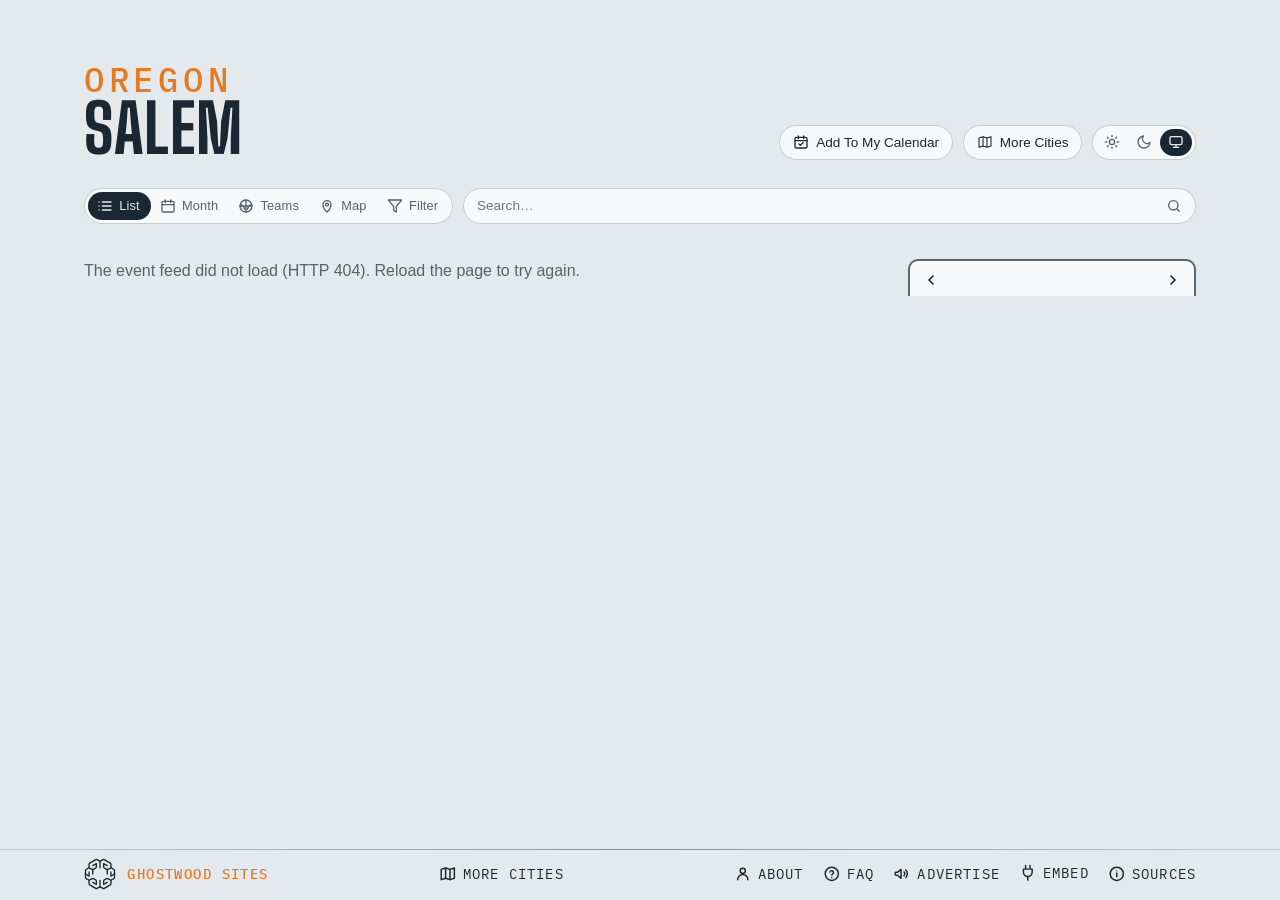
==== commit 2b74fcf6: "Sources and About Us as their own pages, FAQ the same on every site, More Cities centred Co-Authored" ====
--- a/site/index.html
+++ b/site/index.html
@@ -378,6 +378,11 @@
   <p class="gw-credit"><strong>Ghostwood Sites</strong></p>
   </a>
   <div class="foot-links"> <!-- Advertise, Embed, Sources as one thing at the row's right end, the credit at its left (the "Updated" stamp between them was removed 2026-10-05, Steve) -->
+  <!-- about us, just left of the FAQ (Steve, 2026-10-29: "Create an about us section just to the left of FAQ, make it work the same") -->
+  <a class="foot-link" id="about" href="about.html" title="About here.events">
+    <svg viewBox="0 0 24 24" fill="none" stroke="currentColor" stroke-width="2" stroke-linecap="round" stroke-linejoin="round" aria-hidden="true"><circle cx="12" cy="8" r="3.5"/><path d="M5 20a7 7 0 0 1 14 0"/></svg>
+    <span>About</span>
+  </a>
   <!-- the questions page, behind a question mark (Steve, 2026-10-28: "creating a FAQ page") -->
   <a class="foot-link" id="faq" href="faq.html" title="Questions about this calendar">
     <svg viewBox="0 0 24 24" fill="none" stroke="currentColor" stroke-width="2" stroke-linecap="round" stroke-linejoin="round" aria-hidden="true"><circle cx="12" cy="12" r="9"/><path d="M9.5 9.5a2.5 2.5 0 0 1 4.9.7c0 1.7-2.4 2.1-2.4 3.6M12 17h.01"/></svg>
@@ -388,37 +393,11 @@
     <svg viewBox="0 0 24 24" fill="none" stroke="currentColor" stroke-width="2" stroke-linecap="round" stroke-linejoin="round" aria-hidden="true"><path d="M3 11v2a1 1 0 0 0 1 1h2l5 4V6L6 10H4a1 1 0 0 0-1 1z"/><path d="M15 9.5a3.5 3.5 0 0 1 0 5"/><path d="M17.5 7a7 7 0 0 1 0 10"/></svg>
     <span>Advertise</span>
   </a>
-  <!-- the sources, behind an info mark that opens upward like Embed -->
-  <details class="share info" id="sources">
-    <summary title="Where the listings come from">
-      <svg viewBox="0 0 24 24" fill="none" stroke="currentColor" stroke-width="2" stroke-linecap="round" stroke-linejoin="round" aria-hidden="true"><circle cx="12" cy="12" r="9"/><path d="M12 11v5M12 8h.01"/></svg>
-      <span>Sources</span>
-    </summary>
-    <div class="share-body info-body">
-      <div class="share-cols">
-        <div>
-          <h3>Ticketing feeds</h3>
-          <p>Ticketmaster, room by room — the Oregon State Fairgrounds, the LB Day Amphitheatre, the Elsinore, Rose Auditorium and Roto-Rooter Park in Keizer; Stranger Tickets for the Madhouse's skate nights. Season bundles, parking and add-ons are left out.</p>
-        </div>
-        <div>
-          <h3>Venue calendars</h3>
-          <p>Pentacle Theatre's Spektrix box office (every performance, sold-out nights marked) and the Willamette Heritage Center's Events Calendar, read daily alongside Ticketmaster.</p>
-        </div>
-        <div>
-          <h3>Game dates</h3>
-          <p>ESPN for the Oregon State Beavers and the Oregon Ducks, in the Teams view — their home games are in Corvallis and Eugene, so they stay off the Salem list.</p>
-        </div>
-        <div>
-          <h3>The final word</h3>
-          <p>Refreshed once a day. Every listing links to the venue or ticket page — check there before you go.</p>
-        </div>
-      </div>
-        <div>
-          <h3>The map</h3>
-          <p>The shoreline, the lakes and the main roads are © <a href="https://www.openstreetmap.org/copyright" target="_blank" rel="noopener">OpenStreetMap</a> contributors (ODbL), drawn here as one file made at build time — no map tiles, nothing fetched from anywhere else. Venues are placed from their street addresses.</p>
-        </div>
-    </div>
-  </details>
+  <!-- the sources, their own page like the FAQ (Steve, 2026-10-29: "clicking on sources looks bad here … make it work like FAQ") -->
+  <a class="foot-link" id="sources" href="sources.html" title="Where the listings come from">
+    <svg viewBox="0 0 24 24" fill="none" stroke="currentColor" stroke-width="2" stroke-linecap="round" stroke-linejoin="round" aria-hidden="true"><circle cx="12" cy="12" r="9"/><path d="M12 11v5M12 8h.01"/></svg>
+    <span>Sources</span>
+  </a>
   <details class="share" id="embed">
     <summary>
       <svg class="plug" viewBox="0 0 24 24" fill="none" stroke="currentColor" stroke-width="2" stroke-linecap="round" stroke-linejoin="round" aria-hidden="true"><path d="M9 2v5M15 2v5M6 7h12v4a6 6 0 0 1-12 0V7zM12 17v5"/></svg>
--- a/site/styles.css
+++ b/site/styles.css
@@ -956,7 +956,13 @@
 /* two things across, one at each end — the credit and the links (the Updated
    stamp that sat dead centre between them was removed 2026-10-05, Steve) */
 @media (min-width: 641px) {
-  .foot-inner { display: grid; grid-template-columns: auto auto; justify-content: space-between; }
+  .foot-inner { display: grid; grid-template-columns: auto 1fr; }
+  /* the links fill the rest of the row, packed right; More Cities, first among
+     them, takes equal auto margins so it sits centred in the open space between
+     the credit and About (Steve, 2026-10-29: "more cities in the footer should be
+     centerd in this open space") */
+  footer .foot-links { justify-content: flex-end; }
+  footer #moreCities { margin-inline: auto; }
 }
 footer p { color: var(--ink-soft); font-size: .72rem; margin: 0; }
 .gw { display: flex; align-items: center; gap: .7rem; }
@@ -967,7 +973,7 @@
 footer .foot-links { order: 3; display: flex; align-items: center; gap: 1.2rem; }
 footer .foot-link { order: 1; } /* Advertise, Embed, Sources */
 footer #embed { order: 2; }
-footer .share.info { order: 3; position: relative; }
+footer #sources { order: 3; } /* a page link since 2026-10-29, still last on the row */
 /* the Advertise link: dressed as the Sources / Embed labels, after them */
 footer .foot-link { position: relative; top: -.5px; display: inline-flex; align-items: center; gap: .4rem; /* measured half a pixel under its neighbours' labels (Steve, 2026-09-15) */ font-family: var(--mono); font-size: .9rem; text-transform: uppercase; letter-spacing: .08em; color: var(--ink); text-decoration: none; padding: .2rem 0; white-space: nowrap; }
 footer .foot-link:hover { color: var(--ink-soft); }
@@ -983,10 +989,6 @@
 .ad-page ul { padding-left: 1.2rem; }
 .ad-page .ad-lead { font-size: 1.1rem; color: var(--ink); }
 .ad-page .ad-back { display: inline-block; margin-top: 2rem; font-family: var(--mono); font-size: .8rem; text-transform: uppercase; letter-spacing: .08em; color: var(--ink); }
-footer .info summary svg { width: 1.1rem; height: 1.1rem; }
-.info-body { width: min(18rem, 90vw); text-align: left; } /* the Embed panel's width; its own details box is only as wide as its label */
-.info-body h3 { font-size: 1.05rem; margin: 0 0 .4rem; }
-.info-body p { color: var(--ink-soft); margin: 0 0 .5rem; }
 footer .share summary { font-size: .9rem; white-space: nowrap; }
 .foot-inner.is-tight .share summary span, .foot-inner.is-tighter .gw-credit {
   position: absolute; width: 1px; height: 1px; overflow: hidden; clip: rect(0 0 0 0); white-space: nowrap;
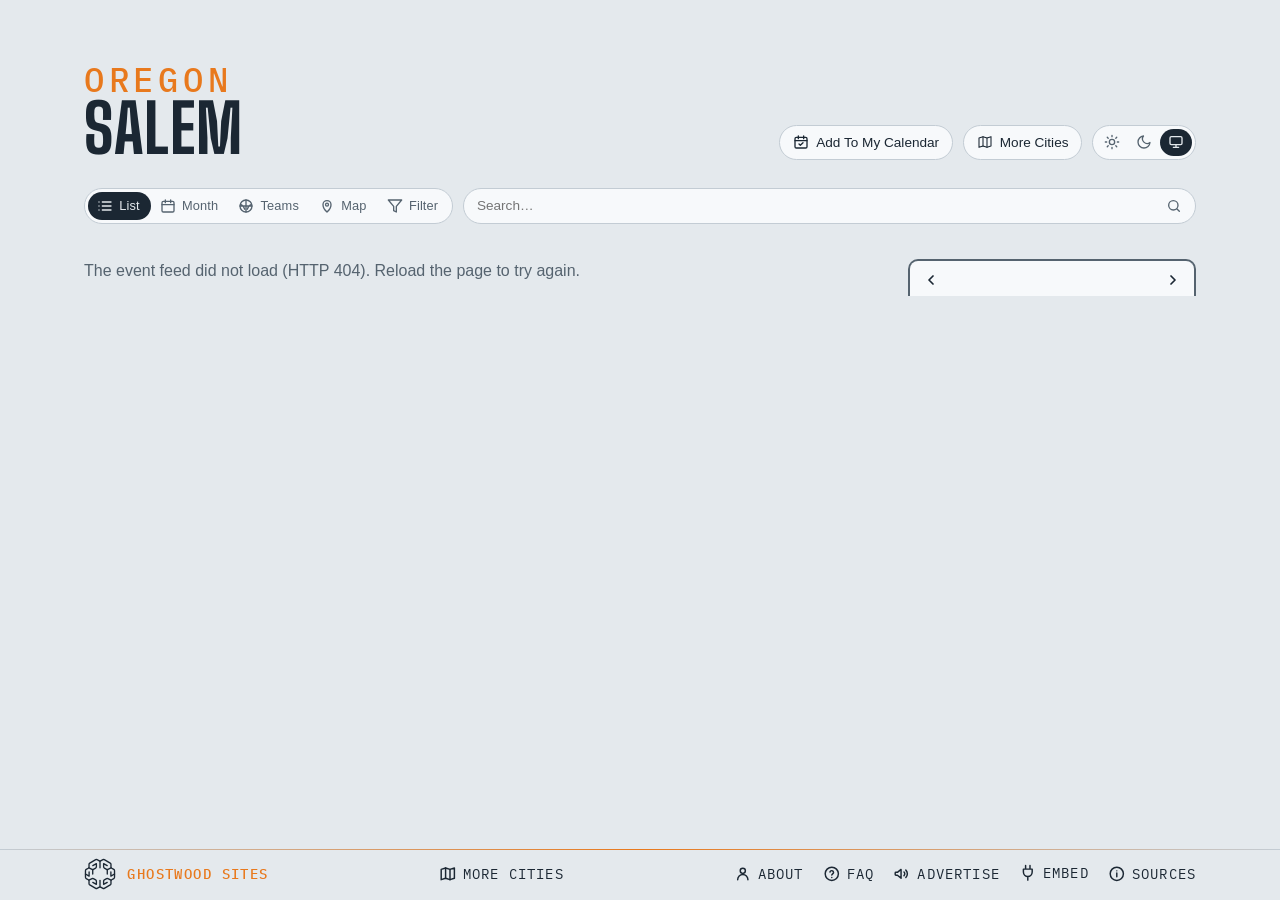
==== commit 2ba213e3: "Map view: a heat map, not venue colours (lqa 6179b66) Co-Authored-By: Claude Opus 5.5 <noreply@anthr" ====
--- a/site/index.html
+++ b/site/index.html
@@ -329,7 +329,7 @@
       <button type="button" data-z="me" title="Find my location" aria-label="Find my location" aria-pressed="false"><svg viewBox="0 0 24 24" fill="none" stroke="currentColor" stroke-width="2" stroke-linecap="round" stroke-linejoin="round" aria-hidden="true"><circle cx="12" cy="12" r="6"/><circle cx="12" cy="12" r="1.6" fill="currentColor"/><path d="M12 2v4M12 18v4M2 12h4M18 12h4"/></svg></button> <!-- the visitor's own spot: the browser's Geolocation API on their say-so (local-map.js), no service behind it — Steve, 2026-10-25 -->
     </div>
   </div>
-  <p class="lm-caption" id="lmCaption"><span></span></p>
+  <p class="lm-caption" id="lmCaption"><span></span><span class="lm-heat-key" id="lmHeatKey" hidden>Fewer events <i aria-hidden="true"></i> More</span></p>
 </section>
 
 <!-- the Teams view: in place of the agenda while the Teams chip is on. A
--- a/site/styles.css
+++ b/site/styles.css
@@ -2006,6 +2006,12 @@
 .lm-pop .lm-branch-n { flex: none; font-family: var(--mono); font-size: .72rem; letter-spacing: .04em; color: var(--ink-soft); }
 .lm-pop .lm-branch-body { margin: 0 0 .5rem .5rem; padding-left: 1.05rem; border-left: 2px solid var(--line); } /* the thread line */
 .lm-pop .lm-branch-body .lm-foot { margin-bottom: .1rem; }
+.lm-heat { pointer-events: none; } /* the heat map's glow under the pins (2026-10-30) */
+:root[data-theme="dark"] .lm-heat { mix-blend-mode: screen; }
+@media (prefers-color-scheme: dark) { :root:not([data-theme="light"]) .lm-heat { mix-blend-mode: screen; } }
+.lm-heat-key { display: inline-flex; align-items: center; gap: .45em; }
+.lm-heat-key[hidden] { display: none; }
+.lm-heat-key i { display: inline-block; width: 5.5em; height: .62em; border-radius: .31em; background: linear-gradient(90deg, rgb(253,230,160), rgb(247,178,82), rgb(234,112,52), rgb(196,52,44), rgb(128,22,38)); }
 .lm-caption .lm-note { color: var(--ink); text-transform: none; letter-spacing: 0; font-family: var(--body); font-size: .8rem; }
 .lm-caption { display: flex; justify-content: center; gap: 1rem; flex-wrap: wrap; margin: .55rem auto 0; width: 100%; min-height: 1.6em; font-family: var(--mono); font-size: .68rem; letter-spacing: .08em; text-transform: uppercase; color: var(--ink-soft); }
 /* the pin's card: the month view's day card (.mb-pop), with the room's own site at its foot */
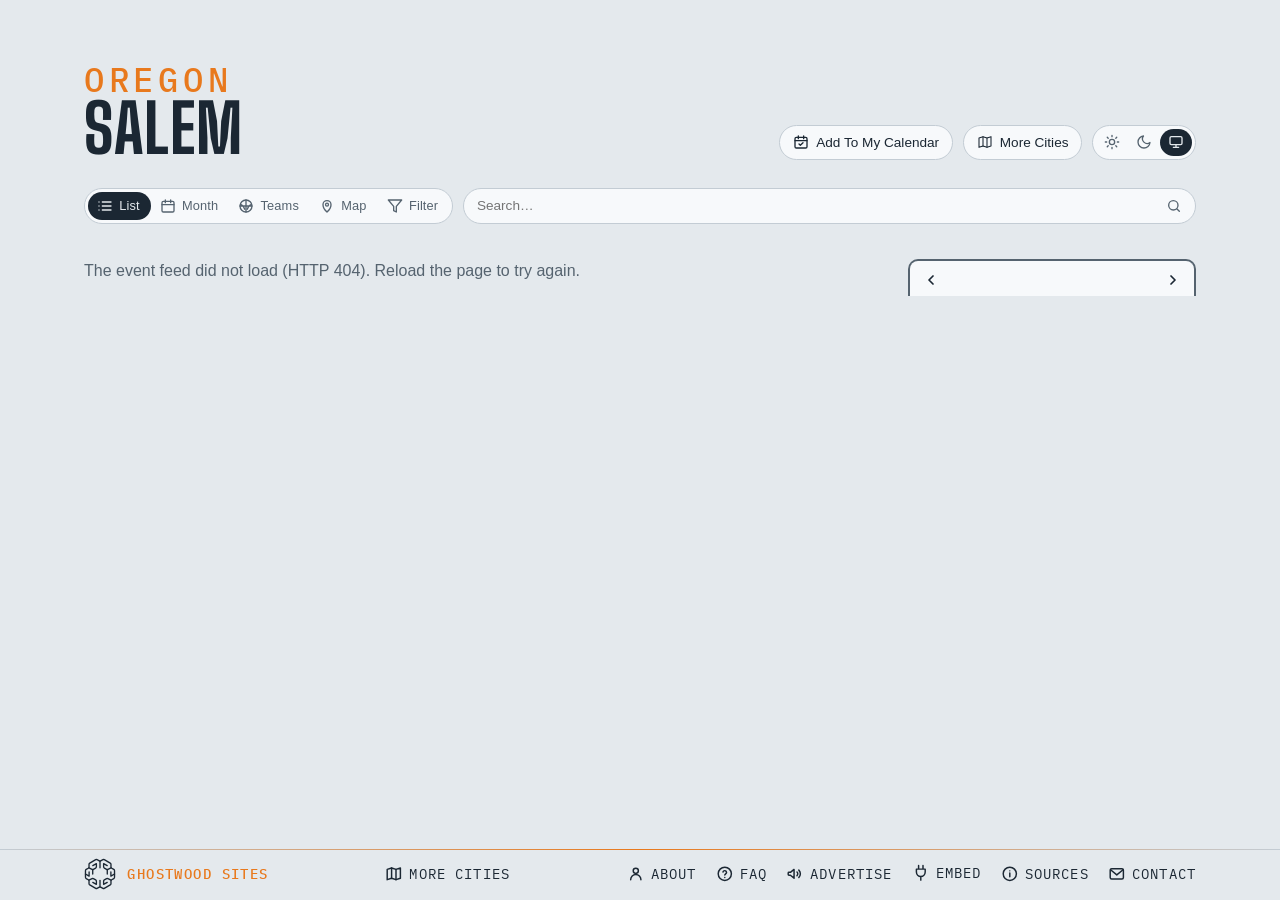
==== commit f0920e04: "Footer: a Contact item after Sources, mailto hello@here.events Co-Authored-By: Claude Opus 5.5 <nore" ====
--- a/site/index.html
+++ b/site/index.html
@@ -329,7 +329,7 @@
       <button type="button" data-z="me" title="Find my location" aria-label="Find my location" aria-pressed="false"><svg viewBox="0 0 24 24" fill="none" stroke="currentColor" stroke-width="2" stroke-linecap="round" stroke-linejoin="round" aria-hidden="true"><circle cx="12" cy="12" r="6"/><circle cx="12" cy="12" r="1.6" fill="currentColor"/><path d="M12 2v4M12 18v4M2 12h4M18 12h4"/></svg></button> <!-- the visitor's own spot: the browser's Geolocation API on their say-so (local-map.js), no service behind it — Steve, 2026-10-25 -->
     </div>
   </div>
-  <p class="lm-caption" id="lmCaption"><span></span><span class="lm-heat-key" id="lmHeatKey" hidden>Fewer events <i aria-hidden="true"></i> More</span></p>
+  <p class="lm-caption" id="lmCaption"><span></span></p>
 </section>
 
 <!-- the Teams view: in place of the agenda while the Teams chip is on. A
@@ -397,6 +397,11 @@
   <a class="foot-link" id="sources" href="sources.html" title="Where the listings come from">
     <svg viewBox="0 0 24 24" fill="none" stroke="currentColor" stroke-width="2" stroke-linecap="round" stroke-linejoin="round" aria-hidden="true"><circle cx="12" cy="12" r="9"/><path d="M12 11v5M12 8h.01"/></svg>
     <span>Sources</span>
+  </a>
+  <!-- write to us: a mailto link after Sources (Steve, 2026-11-05: "adda contact item, it will be a mail to link … (i.e. not steve@)") -->
+  <a class="foot-link" id="contact" href="mailto:hello@here.events" title="Write to here.events">
+    <svg viewBox="0 0 24 24" fill="none" stroke="currentColor" stroke-width="2" stroke-linecap="round" stroke-linejoin="round" aria-hidden="true"><rect x="3" y="5" width="18" height="14" rx="2"/><path d="M3.5 6.5l8.5 7 8.5-7"/></svg>
+    <span>Contact</span>
   </a>
   <details class="share" id="embed">
     <summary>
@@ -454,9 +459,8 @@
     <div class="sheet-actions">
       <!-- order: the short chips first so they share a line, the long venue link after (Steve, 2026-09-15) -->
       <a id="sheetTickets" class="btn-cal" href="#" target="_blank" rel="noopener">Tickets</a>
-      <!-- the plain way to hide a club's home games (2026-09-20); an Undo toast follows. The venue's own Only / Hide
-           chips went 2026-10-26 (Steve: only Tickets and the venue link); the filter panel still has both -->
-      <button id="sheetHideTeam" class="chip" type="button" title="Hide this club's home games" hidden></button>
+      <!-- the venue's own Only / Hide chips went 2026-10-26 (Steve: only Tickets and the venue link) and the club's
+           Hide chip 2026-11-01 (Season stays); the filter panel still hides either -->
       <button id="sheetTeam" class="chip" type="button" title="This club's whole season in the Teams view" hidden></button>
       <a id="sheetVenueLink" class="chip" href="#" target="_blank" rel="noopener"></a>
       <button id="sheetClose" class="chip" type="button">Close</button>
--- a/site/styles.css
+++ b/site/styles.css
@@ -974,6 +974,7 @@
 footer .foot-link { order: 1; } /* Advertise, Embed, Sources */
 footer #embed { order: 2; }
 footer #sources { order: 3; } /* a page link since 2026-10-29, still last on the row */
+footer #contact { order: 4; } /* the mailto, after Sources (2026-11-05) */
 /* the Advertise link: dressed as the Sources / Embed labels, after them */
 footer .foot-link { position: relative; top: -.5px; display: inline-flex; align-items: center; gap: .4rem; /* measured half a pixel under its neighbours' labels (Steve, 2026-09-15) */ font-family: var(--mono); font-size: .9rem; text-transform: uppercase; letter-spacing: .08em; color: var(--ink); text-decoration: none; padding: .2rem 0; white-space: nowrap; }
 footer .foot-link:hover { color: var(--ink-soft); }
@@ -1960,16 +1961,20 @@
 .lm-road { fill: none; stroke: var(--road); stroke-linecap: round; stroke-linejoin: round; stroke-width: calc(var(--u, 1) * .6); opacity: .45; }
 .lm-road-primary, .lm-road-trunk { stroke-width: calc(var(--u, 1) * .9); opacity: .6; }
 .lm-road-motorway { stroke-width: calc(var(--u, 1) * 1.5); opacity: .8; }
+.lm-boundary { fill: none; stroke: var(--lm-dot); stroke-width: calc(var(--u, 1) * 1.3); stroke-dasharray: calc(var(--u, 1) * 6) calc(var(--u, 1) * 3.5); stroke-linecap: round; stroke-linejoin: round; opacity: .7; pointer-events: none; } /* the city's or neighbourhood's own line (build-local-map.mjs `boundary`): dashed, the map dots' orange, over the roads and under the labels and pins */
 .lm-town { font-family: var(--mono); font-weight: 500; letter-spacing: .08em; text-transform: uppercase; fill: var(--ink-soft); paint-order: stroke; stroke: var(--mist); stroke-width: calc(var(--u, 1) * 3); stroke-linejoin: round; pointer-events: none; }
 .lm-town-dot { fill: var(--ink-soft); }
 .lm-water-name { font-family: var(--body); font-style: italic; letter-spacing: .04em; fill: color-mix(in srgb, var(--ink) 55%, #4da3f0); pointer-events: none; }
 .lm-peak { fill: none; stroke: var(--ink-soft); stroke-width: calc(var(--u, 1) * 1.2); stroke-linejoin: round; }
 .lm-peak-name { font-family: var(--mono); letter-spacing: .06em; fill: var(--ink-soft); opacity: .8; paint-order: stroke; stroke: var(--mist); stroke-width: calc(var(--u, 1) * 3); pointer-events: none; }
+:root { --lm-dot: #e8791d; } /* the map's dots: the Ghostwood orange, one shade per theme (Steve, 2026-10-30) */
+:root[data-theme="dark"] { --lm-dot: #f08a33; }
+@media (prefers-color-scheme: dark) { :root:not([data-theme="light"]) { --lm-dot: #f08a33; } }
 .lm-pin { cursor: pointer; outline: none; }
-.lm-pin circle { stroke: var(--mist); stroke-width: calc(var(--u, 1) * 1.6); transition: stroke-width .12s; }
-.lm-pin.is-empty circle { fill: var(--mist); stroke: var(--pin); stroke-dasharray: calc(var(--u, 1) * 2) calc(var(--u, 1) * 2); } /* nothing upcoming under the filters: a hollow ring in the room's colour */
+.lm-pin circle { fill: var(--pin); stroke: var(--mist); stroke-width: calc(var(--u, 1) * 1.6); transition: stroke-width .12s; }
+.lm-pin.is-empty circle { fill: var(--mist); stroke: var(--pin); stroke-dasharray: calc(var(--u, 1) * 2) calc(var(--u, 1) * 2); } /* nothing upcoming under the filters: a hollow ring */
 .lm-pin:hover circle, .lm-pin:focus-visible circle, .lm-pin.is-open circle { stroke: var(--ink); stroke-width: calc(var(--u, 1) * 2.4); }
-.lm-pin .lm-n { font-family: var(--mono); font-weight: 700; fill: var(--mist); text-anchor: middle; pointer-events: none; }
+.lm-pin .lm-n { font-family: var(--mono); font-weight: 700; fill: #141a20; text-anchor: middle; pointer-events: none; }
 .lm-pin.is-empty .lm-n { fill: var(--pin); }
 .lm-pin .lm-name { font-family: var(--body); font-weight: 600; fill: var(--ink); paint-order: stroke; stroke: var(--mist); stroke-width: calc(var(--u, 1) * 3.2); stroke-linejoin: round; pointer-events: none; }
 .lm-pin.is-empty .lm-name { fill: var(--ink-soft); font-weight: 500; }
@@ -1981,19 +1986,24 @@
 .lm-zoom button[data-z="me"] { margin-top: .3rem; } /* the crosshair: the visitor's own spot, a little apart from the zoom */
 .lm-zoom button.is-busy { opacity: .5; cursor: progress; }
 .lm-zoom button[aria-pressed="true"] { color: #2f7fd6; border-color: #2f7fd6; }
-.lm-city { cursor: pointer; }
-.lm-city-dot { fill: #1f8a4c; stroke: #fff; stroke-width: calc(var(--u, 1) * 1.5); }
-.lm-sign-board { fill: #0f7a45; stroke: #fff; stroke-width: calc(var(--u, 1) * 1); } /* one thin white line as the board's edge (Steve, 2026-10-26: 'the white border should actually be the border') */
-.lm-sign-hit { fill: #fff; opacity: 0; }
-.lm-city:hover .lm-sign-hit, .lm-city:focus-visible .lm-sign-hit { opacity: .14; }
-.lm-sign-name, .lm-sign-mi { font-family: var(--body); font-weight: 700; letter-spacing: .01em; fill: #fff; pointer-events: none; }
-.lm-sign-name { letter-spacing: .03em; }
+.lm-zoom button[data-z="cities"] { margin-top: .3rem; } /* Switch City (and Switch Neighbourhood under it): the other sites, a little apart from the zoom — in place of the green signposts (Steve, 2026-10-31) */
+.lm-zoom button[aria-expanded="true"] { color: var(--ink); border-color: var(--ink); }
+.lm-switch .lm-sw-list { list-style: none; margin: .1rem 0 .35rem; padding: 0; }
+.lm-switch .lm-sw-row { display: flex; align-items: baseline; gap: .55rem; padding: .45rem .1rem; border-top: 1px solid var(--line); color: var(--ink); text-decoration: none; font: 500 .9rem/1.25 var(--body); }
+.lm-switch li:first-child .lm-sw-row { border-top: 0; }
+.lm-switch a.lm-sw-row:hover .lm-sw-name, .lm-switch a.lm-sw-row:focus-visible .lm-sw-name { text-decoration: underline; text-underline-offset: .15em; }
+.lm-switch .lm-sw-name { flex: 1; min-width: 0; overflow: hidden; text-overflow: ellipsis; white-space: nowrap; }
+.lm-switch .lm-sw-tag { flex: none; font-family: var(--mono); font-size: .62rem; letter-spacing: .08em; text-transform: uppercase; color: var(--ink-soft); }
+.lm-switch .lm-sw-far { flex: none; font-family: var(--mono); font-size: .72rem; letter-spacing: .04em; color: var(--ink-soft); }
+.lm-switch .is-here .lm-sw-row { font-weight: 700; }
+.lm-switch .is-here .lm-sw-row::after { content: '✓'; flex: none; color: var(--ink-soft); }
+.lm-caption .lm-reset { font: inherit; letter-spacing: inherit; text-transform: inherit; color: var(--ink); background: none; border: 0; border-bottom: 1px solid currentColor; border-radius: 0; padding: 0; cursor: pointer; } /* the filters leave nothing on the map: one tap back to the default (Steve, 2026-10-31) */
+.lm-caption .lm-reset[hidden] { display: none; }
 .lm-me-dot { fill: #2f7fd6; stroke: var(--mist); stroke-width: calc(var(--u, 1) * 2); }
 .lm-me-acc { fill: #2f7fd6; fill-opacity: .14; stroke: #2f7fd6; stroke-opacity: .45; stroke-width: calc(var(--u, 1) * .8); animation: lm-pulse 2.4s ease-out infinite; transform-box: fill-box; transform-origin: center; }
 @keyframes lm-pulse { 0% { fill-opacity: .22; } 100% { fill-opacity: .08; } }
 .lm-pin.is-city circle { opacity: .78; } /* the rest of the city on a neighbourhood map: a shade quieter than the neighbourhood's own rooms */
 .lm-pin.is-city .lm-name { font-weight: 500; fill: var(--ink-soft); }
-.lm-pin .lm-stack { stroke: var(--mist); stroke-width: calc(var(--u, 1) * 1.6); } /* a group of venues (Steve, 2026-10-28): the next venues' discs peek out behind the first */
 .lm-pin.is-group .lm-name { font-weight: 700; }
 /* a group's card: one row a venue, folded like a reddit thread — [+] opens its next events under a thread line, [–] folds them */
 .lm-pop .lm-tree { margin: 0 0 .3rem; }
@@ -2006,12 +2016,6 @@
 .lm-pop .lm-branch-n { flex: none; font-family: var(--mono); font-size: .72rem; letter-spacing: .04em; color: var(--ink-soft); }
 .lm-pop .lm-branch-body { margin: 0 0 .5rem .5rem; padding-left: 1.05rem; border-left: 2px solid var(--line); } /* the thread line */
 .lm-pop .lm-branch-body .lm-foot { margin-bottom: .1rem; }
-.lm-heat { pointer-events: none; } /* the heat map's glow under the pins (2026-10-30) */
-:root[data-theme="dark"] .lm-heat { mix-blend-mode: screen; }
-@media (prefers-color-scheme: dark) { :root:not([data-theme="light"]) .lm-heat { mix-blend-mode: screen; } }
-.lm-heat-key { display: inline-flex; align-items: center; gap: .45em; }
-.lm-heat-key[hidden] { display: none; }
-.lm-heat-key i { display: inline-block; width: 5.5em; height: .62em; border-radius: .31em; background: linear-gradient(90deg, rgb(253,230,160), rgb(247,178,82), rgb(234,112,52), rgb(196,52,44), rgb(128,22,38)); }
 .lm-caption .lm-note { color: var(--ink); text-transform: none; letter-spacing: 0; font-family: var(--body); font-size: .8rem; }
 .lm-caption { display: flex; justify-content: center; gap: 1rem; flex-wrap: wrap; margin: .55rem auto 0; width: 100%; min-height: 1.6em; font-family: var(--mono); font-size: .68rem; letter-spacing: .08em; text-transform: uppercase; color: var(--ink-soft); }
 /* the pin's card: the month view's day card (.mb-pop), with the room's own site at its foot */
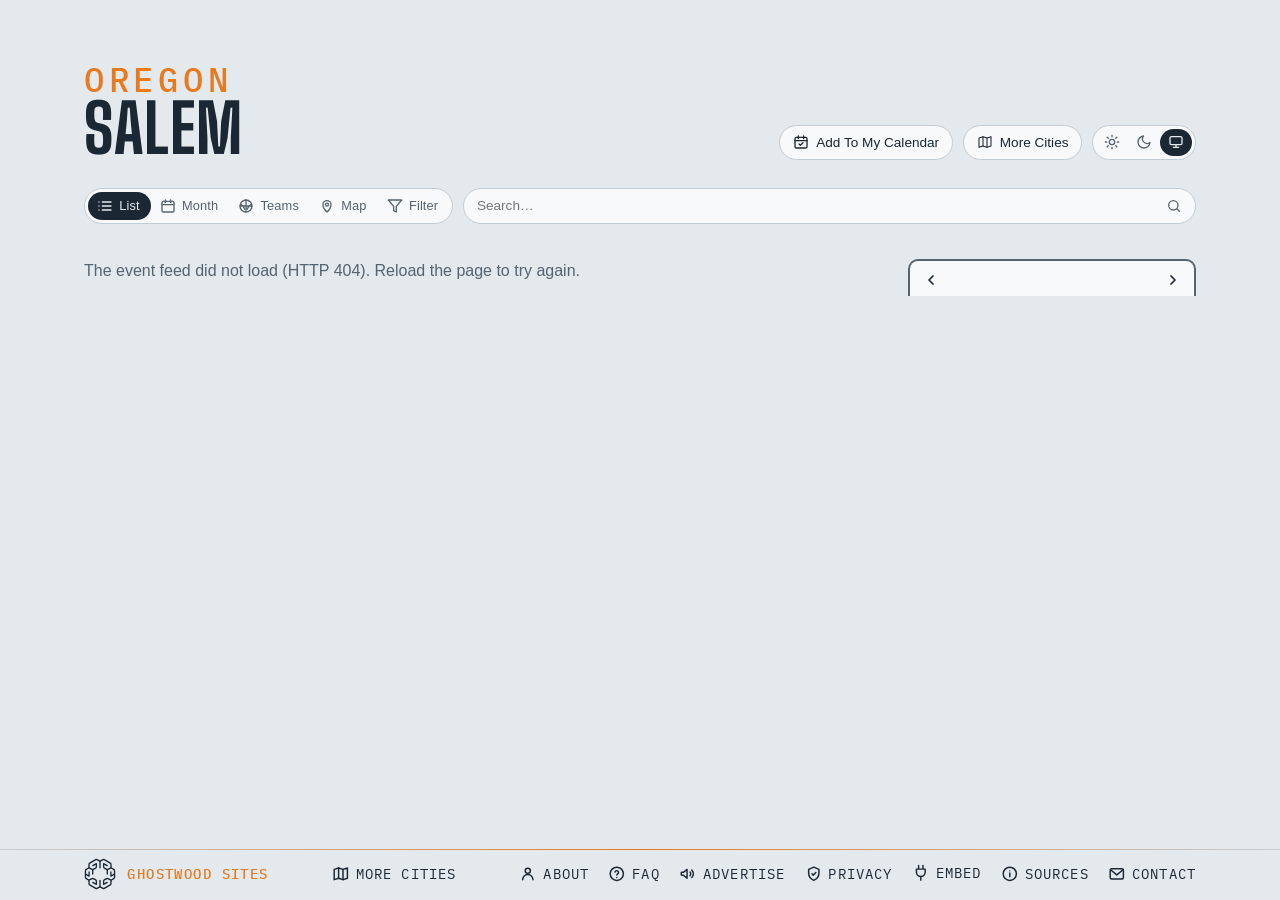
==== commit a57e7cd2: "Footer: a Privacy link to here.events/privacy/; About and FAQ name AdSense instead of "no ads that f" ====
--- a/site/index.html
+++ b/site/index.html
@@ -27,6 +27,7 @@
   gtag('js', new Date());
   gtag('config', 'G-BTQFXS68HN');
 </script>
+<script async src="https://pagead2.googlesyndication.com/pagead/js/adsbygoogle.js?client=ca-pub-4058649258846072" crossorigin="anonymous"></script>
 <title>Salem Events — the Elsinore, the State Fairgrounds &amp; Pentacle Theatre</title>
 <meta name="description" content="What&#39;s on in Salem — the Oregon State Fairgrounds, the LB Day Amphitheatre, the Elsinore Theatre, the Oregon Symphony at the Rose Auditorium, Pentacle Theatre and skate nights at the Madhouse, with Keizer, and the Beavers and the Ducks.">
 <!-- the site's own address and what a shared link shows: name, line, and the share card (share.png, 1200×630, scripts/share-card.mjs) -->
@@ -403,6 +404,10 @@
     <svg viewBox="0 0 24 24" fill="none" stroke="currentColor" stroke-width="2" stroke-linecap="round" stroke-linejoin="round" aria-hidden="true"><rect x="3" y="5" width="18" height="14" rx="2"/><path d="M3.5 6.5l8.5 7 8.5-7"/></svg>
     <span>Contact</span>
   </a>
+  <a class="foot-link" id="privacy" href="https://here.events/privacy/" title="Cookies, analytics and ads">
+    <svg viewBox="0 0 24 24" fill="none" stroke="currentColor" stroke-width="2" stroke-linecap="round" stroke-linejoin="round" aria-hidden="true"><path d="M12 3l7 3v5c0 4.5-3 8.3-7 10-4-1.7-7-5.5-7-10V6l7-3z"/><path d="M9.5 12l1.8 1.8 3.5-3.6"/></svg>
+    <span>Privacy</span>
+  </a>
   <details class="share" id="embed">
     <summary>
       <svg class="plug" viewBox="0 0 24 24" fill="none" stroke="currentColor" stroke-width="2" stroke-linecap="round" stroke-linejoin="round" aria-hidden="true"><path d="M9 2v5M15 2v5M6 7h12v4a6 6 0 0 1-12 0V7zM12 17v5"/></svg>
--- a/site/styles.css
+++ b/site/styles.css
@@ -401,6 +401,10 @@
 .fp-preset { font-size: .8rem; padding: .4em .85em; min-height: 2rem; }
 .fp-preset:hover { border-color: var(--ink-soft); }
 .fp-preset.is-on { background: var(--ink); color: var(--sky); border-color: var(--ink); }
+/* the panel's foot: Apply, pinned to the bottom edge while the panel scrolls (2026-11-05) */
+.fp-foot { position: sticky; bottom: -1rem; z-index: 1; display: flex; justify-content: flex-end; margin: 1.1rem -1.1rem -1rem; padding: .7rem 1.1rem; background: var(--mist); border-top: 1px solid var(--line); }
+.fp-foot .fp-apply { font-size: .9rem; font-weight: 600; padding: .45em 1.6em; min-height: 2.25rem; background: var(--ink); color: var(--sky); border-color: var(--ink); }
+.fp-foot .fp-apply:hover { background: color-mix(in srgb, var(--ink) 85%, var(--sky)); }
 .fp-group h3 {
   white-space: nowrap; /* never wraps (Steve, 2026-09-22) */
   font-family: var(--mono); font-size: .68rem; text-transform: uppercase;
@@ -865,6 +869,7 @@
 .pop-filter { display: flex; justify-content: center; gap: .5em; align-items: center; cursor: pointer; font-weight: 600; font-size: .88rem; margin: 0 0 .8rem; }
 .pop-filter input { accent-color: var(--ink); }
 .pop-filter[hidden] { display: none; } /* an author display beats the hidden attribute: say it outright (Teams mode has no filter to include) */
+.pop-filter-note { margin: -.45rem 0 .9rem; font-size: .68rem; } /* the filter row's footnote: the calendar keeps the filters it was added with (2026-11-05) */
 
 /* ---- share / embed: a <details> in the footer that opens UPWARD, its body
    floating over the list ---- */
